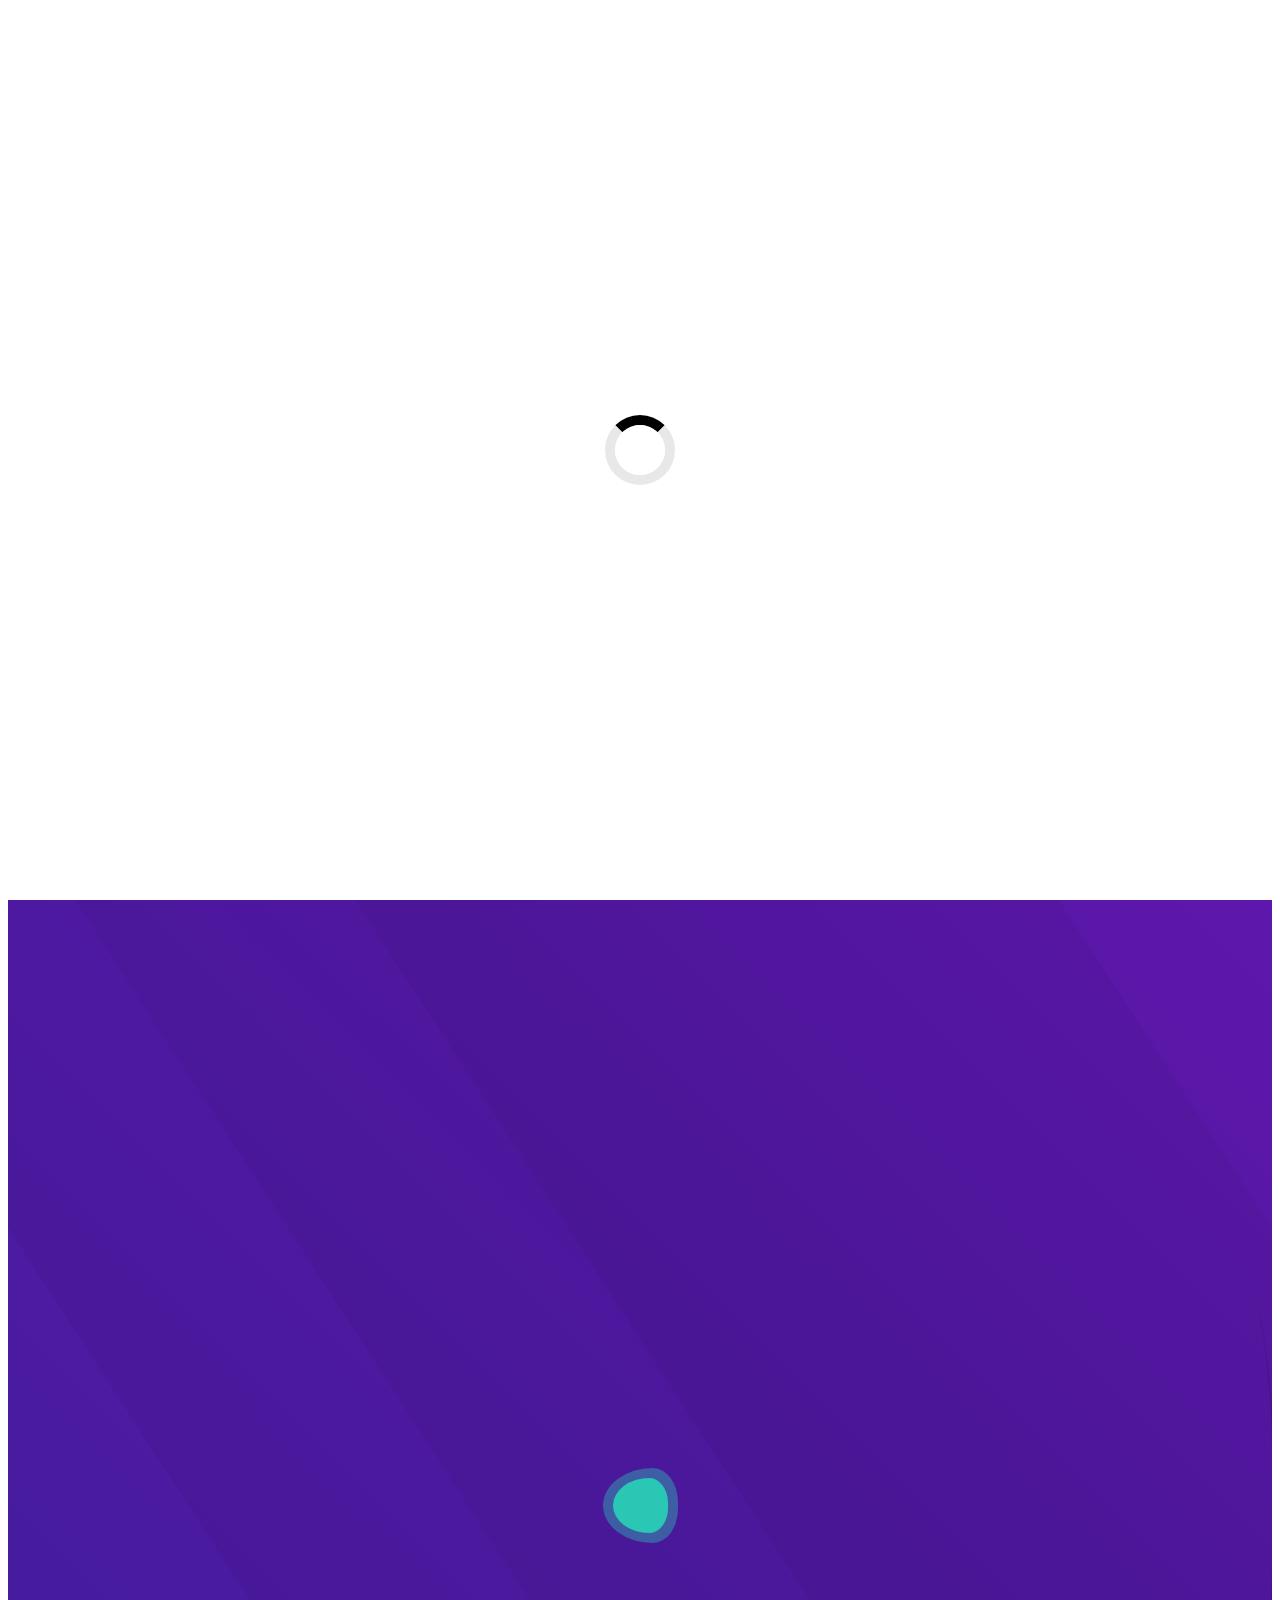
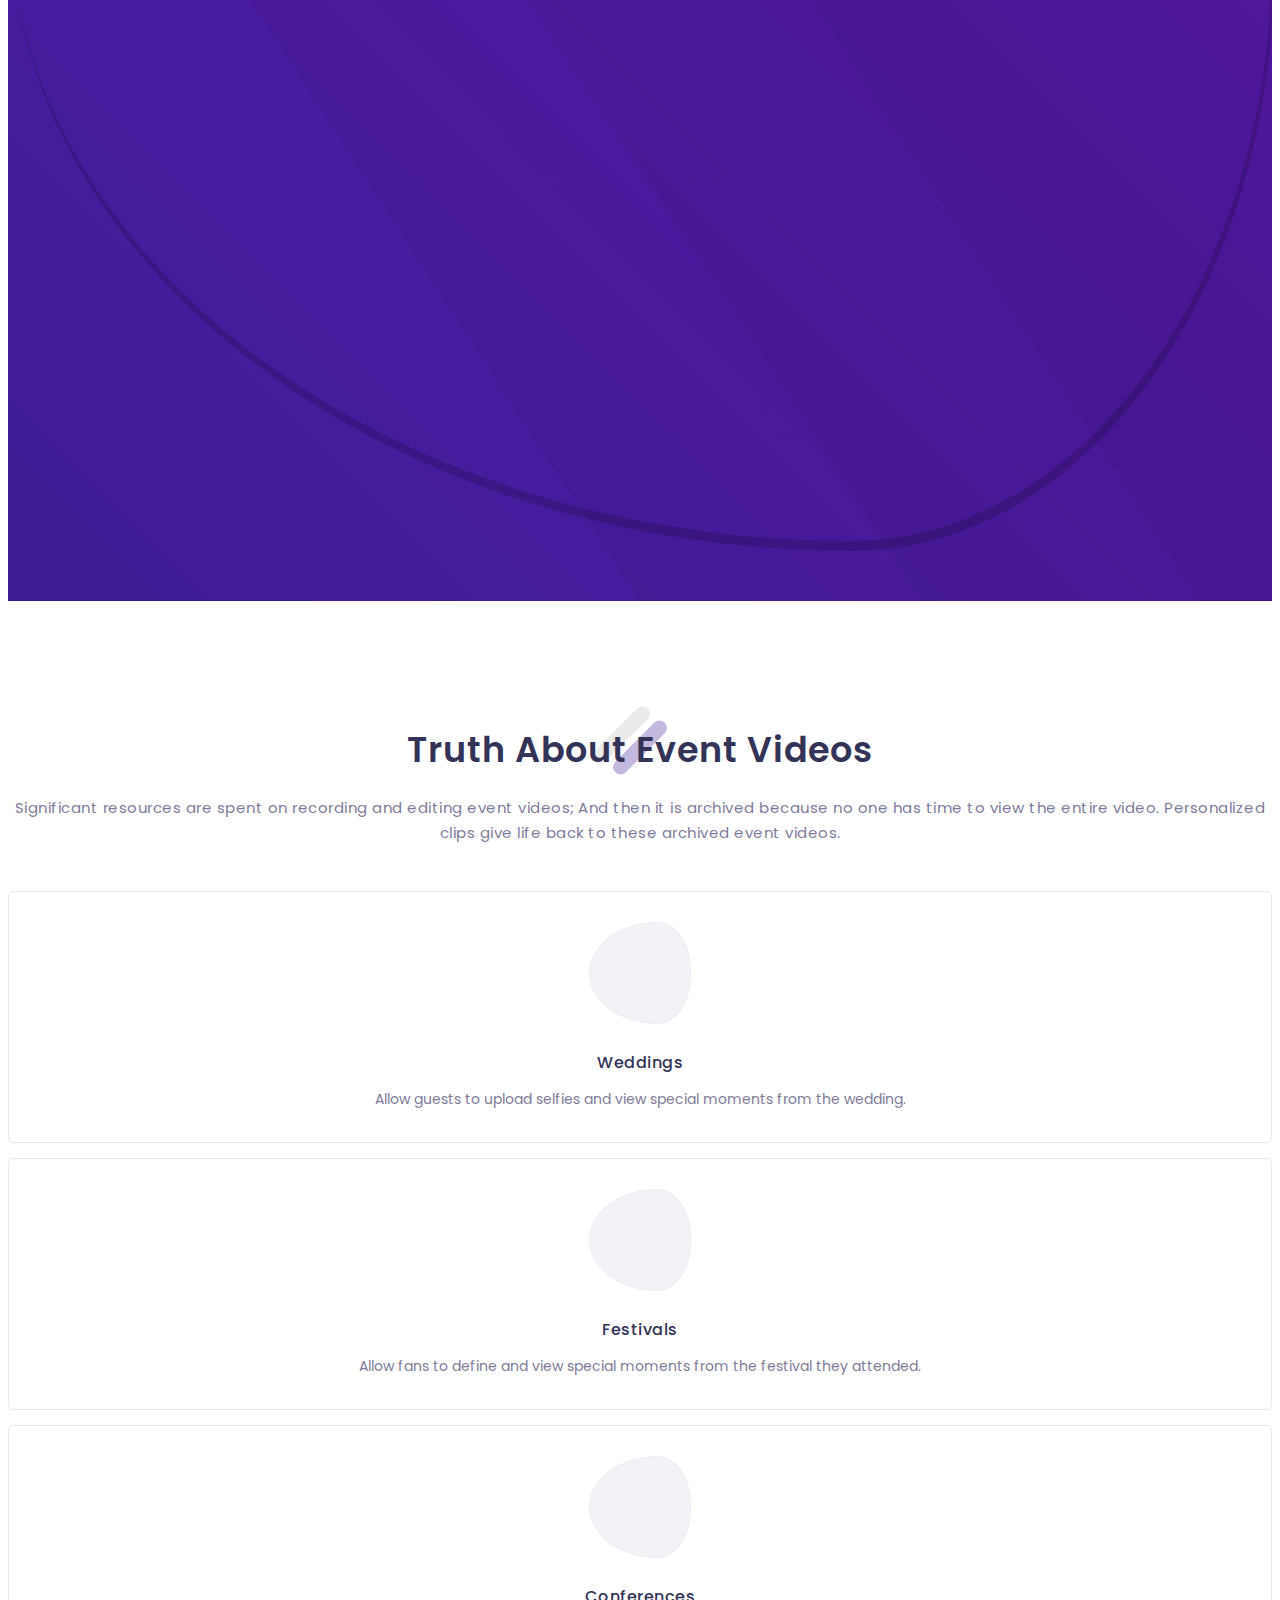
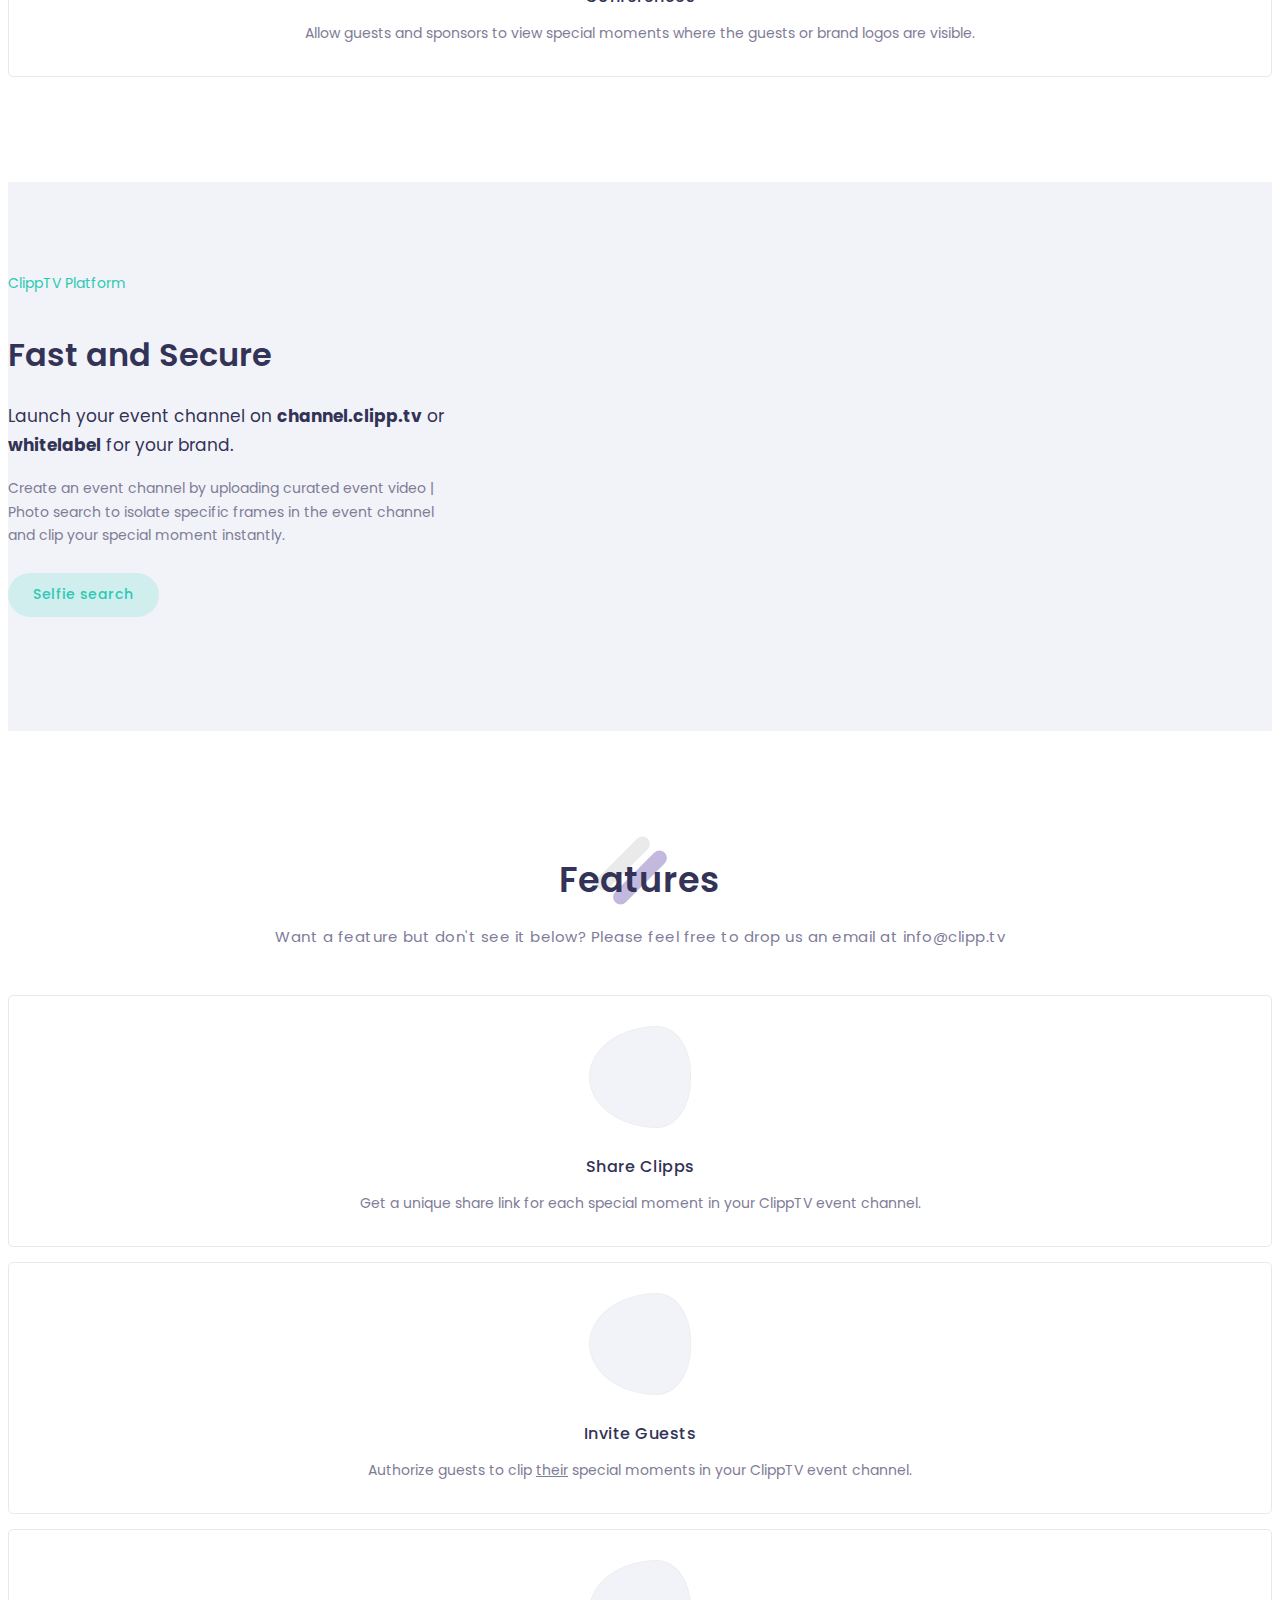
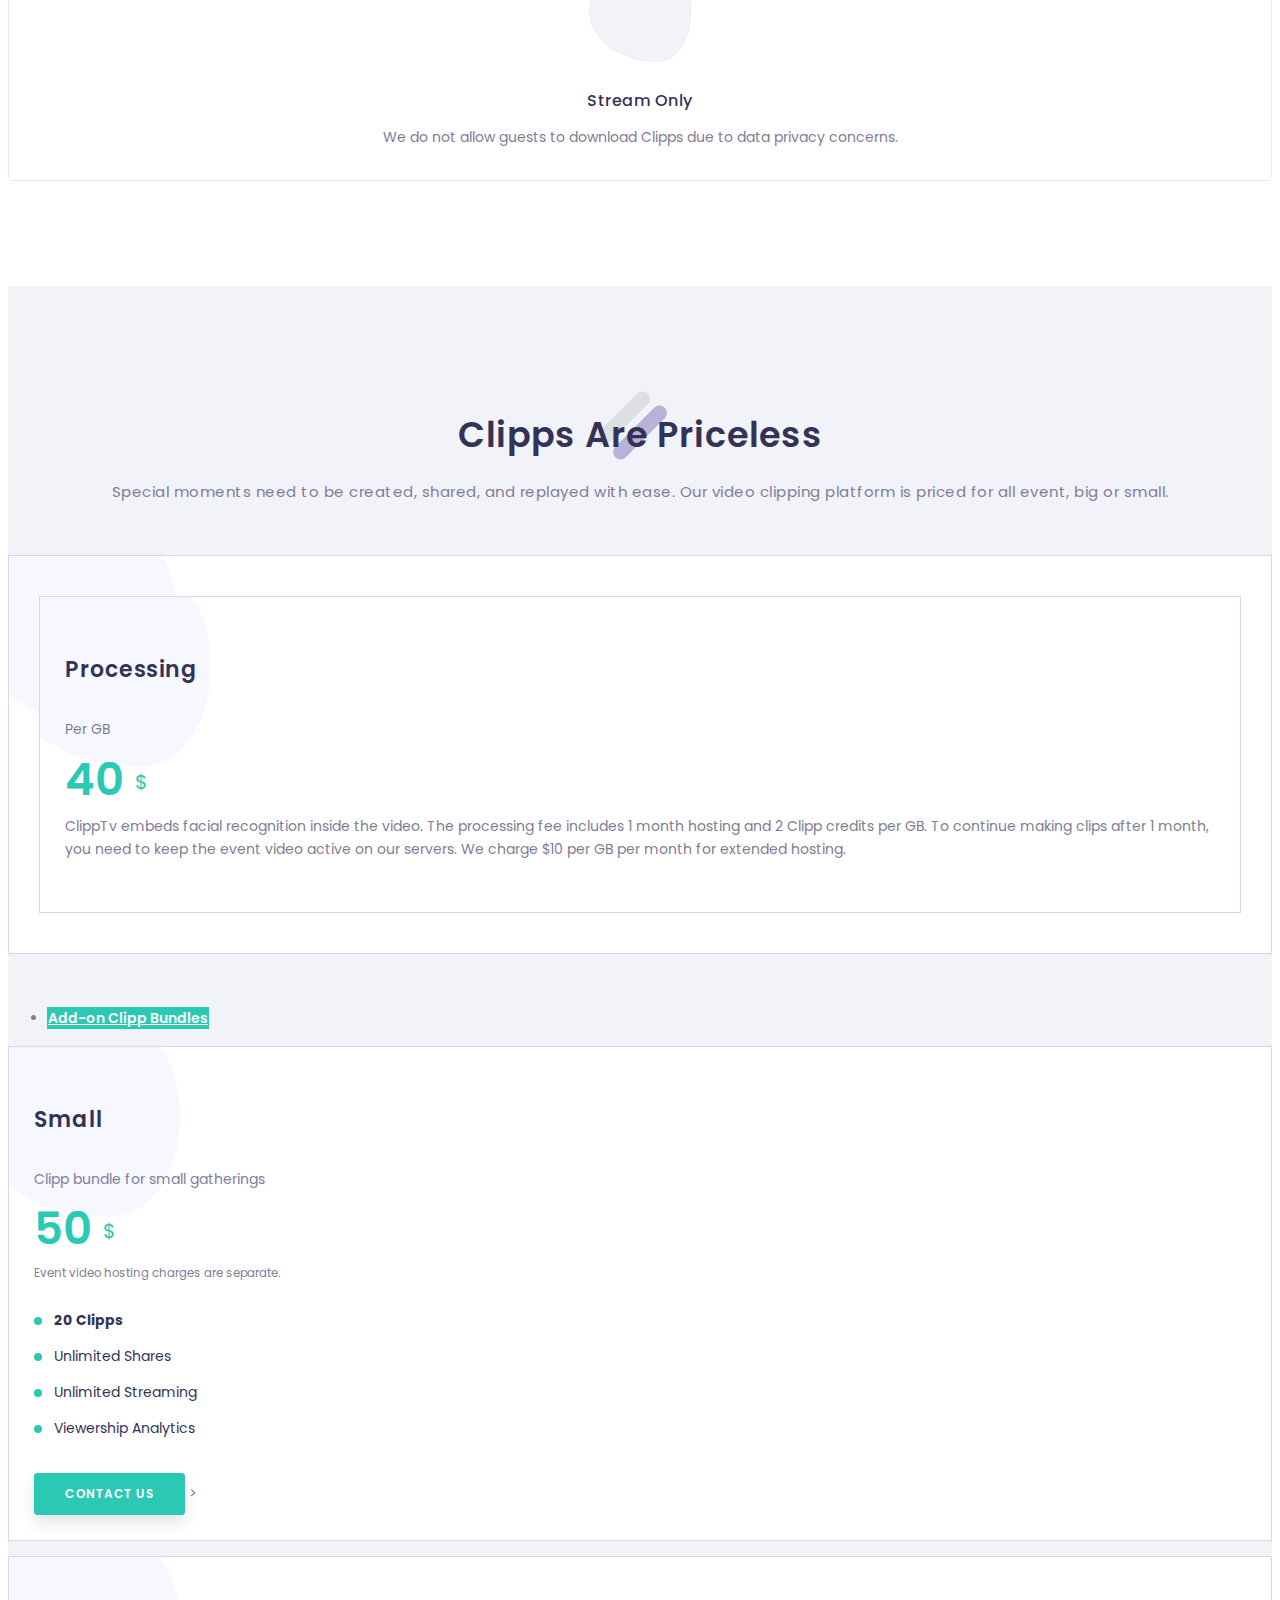
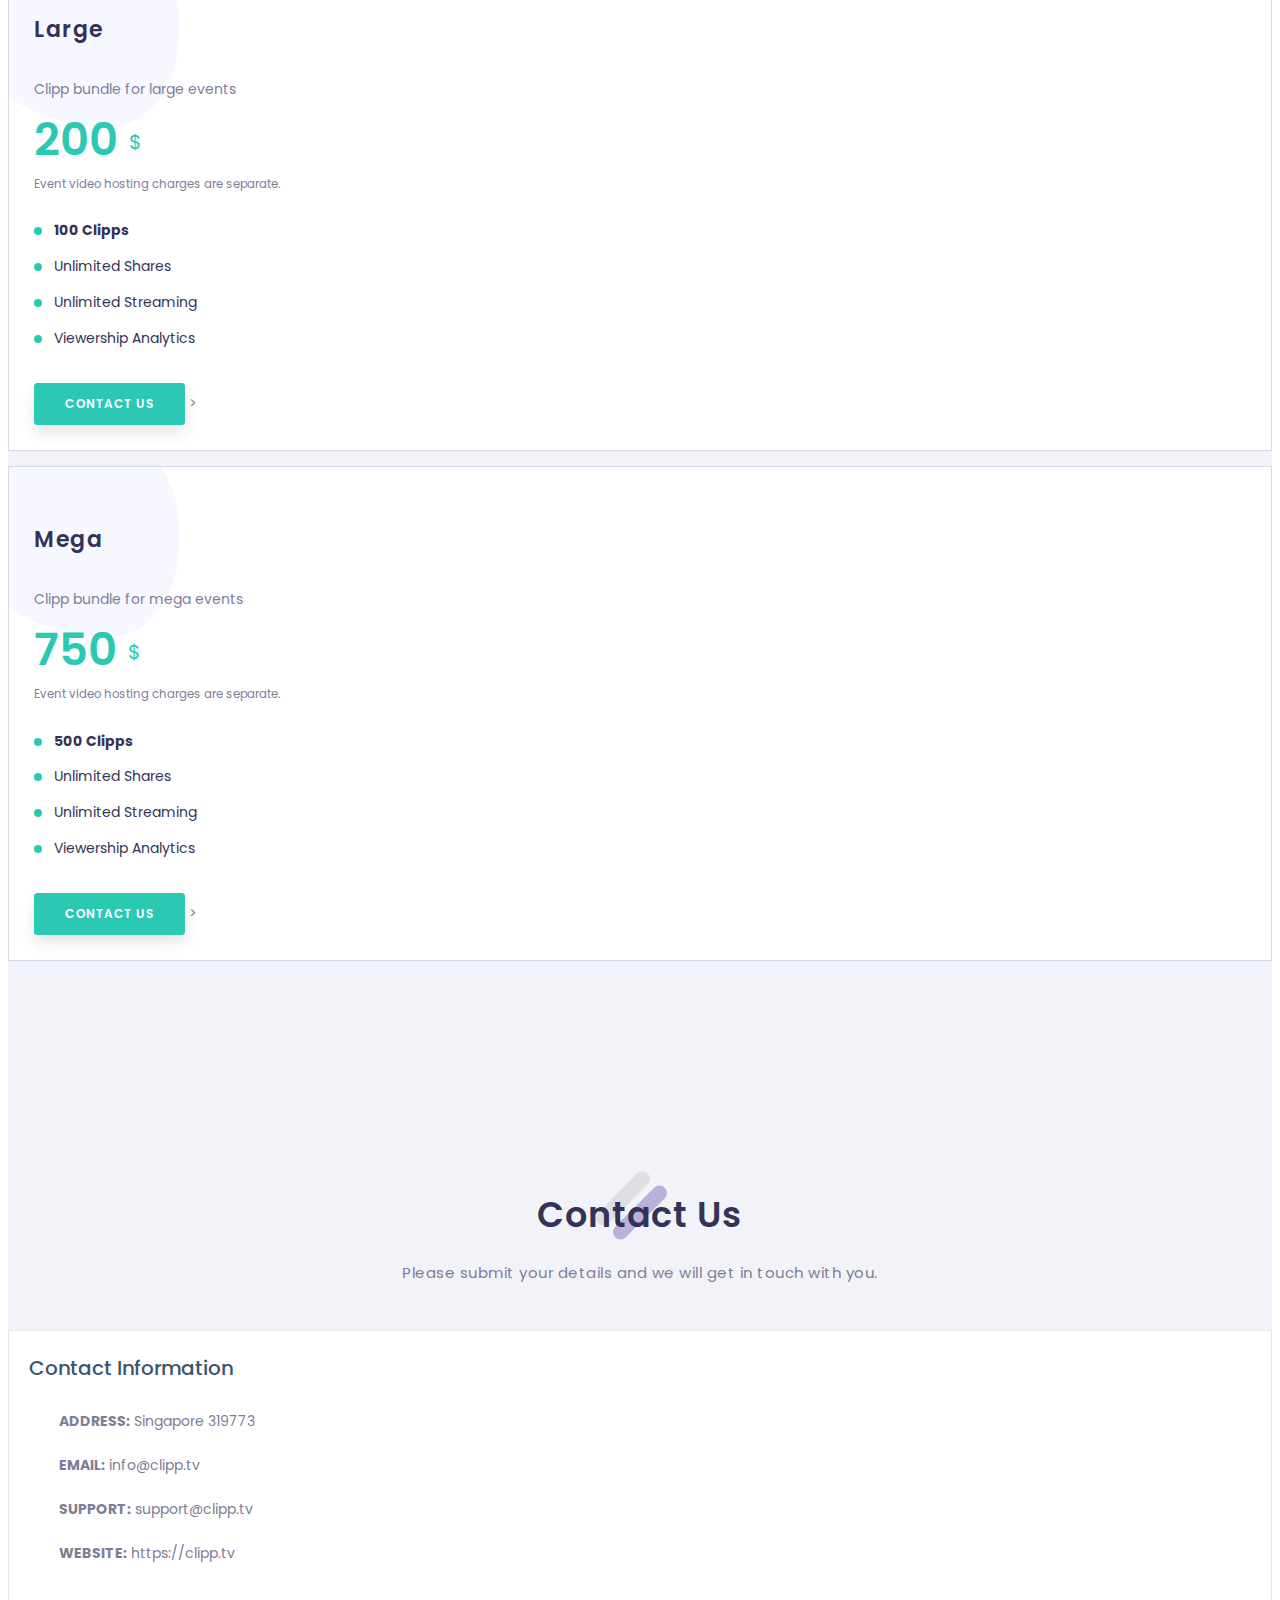
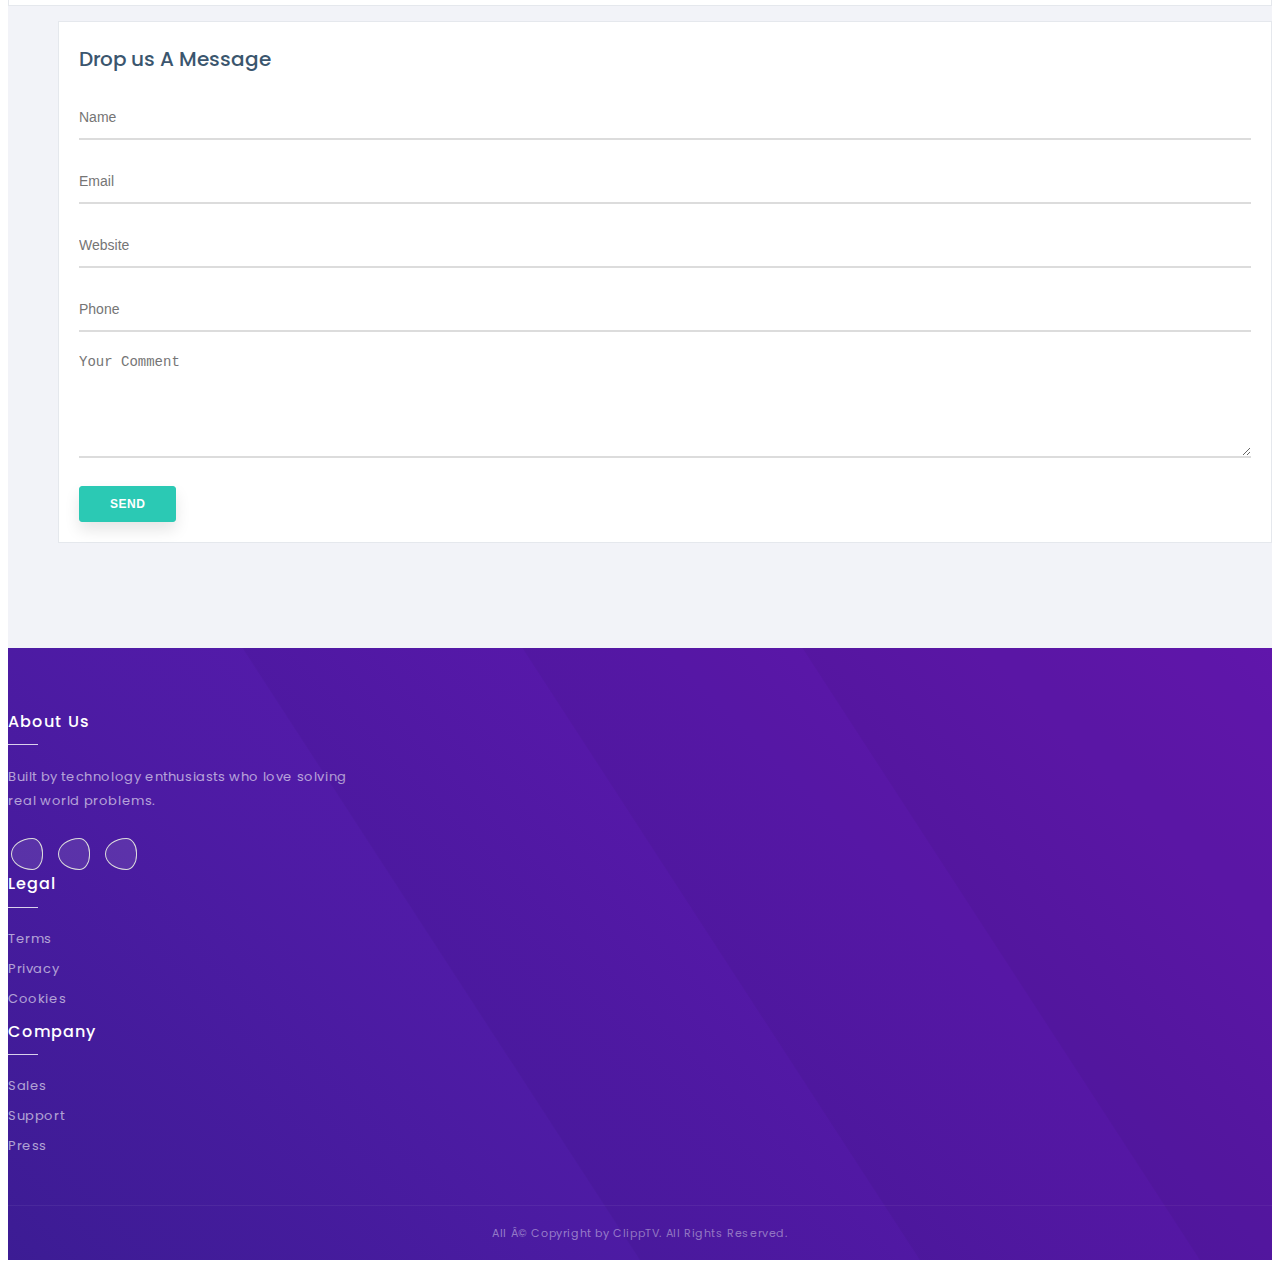
==== index.html @ e974dd92 "Update index.html" ====
<!DOCTYPE html>
<html lang="zxx">

<head>
  <!-- Global site tag (gtag.js) - Google Analytics -->
  <script async src="https://www.googletagmanager.com/gtag/js?id=UA-168898788-1"></script>
  <script>
    window.dataLayer = window.dataLayer || [];
    function gtag(){dataLayer.push(arguments);}
    gtag('js', new Date());

    gtag('config', 'UA-168898788-1');
  </script>
  
   <!-- Facebook Pixel Code -->
<script>
!function(f,b,e,v,n,t,s)
{if(f.fbq)return;n=f.fbq=function(){n.callMethod?
n.callMethod.apply(n,arguments):n.queue.push(arguments)};
if(!f._fbq)f._fbq=n;n.push=n;n.loaded=!0;n.version='2.0';
n.queue=[];t=b.createElement(e);t.async=!0;
t.src=v;s=b.getElementsByTagName(e)[0];
s.parentNode.insertBefore(t,s)}(window, document,'script',
'https://connect.facebook.net/en_US/fbevents.js');
fbq('init', '318297463472380');
fbq('track', 'PageView');
</script>
<noscript><img height="1" width="1" style="display:none"
src="https://www.facebook.com/tr?id=318297463472380&ev=PageView&noscript=1"
/></noscript>
<!-- End Facebook Pixel Code -->

  <meta charset="utf-8">
  <meta http-equiv="X-UA-Compatible" content="IE=edge">
  <meta name="viewport" content="width=device-width, initial-scale=1, shrink-to-fit=no">

  <!-- Page Title -->
  <title>ClippTV | Clip special moments.</title>
  <meta name="description" content="Convert long event videos into personalized and sharable video clips."/>
  <meta name="keywords" content="video editing"/>
  <meta name="author" content="ClippTV"/>
  <link rel="icon" href="favicons/favicon.ico" type="image/x-icon" />
  <link rel="shortcut icon" href="favicons/favicon.ico">
  <link rel="apple-touch-icon" sizes="180x180" href="favicons/apple-icon-180x180.png">
  <link rel="icon" type="image/png" sizes="32x32" href="favicons/favicon-32x32.png">
  <link rel="icon" type="image/png" sizes="16x16" href="favicons/favicon-16x16.png">
  <link rel="canonical" href="https://clipp.tv/" />
  <!-- / -->

  <meta property="og:title" content="ClippTV | Clip special moments.">
  <meta property="og:description" content="Convert long event videos into personalized and sharable video clips.">
  <meta property="og:image" content="static/img/clipptv.png">
  <meta property="og:url" content="https://clipp.tv/">
  <meta name="twitter:card" content="summary">

  <!---Font Icon-->
  <link href="static/plugin/font-awesome/css/fontawesome-all.min.css" rel="stylesheet">
  <link href="static/plugin/themify-icons/themify-icons.css" rel="stylesheet">
  <!-- / -->

  <!-- Plugin CSS -->
  <link href="static/plugin/bootstrap/css/bootstrap.min.css" rel="stylesheet">
  <link href="static/plugin/owl-carousel/css/owl.carousel.min.css" rel="stylesheet">
  <link href="static/plugin/magnific/magnific-popup.css" rel="stylesheet">

  <!-- / -->

  <!-- Theme Style -->
  <link href="static/css/styles.css" rel="stylesheet">
  <link href="static/css/color/default.css" rel="stylesheet" id="color_theme">
  <!-- / -->

  <!-- Favicon -->
  <link rel="icon" href="favicon.ico" />
  <!-- / -->
 
  
</head>

<!-- Body Start -->
<body data-spy="scroll" data-target="#navbar" data-offset="98">

  <!-- Loading -->
  <div id="loading">
    <div class="load-circle"><span class="one"></span></div>
  </div>
  <!-- / -->

  <!-- Header -->
  <header>
    <nav class="navbar header-nav fixed-top navbar-expand-lg">
      <div class="container">
        <!-- Brand -->
        <a class="navbar-brand" href="#">
          <img src="static/img/clipptv_logo_original.png" title="" alt="">
        </a>
        <!-- / -->

        <!-- Mobile Toggle -->
        <button class="navbar-toggler" type="button" data-toggle="collapse" data-target="#navbar" aria-controls="navbar" aria-expanded="false" aria-label="Toggle navigation">
            <span></span>
            <span></span>
            <span></span>
        </button>
        <!-- / -->

        <!-- Top Menu -->
        <div class="collapse navbar-collapse justify-content-end" id="navbar">
          <ul class="navbar-nav ml-auto">
            <li><a class="nav-link active" href="#about">Use Cases</a> </li>
            <li><a class="nav-link" href="#technology">Technology</a></li>
            <li><a class="nav-link" href="#features">Features</a></li>
            <li><a class="nav-link" href="#price">Pricing</a></li>
            <!--<li><a class="nav-link" href="#team">Team</a></li>
            <li><a class="nav-link" href="#blog">Blog</a></li>-->
            <!--<li>
              <a class="nav-link" href="javascript:;">Pages</a>
              <span class="sub-menu-toggle" data-toggle="dropdown" aria-haspopup="true" aria-expanded="false"><i class="ti-angle-down"></i></span>
              <ul class="sub-menu">
                <li>
                  <a href="about.html">About Us</a>
                </li>
                <li>
                  <a href="faq.html">Faq's</a>
                </li>
                <li>
                  <a href="contatus.html">Contact us</a>
                </li>
              </ul>
            </li>-->
            <li><a class="nav-btn nav-link" href="https://app.clipp.tv" target="_blank">Login</a></li>
          </ul>
        </div>
        <!-- / -->

      </div><!-- Container -->
    </nav> <!-- Navbar -->
  </header>
  <!-- Header End -->

  <!-- Main Start -->
  <main>

    <!-- Home Banner Start -->
   <section id="home" class="home-banner theme-g-bg">
      <div class="bg-effect"></div>
      <div id="particles-box"></div>

      <div class="container">
        <div class="row full-screen align-items-center">
          <div class="col col-md-10 col-lg-7 col-xl-6 md-p-30px-b p-60px-t md-p-50px-t">
            <div class="home-text-center theme-after p-50px-r md-p-0px-r">
              <label>Festivals | Weddings | Conferences</label>
              <h1 class="font-alt">Clip special moments from event videos</h1>
              <p>ClippTV is an AI based video clipping and streaming platform for event organizers. With ClippTV, your guests can create short, personalized, and sharable clips.</p>
              <div class="app-btn-set">
                <a href="#about" class="m-btn m-btn-white" data-text="Free Trial">Learn More</a>
              </div>

            </div> <!-- home-text-center -->
          </div> <!-- col -->
          <div class="col-md-12 col-lg-5 col-xl-6 p-60px-t md-p-20px-t">
            <!--<iframe width="560" height="315" src="https://www.youtube.com/embed/ugU35frNSdI" frameborder="1" allow="accelerometer; autoplay; encrypted-media; gyroscope; picture-in-picture" allowfullscreen></iframe>-->
            <div class="home-right" style="background-image: url(static/img/stock_photo.jpg);">
              <a class="popup-video theme-2nd theme-2nd-after" href="static/vid/clipptv_explainer_video.mp4">
                <i class="icon ti-control-play"></i>
              </a>
            </div>
          </div> <!-- col -->
        </div> <!-- row -->
      </div><!-- container -->
    </section>
    <!-- / -->

    <!-- Featre -->
    <section id="about" class="section">
      <div class="container">
        <div class="row justify-content-center m-45px-b md-m-25px-b">
          <div class="col-md-10 col-lg-8 col-xl-7">
            <div class="section-title">
              <h2 class="theme-after-bg">Truth about event videos</h2>
              <p>Significant resources are spent on recording and editing event videos; And then it is archived because no one has time to view the entire video. Personalized clips give life back to these archived event videos.</p>
            </div>
          </div> <!-- col -->
        </div> <!-- row -->

        <div class="row">
          <div class="col-md-4 m-15px-tb">
            <div class="feature-box">
              <div class="icon">
                <i class="ti-heart"></i>
              </div>
              <h3 class="font-alt">Weddings</h3>
              <p>Allow guests to upload selfies and view special moments from the wedding.</p>
            </div>
          </div> <!-- col -->

          <div class="col-md-4 m-15px-tb">
            <div class="feature-box">
              <div class="icon">
                <i class="ti-music-alt"></i>
              </div>
              <h3 class="font-alt">Festivals</h3>
              <p>Allow fans to define and view special moments from the festival they attended.</p>
            </div>
          </div> <!-- col -->

          <div class="col-md-4 m-15px-tb">
            <div class="feature-box">
              <div class="icon">
                <i class="ti-id-badge"></i>
              </div>
              <h3 class="font-alt">Conferences</h3>
              <p>Allow guests and sponsors to view special moments where the guests or brand logos are visible.</p>
            </div>
          </div> <!-- col -->
        </div> <!-- row -->
      </div> <!-- container -->
    </section>
    <!-- / -->

    <!-- Featre -->
    <section class="section gray-bg">
      <div id="technology" class="container">
        <div class="row align-items-center">
            <div class="col-md-6">
              <div class="feature-box-02">
                <label class="theme2nd-color">ClippTV Platform</label>
                <h3 class="m-20px-b font-alt">Fast and Secure</h3>
                <p class="large">Launch your event channel on <b>channel.clipp.tv</b> or <b>whitelabel</b> for your brand.</p>
                <p class="m-25px-b">Create an event channel by uploading curated event video | Photo search to isolate specific frames in the event channel and clip your special moment instantly.</p>
                <div class="help-text theme2nd-color">Selfie search</div>
              </div>
            </div> <!-- col -->
            <div class="col-md-6 sm-m-30px-t">
              <img src="static/img/festival.jpg" title="" alt="">
            </div>
        </div><!-- row -->
      </div>
    </section>
    <!-- / -->

    <!-- Features -->
    <section id="features" class="section">
      <div class="container">
        <div class="row justify-content-center m-45px-b md-m-25px-b">
          <div class="col-md-10 col-lg-8 col-xl-7">
            <div class="section-title">
              <h2 class="theme-after-bg">Features</h2>
              <p>Want a feature but don't see it below? Please feel free to drop us an email at info@clipp.tv</p>
            </div>
          </div> <!-- col -->
        </div> <!-- row -->

        <div class="row">
          <div class="col-md-6 col-lg-4 m-15px-tb">
            <div class="feature-box">
              <div class="icon">
                <i class="ti-share"></i>
              </div>
              <h3 class="font-alt">Share Clipps</h3>
              <p>Get a unique share link for each special moment in your ClippTV event channel.</p>
            </div>
          </div><!-- col -->

          <div class="col-md-6 col-lg-4 m-15px-tb">
            <div class="feature-box">
              <div class="icon">
                <i class="ti-user"></i>
              </div>
              <h3 class="font-alt">Invite Guests</h3>
              <p>Authorize guests to clip <u>their</u> special moments in your ClippTV event channel.</p>
            </div>
          </div><!-- col -->

          <div class="col-md-6 col-lg-4 m-15px-tb">
            <div class="feature-box">
              <div class="icon">
                <i class="ti-video-clapper"></i>
              </div>
              <h3 class="font-alt">Stream Only</h3>
              <p>We do not allow guests to download Clipps due to data privacy concerns.</p>
            </div>
          </div><!-- col -->

          <!--
          <div class="col-md-6 col-lg-4 m-15px-tb">
            <div class="feature-box">
              <div class="icon">
                <i class="ti-css3"></i>
              </div>
              <h3 class="font-alt">Learn CSS3</h3>
              <p>Lorem ipsum dolor sit amet, consectetur adipisicing elit, sed do eiusmod tempor incididunt ut.</p>
            </div>
          </div>

          <div class="col-md-6 col-lg-4 m-15px-tb">
            <div class="feature-box">
              <div class="icon">
                <i class="ti-wordpress"></i>
              </div>
              <h3 class="font-alt">Learn WordPress</h3>
              <p>Lorem ipsum dolor sit amet, consectetur adipisicing elit, sed do eiusmod tempor incididunt ut.</p>
            </div>
          </div>

          <div class="col-md-6 col-lg-4 m-15px-tb">
            <div class="feature-box">
              <div class="icon">
                <i class="ti-stack-overflow"></i>
              </div>
              <h3 class="font-alt">Learn Overflow</h3>
              <p>Lorem ipsum dolor sit amet, consectetur adipisicing elit, sed do eiusmod tempor incididunt ut.</p>
            </div>
          </div> -->
        </div> <!-- row -->
      </div> <!-- container -->
    </section>
    <!-- / -->

    <!-- Price Table -->
    <section id="price" class="section gray-bg">
      <div class="container">
        <div class="row justify-content-center m-50px-b md-m-35px-b">
          <div class="col-md-10 col-lg-8 col-xl-7">
            <div class="section-title">
              <h2 class="theme-after-bg">Clipps are priceless</h2>
              <p>Special moments need to be created, shared, and replayed with ease. Our video clipping platform is priced for all event, big or small.</p>
            </div>
          </div>
        </div>

        <div class="row">
          <div class="col-md-12 m-15px-tb">
            <div class="feature-box-04">
              <div class="price-table">
                <div class="price-header">
                  <div class="icon">
                    <i class="ti-wand"></i>
                  </div>
                  <h4 class="price-title">Processing</h4>
                  <p>Per GB</p>
                  <div class="price-price">
                    <div class="price-value theme2nd-color">
                      40 <sup>$</sup>
                    </div>
                    ClippTv embeds facial recognition inside the video. The processing fee includes 1 month hosting and 2 Clipp credits per GB. To continue making clips after 1 month, you need to keep the event video active on our servers. We charge $10 per GB per month for extended hosting.
                    <!--<small class="text-warning">Save 25% on annually</small>-->
                  </div>
                </div>
              </div>
            </div>
          </div>


          <!--<div class="col-md-6 m-15px-tb">
            <div class="feature-box-04">
              <div class="price-table">
                <div class="price-header">
                  <div class="icon">
                    <i class="ti-server"></i>
                  </div>
                  <h4 class="price-title">Extended Hosting</h4>
                  <p>Per GB Per Month</p>
                  <div class="price-price">
                    <div class="price-value theme2nd-color">
                      10 <sup>$</sup>
                    </div>
                    <small>We host processed videos in high horsepower and high availability servers for faster and realiable access across the globe.</small>
                    <!--<small class="text-warning">Save 25% on annually</small>-
                  </div>
                </div>
              </div>
            </div>
          </div>-->
        </div>
        <br>

        <div class="tab-style-2">
          <ul class="nav justify-content-center m-15px-b" id="pills-tab" role="tablist">
            <li class="nav-item">
              <a class="nav-link active" id="pills-month-tab" data-toggle="pill" href="#pills-month" role="tab" aria-controls="pills-month" aria-selected="true">Add-on Clipp Bundles</a>
            </li>
            <!--<li class="nav-item">
              <a class="nav-link" id="pills-year-tab" data-toggle="pill" href="#pills-year" role="tab" aria-controls="pills-year" aria-selected="false">5GB</a>
            </li>-->
          </ul>

          <div class="tab-content" id="pills-tabContent">
            <div class="tab-pane fade show active" id="pills-month" role="tabpanel" aria-labelledby="pills-month-tab">
                <div class="row">
                  <div class="col-md-4 m-15px-tb">
                    <div class="price-table">
                      <div class="price-header">
                        <h4 class="price-title">Small</h4>
                        <p>Clipp bundle for small gatherings</p>
                        <div class="price-price">
                          <div class="price-value theme2nd-color">
                            50 <sup>$</sup>
                          </div>
                          <small>Event video hosting charges are separate.</small>
                          <!--<small class="text-warning">Save 25% on annually</small>-->
                        </div>
                      </div>
                      <div class="price-body">
                        <ul>
                          <li><b>20 Clipps</b></li>
                          <li>Unlimited Shares</li>
                          <li>Unlimited Streaming</li>
                          <li>Viewership Analytics</li>
                        </ul>
                      </div>
                      <div class="price-footer">
                        <a href="#contact" class="m-btn m-btn-theme2nd">Contact us</a>
                        <!--<span class="d-block">30 days - no credit card</span>-->>
                      </div>
                    </div>
                  </div>

                  <div class="col-md-4 m-15px-tb">
                    <div class="price-table">
                      <div class="price-header">
                        <h4 class="price-title">Large</h4>
                        <p>Clipp bundle for large events</p>
                        <div class="price-price">
                          <div class="price-value theme2nd-color">
                            200 <sup>$</sup>
                          </div>
                          <small>Event video hosting charges are separate.</small>
                        </div>
                      </div>
                      <div class="price-body">
                        <ul>
                          <li><b>100 Clipps</b></li>
                          <li>Unlimited Shares</li>
                          <li>Unlimited Streaming</li>
                          <li>Viewership Analytics</li>
                        </ul>
                      </div>
                      <div class="price-footer">
                        <a href="#contact" class="m-btn m-btn-theme2nd">Contact us</a>
                        <!--<span class="d-block">30 days - no credit card</span>-->>
                      </div>
                    </div>
                  </div>

                  <div class="col-md-4 m-15px-tb">
                    <div class="price-table">
                      <div class="price-header">
                        <h4 class="price-title">Mega</h4>
                        <p>Clipp bundle for mega events</p>
                        <div class="price-price">
                          <div class="price-value theme2nd-color">
                            750 <sup>$</sup>
                          </div>
                          <small>Event video hosting charges are separate.</small>
                          <!--<small class="text-warning">Save 25% on annually</small>-->
                        </div>
                      </div>
                      <div class="price-body">
                        <ul>
                          <li><b>500 Clipps</b></li>
                          <li>Unlimited Shares</li>
                          <li>Unlimited Streaming</li>
                          <li>Viewership Analytics</li>
                        </ul>
                      </div>
                      <div class="price-footer">
                        <a href="#contact" class="m-btn m-btn-theme2nd">Contact us</a>
                        <!--<span class="d-block">30 days - no credit card</span>-->>
                      </div>
                    </div>
                  </div>

                </div>
            </div>
            <!-- Tab pane end -->

            <!-- Tab Pane Start -->
            <!--<div class="tab-pane fade" id="pills-year" role="tabpanel" aria-labelledby="pills-year-tab">
            </div>-->
            <!-- tab pane end-->
          </div>
        </div>
      </div> <!-- container -->
    </section>
    <!-- / -->

    <!-- Testimonial -->
    <!--
    <section class="section testimonial-section">
      <div class="container">
        <div class="row justify-content-center m-60px-b md-m-40px-b">
          <div class="col-md-10 col-lg-8 col-xl-7">
            <div class="section-title text-center">
              <label>Testimonial</label>
              <h2 class="theme-after-bg">What People Say?</h2>
              <div class="title-border"><span class="lg"></span><span class="md"></span><span class="sm"></span></div>
              <p>Lorem ipsum dolor sit amet, consectetur adipisicing elit, sed do eiusmod tempor incididunt ut labore et dolore magna aliqua.</p>
            </div>
          </div>
        </div>

        <div class="row justify-content-center">
          <div class="col-md-12">
              <div id="client-slider-single" class="owl-carousel">
                <div class="testimonial-col">
                  <i class="ti-quote-left"></i>
                    <div class="say">
                      <p>Lorem Ipsum is simply dummy text of the printing and typesetting industry. Lorem Ipsum has been the industry's standard dummy text ever since the 1500s.</p>
                    </div>
                    <div class="user">
                      <div class="img">
                        <img src="static/img/100x100.jpg" alt="" title="">
                      </div>
                      <div class="name">
                        <span>Jennifer Lutheran</span>
                        <label>CEO at AppWay</label>
                      </div>
                    </div>
                </div>

                <div class="testimonial-col">
                  <i class="ti-quote-left"></i>
                    <div class="say">
                      <p>Lorem Ipsum is simply dummy text of the printing and typesetting industry. Lorem Ipsum has been the industry's standard dummy text ever since the 1500s.</p>
                    </div>
                    <div class="user">
                      <div class="img">
                        <img src="static/img/100x100.jpg" alt="" title="">
                      </div>
                      <div class="name">
                        <span>Salma Hayek</span>
                        <label>CEO at AppWay</label>
                      </div>
                    </div>
                </div>

                <div class="testimonial-col">
                  <i class="ti-quote-left"></i>
                    <div class="say">
                      <p>Lorem Ipsum is simply dummy text of the printing and typesetting industry. Lorem Ipsum has been the industry's standard dummy text ever since the 1500s.</p>
                    </div>
                    <div class="user">
                      <div class="img">
                        <img src="static/img/100x100.jpg" alt="" title="">
                      </div>
                      <div class="name">
                        <span>Martin Lutheran</span>
                        <label>CEO at AppWay</label>
                      </div>
                    </div>
                </div>

                <div class="testimonial-col">
                  <i class="ti-quote-left"></i>
                    <div class="say">
                      <p>Lorem Ipsum is simply dummy text of the printing and typesetting industry. Lorem Ipsum has been the industry's standard dummy text ever since the 1500s.</p>
                    </div>
                    <div class="user">
                      <div class="img">
                        <img src="static/img/100x100.jpg" alt="" title="">
                      </div>
                      <div class="name">
                        <span>Brad Pitt</span>
                        <label>CEO at AppWay</label>
                      </div>
                    </div>
                </div>

                <div class="testimonial-col">
                  <i class="ti-quote-left"></i>
                    <div class="say">
                      <p>Lorem Ipsum is simply dummy text of the printing and typesetting industry. Lorem Ipsum has been the industry's standard dummy text ever since the 1500s.</p>
                    </div>
                    <div class="user">
                      <div class="img">
                        <img src="static/img/100x100.jpg" alt="" title="">
                      </div>
                      <div class="name">
                        <span>Jennifer</span>
                        <label>CEO at AppWay</label>
                      </div>
                    </div>
                </div>

              </div>
          </div>
        </div>
      </div>
    </section>-->
    <!--  / -->

    <!-- Team -->
    <!--
    <section id="team" class="section gray-bg">
      <div class="container">
        <div class="row justify-content-center m-45px-b md-m-25px-b">
          <div class="col-md-10 col-lg-8">
            <div class="section-title">
              <h2 class="theme-after-bg">Leadership team</h2>
              <p>Lorem ipsum dolor sit amet, consectetur adipisicing elit, sed do eiusmod tempor incididunt ut labore et dolore magna aliqua.</p>
            </div>
          </div>
        </div>

        <div class="row">
          <div class="col-md-6 col-lg-3 m-15px-tb">
            <div class="our-team">
              <div class="img theme-before" style="background-image: url(static/img/450x450.jpg);">
              </div>
              <div class="info">
                <h6>Ben Alomar</h6>
                <label>Chief Executive Officer</label>
              </div>
              <ul class="social-icons">
                <li><a class="facebook" href="#"><i class="fab fa-facebook-f"></i></a></li>
                <li><a class="twitter" href="#"><i class="fab fa-twitter"></i></a></li>
                <li><a class="google" href="#"><i class="fab fa-google-plus-g"></i></a></li>
                <li><a class="linkedin" href="#"><i class="fab fa-linkedin-in"></i></a></li>
              </ul>
            </div>
          </div>

          <div class="col-md-6 col-lg-3 m-15px-tb">
            <div class="our-team">
              <div class="img theme-before" style="background-image: url(static/img/450x450.jpg);">
              </div>
              <div class="info">
                <h6>Ben Alomar</h6>
                <label>Chief Executive Officer</label>
              </div>
              <ul class="social-icons">
                <li><a class="facebook" href="#"><i class="fab fa-facebook-f"></i></a></li>
                <li><a class="twitter" href="#"><i class="fab fa-twitter"></i></a></li>
                <li><a class="google" href="#"><i class="fab fa-google-plus-g"></i></a></li>
                <li><a class="linkedin" href="#"><i class="fab fa-linkedin-in"></i></a></li>
              </ul>
            </div>
          </div>

          <div class="col-md-6 col-lg-3 m-15px-tb">
            <div class="our-team">
              <div class="img theme-before" style="background-image: url(static/img/450x450.jpg);">
              </div>
              <div class="info">
                <h6>Ben Alomar</h6>
                <label>Chief Executive Officer</label>
              </div>
              <ul class="social-icons">
                <li><a class="facebook" href="#"><i class="fab fa-facebook-f"></i></a></li>
                <li><a class="twitter" href="#"><i class="fab fa-twitter"></i></a></li>
                <li><a class="google" href="#"><i class="fab fa-google-plus-g"></i></a></li>
                <li><a class="linkedin" href="#"><i class="fab fa-linkedin-in"></i></a></li>
              </ul>
            </div>
          </div>

          <div class="col-md-6 col-lg-3 m-15px-tb">
            <div class="our-team">
              <div class="img theme-before" style="background-image: url(static/img/450x450.jpg);">
              </div>
              <div class="info">
                <h6>Ben Alomar</h6>
                <label>Chief Executive Officer</label>
              </div>
              <ul class="social-icons">
                <li><a class="facebook" href="#"><i class="fab fa-facebook-f"></i></a></li>
                <li><a class="twitter" href="#"><i class="fab fa-twitter"></i></a></li>
                <li><a class="google" href="#"><i class="fab fa-google-plus-g"></i></a></li>
                <li><a class="linkedin" href="#"><i class="fab fa-linkedin-in"></i></a></li>
              </ul>
            </div>
          </div>
        </div>
      </div>
    </section> -->
    <!--  / -->


    <!-- Our Blog -->
    <!--
    <section id="blog" class="section">
      <div class="container">
        <div class="row justify-content-center m-45px-b md-m-25px-b">
          <div class="col-md-10 col-lg-8 col-xl-7">
            <div class="section-title text-center">
              <label>News</label>
              <h2 class="theme-after-bg">Latest Blog</h2>
              <div class="title-border"><span class="lg"></span><span class="md"></span><span class="sm"></span></div>
              <p>Lorem ipsum dolor sit amet, consectetur adipisicing elit, sed do eiusmod tempor incididunt ut labore et dolore magna aliqua.</p>
            </div>
          </div>
        </div>

        <div class="row">
          <div class="col-md-4 m-15px-tb">
            <div class="blog-item">
              <div class="img">
                <img src="static/img/1200x800.jpg" title="" alt="">
              </div>
              <div class="blog-content">
                <div class="cat"><label>HTML</label></div>
                <h4><a href="#">AppWay SASS most popular template</a></h4>
                <p>Lorem ipsum dolor sit amet, consectetur adipisicing elit, sed do eiusmod tempor incididunt ut labore</p>
                <div class="more">
                  <a href="#">Read more <i class="ti-arrow-right"></i></a>
                </div>
              </div>
            </div>
          </div>

          <div class="col-md-4 m-15px-tb">
            <div class="blog-item">
              <div class="img">
                <img src="static/img/1200x800.jpg" title="" alt="">
              </div>
              <div class="blog-content">
                <div class="cat"><label>CSS</label></div>
                <h4><a href="#">AppWay Including Mobile Application.</a></h4>
                <p>Lorem ipsum dolor sit amet, consectetur adipisicing elit, sed do eiusmod tempor incididunt ut labore</p>
                <div class="more">
                  <a href="#">Read more <i class="ti-arrow-right"></i></a>
                </div>
              </div>
            </div>
          </div>

          <div class="col-md-4 m-15px-tb">
            <div class="blog-item">
              <div class="img">
                <img src="static/img/1200x800.jpg" title="" alt="">
              </div>
              <div class="blog-content">
                <div class="cat"><label>Business</label></div>
                <h4><a href="#">Awesome Design Best for Your Business.</a></h4>
                <p>Lorem ipsum dolor sit amet, consectetur adipisicing elit, sed do eiusmod tempor incididunt ut labore</p>
                <div class="more">
                  <a href="#">Read more <i class="ti-arrow-right"></i></a>
                </div>
              </div>
            </div>
          </div>
        </div>

      </div>
    </section> -->
    <!-- / -->

    <!-- Contact uss -->
    <section id="contact" class="section gray-bg">
      <div class="container">
        <div class="row justify-content-center m-45px-b md-m-25px-b">
          <div class="col-md-10 col-lg-8">
            <div class="section-title">
              <h2 class="theme-after-bg">Contact us</h2>
              <p>Please submit your details and we will get in touch with you.</p>
            </div>
          </div> <!-- col -->
        </div> <!-- row -->

        <div class="row">
          <div class="col-md-6 col-lg-4 m-15px-tb">
            <div class="contact-info-box">
              <h2>contact information</h2>
              <div class="contact-info">
                <i class="icon ti-direction"></i>
                <p><b>ADDRESS:</b> Singapore 319773</p>
              </div>
              <div class="contact-info">
                <i class="icon ti-email"></i>
                <p><b>EMAIL:</b> info@clipp.tv</p>
              </div>
              <div class="contact-info">
                <i class="icon ti-help-alt"></i>
                <p><b>SUPPORT:</b> support@clipp.tv</p>
              </div>
              <!--<div class="contact-info">
                <i class="icon ti-mobile"></i>
                <p>PHONE: xxx</p>
              </div>-->
              <div class="contact-info">
                <i class="icon ti-pin-alt"></i>
                <p><b>WEBSITE:</b> https://clipp.tv</p>
              </div>
              <!--<div class="follow-us">
                <label>Follow Us</label>
                <ul class="social-icons">
                  <li><a class="facebook" href="#"><i class="fab fa-facebook-f"></i></a></li>
                  <li><a class="twitter" href="#"><i class="fab fa-twitter"></i></a></li>
                  <li><a class="google" href="#"><i class="fab fa-google-plus-g"></i></a></li>
                  <li><a class="linkedin" href="#"><i class="fab fa-linkedin-in"></i></a></li>
                </ul>
              </div>-->
            </div>
          </div> <!-- col -->
          <div class="col-md-6 col-lg-8 m-15px-tb">
            <div class="contact-form m-50px-l md-m-0px-l">
              <h2>Drop us A Message</h2>
              <form class="contactform" method="post" id="send-comment">
                <div class="row">
                  <div class="col-md-6">
                    <div class="form-group">
                      <input name="name" id="name" type="text" placeholder="Name" class="validate form-control" required="">
                      <span class="input-focus-effect"></span>
                    </div>
                  </div>
                  <div class="col-md-6">
                    <div class="form-group">
                      <input type="email" id="email" placeholder="Email" name="email" class="validate form-control" required="">
                      <span class="input-focus-effect"></span>
                    </div>
                  </div>
                  <div class="col-md-6">
                    <div class="form-group">
                      <input type="url" id="website" placeholder="Website" name="text" class="validate form-control" required="">
                      <span class="input-focus-effect"></span>
                    </div>
                  </div>
                  <div class="col-md-6">
                    <div class="form-group">
                      <input type="text" id="phone" placeholder="Phone" name="text" class="validate form-control" required="">
                      <span class="input-focus-effect"></span>
                    </div>
                  </div>
                  <div class="col-md-12">
                    <div class="form-group">
                      <textarea placeholder="Your Comment" id="message" name="message" class="form-control" required=""></textarea>
                      <span class="input-focus-effect"></span>
                    </div>
                  </div>
                  <div class="col-md-12">
                    <div class="send">
                      <button class="m-btn m-btn-theme2nd" type="submit" name="send"> Send</button>
                    </div>
                  </div>
                </div>
              </form>
            </div>
          </div> <!-- col -->
        </div> <!-- row -->
      </div> <!-- Container -->
    </section>
    <!-- / -->

  </main>
  <!-- Main End -->

  <!-- Footer Start -->
  <footer class="footer theme-g-bg">
    <div class="bg-effect"></div>
    <section class="footer-section">
      <div class="container">
        <div class="row">
          <div class="col-md-12 col-lg-5 sm-m-15px-tb md-m-30px-b">
            <h4 class="font-alt">About Us</h4>
            <p class="footer-text">Built by technology enthusiasts who love solving real world problems.</p>
            <ul class="social-icons">
              <li><a class="facebook" href="https://www.facebook.com/clipptv" taget="_blank"><i class="fab fa-facebook-f"></i></a></li>
              <li><a class="facebook" href="https://www.instagram.com/clipptv" taget="_blank"><i class="fab fa-instagram"></i></a></li>
              <!--<li><a class="twitter" href="#"><i class="fab fa-twitter"></i></a></li>
              <li><a class="google" href="#"><i class="fab fa-google-plus-g"></i></a></li>-->
              <li><a class="linkedin" href="https://www.linkedin.com/company/clipptv" taget="_blank"><i class="fab fa-linkedin-in"></i></a></li>
            </ul>
          </div> <!-- col -->

          <div class="col-6 col-md-4 col-lg-2 sm-m-15px-tb">
            <!--<h4 class="font-alt">Product</h4>

            <ul class="fot-link">
              <li><a href="#about">Use Cases</a></li>
              <li><a href="#technology">Technology</a></li>
              <li><a href="#features">Features</a></li>
              <li><a href="#price">Pricing</a></li>

            </ul>-->
          </div> <!-- col -->

          <div class="col-6 col-md-4 col-lg-2 sm-m-15px-tb">
            <h4 class="font-alt">Legal</h4>
            <ul class="fot-link">
                <!--<li><a href="#">About</a></li>
                <li><a href="#">Blog</a></li>-->
                <li><a href="terms.html" target="_blank">Terms</a></li>
                <li><a href="privacy.html" target="_blank">Privacy</a></li>
                <li><a href="cookies.html" target="_blank">Cookies</a></li>
              </ul>
          </div>

          <div class="col-md-4 col-lg-3 sm-m-15px-tb">
            <h4 class="font-alt">Company</h4>
            <ul class="fot-link">
                <!--<li><a href="#">About us</a></li>-->
                <li><a href="mailto:sales@clipp.tv?Subject=Sales%20query%20-%20keen%20to%20onboard%20with%20ClippTv" target="_top">Sales</a></li>
                <li><a href="mailto:support@clipp.tv?Subject=Support%20query%20-%20need%20help%20from%20ClippTV" target="_top">Support</a></li>
                <li><a href="mailto:press@clipp.tv?Subject=Press%20query%20-%20need%20information%20about%20ClippTv" target="_top">Press</a></li>
              </ul>
          </div>

          <!--<div class="col-md-4 col-lg-3 sm-m-15px-tb">
            <h4 class="font-alt">Get in touch</h4>
            <p>info@clipp.tv </p>
            <p>support@clipp.tv </p>
            <p><span>Phone:</span> xxx</p>
          </div>--> <!-- col -->

        </div>

        <div class="footer-copy">
          <div class="row">
            <div class="col-12">
              <p>All © Copyright by ClippTV. All Rights Reserved.</p>
            </div><!-- col -->
          </div> <!-- row -->
        </div> <!-- footer-copy -->

      </div> <!-- container -->
    </section>
  </footer>
  <!-- / -->

  <!-- jQuery -->
  <script src="static/js/jquery-3.2.1.min.js"></script>
  <script src="static/js/jquery-migrate-3.0.0.min.js"></script>

  <!-- Plugins -->
  <script src="static/plugin/bootstrap/js/popper.min.js"></script>
  <script src="static/plugin/bootstrap/js/bootstrap.min.js"></script>
  <script src="static/plugin/owl-carousel/js/owl.carousel.min.js"></script>
  <script src="static/plugin/magnific/jquery.magnific-popup.min.js"></script>
  <script src="static/plugin/particles/particles.min.js"></script>
  <script src="static/plugin/particles/particles-app.js"></script>

  <!-- custom -->
  <script src="static/js/custom.js"></script>
  <script type="text/javascript">
    var form = document.getElementById('send-comment');
    form.addEventListener('submit', sendComment)

    function sendComment(event) {
      event.preventDefault();
      let name = $('#name').val();
      let phone = $('#phone').val();
      let comment = $('#message').val();
      let email = $('#email').val();
      let website = $('#website').val();

      fetch('https://intranet.joshsoftware.com/api/v1/contact_clipp', {
        method: 'post',
        headers: { 'Content-Type': 'application/json' },
        body: JSON.stringify({ name, phone, email, website, comment })
      })
      .then(res => {
        if ( res.ok ) return res.json();

        throw new Error(`${ res.status } - ${ res.statusText }`);
      })
      .then(() => {
        alert("Thanks for contacting us! We will get back to you soon!");
        window.location.reload();
      })
      .catch(result => {
        console.log(result);
      });
    }
  </script>
</body>
<!-- Body End -->

</html>
---- static/css/styles.css ----
/*========================================================================
EXCLUSIVE ON themeforest.net
~~~~~~~~~~~~~~~~~~~~~~~~~~~~~~~~~~~~~~~~~~~~~~~~~~~~~~~~~~~~~~~~~~~~~~~~
Template Name   : AppWay
========================================================================*/

/*----------------------------------
Table of contents
01. Loading
02. Common
03. Section title
04. Buttons
05. Owl
06. Page Title
07. Header
08. Home Banner
09. Feature Box
10. Tabs
11. Testimonial
12. About us Section
13. Video Box
14. counter section
15. Our Team
16. Price Table
17. Blog
18. Call To Action
19. Footer
20 Contact Us
----------------------------------*/

@import url('https://fonts.googleapis.com/css?family=Poppins:100,100i,200,200i,300,300i,400,400i,500,500i,600,600i,700,700i,800,800i,900,900i');


/*---------------------------------
* 02. Common
-----------------------------------*/
body {
  font-family: 'Poppins', sans-serif;
  font-size: 14px;
  line-height: 1.7;
  color: #7f7c97;
  font-smoothing: antialiased;
  font-weight: 400;
  overflow-x: hidden;
}

img {
  max-width: 100%;
}

.section {
  padding: 90px 0;
}

@media (max-width: 991px){
 .section {
    padding: 60px 0;
  }
}

@media (max-width: 767px){
 .section {
    padding: 40px 0;
  }
}

.section-effect {
  position: relative;
}
.section-effect.left:after {
  left: 0;
}
.section-effect.right:after {
  right: 0;
  background: linear-gradient(to left, #fff 10%, #eff1ff 30%);
}
.section-effect:after {
  content: "";
  width: 50vw;
  height: 50vw;
  background: linear-gradient(to left, #eff1ff 70%, #fff 90%);
  position: absolute;
  top: 0;
  border-radius: 100% 50% 50% 100% / 75% 69% 69% 75%;
  z-index: -1;
  opacity: 0.3;
  bottom: 0;
  margin: auto;
}

.gray-bg-g {
  background: linear-gradient(to bottom, #f7f8ff 0%, #ffffff 90%);
}
.gray-bg {
  background: #f2f3f8;
}

.white-bg {
  background: #fff;
}

.social-icons {
  margin: 0;
  padding: 0;
}
.social-icons li {
  display: inline-block;
  vertical-align: top;
  list-style: none;
  margin: 0 3px;
}
.social-icons li a {
  display: block;
  width: 30px;
  height: 30px;
  text-align: center;
  line-height: 30px;
  -webkit-transition: ease all 0.3s;
     -moz-transition: ease all 0.3s;
       -o-transition: ease all 0.3s;
          transition: ease all 0.3s;
  border: 1px solid #ddd;
}
.social-icons li a:hover {
  background: #374574;
  color: #fff;
}

/*---------------------------------
* 01. Loading
-----------------------------------*/
#loading {
  position: fixed;
  top: 0;
  left: 0;
  bottom: 0;
  right: 0;
  background: #fff;
  z-index: 999999;
}

.load-circle:after,
.load-circle:before{
  content: '';
  background: #fff;
  height: 50%;
  width: 100%;
  position: absolute;
  left: 0;
  transition: all 1s;
}

.load-circle:after{
  top: 0;
}

.load-circle:before{
  bottom: 0;
}

.load-circle {
  width: 50px;
  height: 50px;
  border-radius: 50%;
  border: 10px solid #e8e8e8;
  border-top: 10px solid #000;
  -webkit-animation: rotate 1.2s infinite linear;
  animation: rotate 1.2s infinite linear;
  overflow: hidden;
  position: absolute;
  top: 0;
  left: 0;
  right: 0;
  bottom: 0;
  margin: auto;
}

@-webkit-keyframes rotate {
  0%{
    transform: rotate(0deg);
  }
  100%{
    transform: rotate(360deg);
  }
}

@keyframes rotate {
  0%{
    transform: rotate(0deg);
  }
  100%{
    transform: rotate(360deg);
  }
}

/*---------------------------------
* 03. Section title
-----------------------------------*/
.section-title {
  position: relative;
  text-align: center;
}
.section-title label {
  font-weight: 600;
  text-transform: uppercase;
  opacity: 0.6;
  margin: 0 0 7px;
  display: none;
}
.section-title .st-icon i {
  width: 60px;
  height: 60px;
  line-height: 60px;
  border-radius: 50%;
  font-size: 20px;
  background: #fff;
  display: inline-block;
  box-shadow: 0px 1px 27px -3px rgba(0, 0, 0, 0.2);
  margin-bottom: 30px;
}
.section-title h2 {
  font-weight: 600;
  font-size: 35px;
  letter-spacing: 1px;
  margin-bottom: 15px;
  text-transform: capitalize;
  position: relative;
  z-index: 1;
}
.section-title h2:after {
  position: absolute;
  left: 0;
  top: 20px;
  content: '';
  width: 70px;
  height: 15px;
  border-radius: 30px;
  opacity: 0.3;
  transform: rotate(-45deg);
  right: 0;
  margin: auto;
  z-index: -1;
  box-shadow: -2px -22px 0px 0px rgba(0, 0, 0, 0.27);
}
.section-title p {
  text-align: center;
  font-weight: 400;
  font-size: 15px;
  letter-spacing: 0.5px;
  color: #7f7c9b;
  margin: 0;
}


@media (max-width: 767px){
  .section-title h2 {
    font-size: 25px;
  }
}


.testimonial-col .user .name span,
.feature-box-01 h4,
.social-icons li a,
.tab-title h2,
.section-title label,
.section-title h2,
.feature-box h3,
.feature-box-04 h3,
.feature-box-02 h3,
.feature-box-03 h4 a,
.feature-box-01 h4 a,
.our-team h6,
.price-table .pt-head h2{
  color: #333357;
}

.price-table:after,
.our-team .img,
.testimonial-col i,
.testimonial-col .user .img,
.feature-box-04:after,
.feature-box-02 .icon,
.feature-box-03 .icon,
.feature-box-01 .icon,
.feature-box .icon,
.home-banner .home-right .popup-video:after,
.home-banner .home-right .popup-video,
.home-banner .home-right,
.social-icons li a,
.faq-row .no {
  border-radius: 100% 50% 50% 100% / 75% 69% 69% 75%;
}

/*-----------------------------------------
* 04. Buttons
-----------------------------------------*/
.m-btn {
  padding: 10px 30px;
  border: 1px solid;
  border-radius: 3px;
  font-weight: 600;
  letter-spacing: 0.5px;
  text-decoration: none !important;
  display: inline-block;
  text-transform: uppercase;
  font-size: 12px;
  cursor: pointer;
  -webkit-transition: ease all 0.3s;
  -moz-transition: ease all 0.3s;
  -o-transition: ease all 0.3s;
  transition: ease all 0.3s;
  box-shadow: 0px 8px 15px rgba(0, 0, 0, 0.1);
}

.m-btn-white {
  color: #fff;
  border-color: #fff;
  background: transparent;
}
.m-btn-white:hover {
  background: rgba(255,255,255,.2);
  border-color: rgba(255,255,255,.8);
  color: #fff;
}

.m-btn-theme {
  color: #fff;
}
.m-btn-theme:hover {
  background: #fff;
}

.m-btn-theme2nd {
  color: #fff;
}
.m-btn-theme2nd:hover {
  color: #fff;
}

/*-----------------------------------------
*  05. Owl
-----------------------------------------*/

.owl-dots {
  text-align: center;
}
.owl-dots .owl-dot {
  width: 12px;
  height: 12px;
  display: inline-block;
  vertical-align: top;
  background: transparent;
  margin: 0 2px;
  border: 1px solid #3c1c94;
  box-shadow: 0px 1px 27px -3px rgba(0, 0, 0, 0.2);
  border-radius: 50%;
}
.owl-dots .owl-dot.active {
  background: #3c1c94;
}
.owl-nav .owl-prev,
.owl-nav .owl-next {
  width: 45px;
  height: 45px;
  border-radius: 50%;
  text-align: center;
  display: inline-block;
  line-height: 46px;
  font-size: 20px;
  color: #fff;
  margin-left: 15px;
  margin-top: 25px;
  box-shadow: 0px 1px 27px -3px rgba(0, 0, 0, 0.2);
  background: #111;
}
.owl-nav .owl-prev:hover,
.owl-nav .owl-next:hover {
  background: #000;
}

/*---------------------------------
* 06. Page Title
-----------------------------------*/
.page-title-section {
  padding: 140px 0 60px;
  position: relative;
}
.page-title-section:after {
  position: absolute;
  top: 0;
  left: 0;
  right: 0;
  bottom: 0;
  content: "";
  opacity: 0.9;
}

.page-title-section .container {
  position: relative;
  z-index: 1;
}

.page-title h1 {
  color: #fff;
  margin: 0 0 15px;
  font-size: 25px;
}
.page-title p {
  font-size: 16px;
  color: rgba(255,255,255,0.6);
  margin-bottom: 40px;
}

.page-title-section .breadcrumb {
  padding: 0;
  margin: 0;
  background: none;
  text-align: center;
}
.page-title-section .breadcrumb li {
  color: rgba(255, 255, 255, 0.58);
  font-size: 14px;
  margin: 0 15px;
  position: relative;
}
.page-title-section .breadcrumb li:not(:first-child):after {
  width: 5px;
  height: 5px;
  background: #fff;
  left: -15px;
  content: "";
  float: left;
  position: absolute;
  top: 9px;
  border-radius: 50%;
}
.page-title-section .breadcrumb a {
  color: #fff;
  text-decoration: none;
}

@media(max-width: 991px) {
  .page-title {
    margin-bottom: 30px;
  }
  .page-title-section {
    padding: 100px 0 40px;
  }
}

/*---------------------------------
* 07. Header
-----------------------------------*/
.header-nav {
  padding: 15px 10px;
  -webkit-transition: all 0.2s ease;
     -moz-transition: all 0.5s ease;
       -o-transition: all 0.2s ease;
          transition: all 0.2s ease;
}
.header-nav .navbar-toggler span {
  background: #fff;
}

.header-nav .navbar-brand {
  color: #fff;
  font-weight: 700;
  position: relative;
  font-size: 20px;
  letter-spacing: 0.5px;
}

.header-nav .navbar-nav > li {
  margin: 0 0 0 25px;
}
.header-nav .navbar-nav .nav-link {
  position: relative;
  padding: 0;
  display: inline-block;
  font-size: 13px;
  vertical-align: top;
  color: #fff;
  font-weight: 400;
  line-height: 38px;
}
.header-nav .navbar-nav .nav-link:after {
  content: '';
  position: absolute;
  z-index: 10;
  width: 0;
  left: 0;
  bottom: 0;
  top: 0;
  margin: auto;
  height: 1px;
  background: rgba(255,255,255,.5);
  -webkit-transition: ease all 0.2s;
     -moz-transition: ease all 0.2s;
       -o-transition: ease all 0.2s;
          transition: ease all 0.2s;

}
.header-nav .navbar-nav .nav-link:hover:after {
  color: blue
}
.header-nav .navbar-nav .nav-link.active:after {
  color: blue
}

.header-nav .navbar-nav .nav-btn.nav-link {
  padding: 0 20px;
  border: 1px solid #fff;
  border-radius: 3px;
}
.header-nav .navbar-nav .nav-btn.nav-link:after {
  display: none;
}
.header-nav .navbar-nav > li {
  position: relative;
}

@media(min-width: 992px) {
  .header-nav .navbar-nav > li .sub-menu {
    background: #fff;
    margin: 0;
    padding: 10px 0;
    min-width: 200px;
    max-width: 100%;
    position: absolute;
    left: 0;
    top: calc(100% + 30px);
    list-style: none;
    border-radius: 5px;
    opacity: 0;
    box-shadow: 0px 2px 6px 0px rgba(0, 0, 0, 0.16);
    pointer-events: none;
    -webkit-transition: ease all 0.3s;
       -moz-transition: ease all 0.3s;
         -o-transition: ease all 0.3s;
            transition: ease all 0.3s;
  }
  .header-nav .navbar-nav > li .sub-menu-toggle {
    color: #fff;
    font-size: 10px;
    margin-left: 5px;
    line-height: 38px;
  }
  .header-nav .navbar-nav > li:hover .sub-menu {
    opacity: 1;
    pointer-events: auto;
    top: 100%;
  }
  .header-nav-light.header-nav .navbar-nav > li .sub-menu-toggle {
    color: #222;
  }
}

.header-nav .navbar-nav > li .sub-menu li > a {
  color: #333;
  font-size: 13px;
  display: block;
  padding: 5px 20px 5px 20px;
  font-weight: 600;
  letter-spacing: 0.5px;
  position: relative;
  text-decoration: none;
  -webkit-transition: ease all 0.3s;
     -moz-transition: ease all 0.3s;
       -o-transition: ease all 0.3s;
          transition: ease all 0.3s;

}

.header-nav .navbar-nav > li .sub-menu li > a:after {
  width: 0px;
  bottom: 14px;
  left: 9px;
  content: "";
  position: absolute;
  height: 2px;
  background: #000;
  -webkit-transition: ease all 0.3s;
     -moz-transition: ease all 0.3s;
       -o-transition: ease all 0.3s;
          transition: ease all 0.3s;
}

.header-nav .navbar-nav > li .sub-menu li:hover > a {
  padding-left: 28px;
}
.header-nav .navbar-nav > li .sub-menu li:hover > a:after {
  width: 8px;
}

/*Navbar Toogle*/
.navbar-toggler {
  border: none;
  padding: 10px 6px;
  outline: none !important;
}
.navbar-toggler span {
  display: block;
  width: 22px;
  height: 2px;
  border-radius: 1px;
  background: #fff;
}
.navbar-toggler span + span {
  margin-top: 4px;
  width: 18px;
}
.navbar-toggler span + span + span {
  width: 10px;
}
/**/


.header-nav.fixed-header {
  top: 0;
  margin-top: 0;
  padding: 12px 10px;
  background: #fff;
  box-shadow: 0px 1px 27px -3px rgba(0, 0, 0, 0.2);
}

.fixed-header.header-nav .navbar-nav .nav-link,
.fixed-header.header-nav .navbar-brand {
  color: #3c1c94;
}

.navbar-brand>img{
  width:35%;
  filter: brightness(0) invert(1);
}

.fixed-header .navbar-brand>img{
  filter: none !important;
}

.fixed-header.header-nav .navbar-nav .nav-btn.nav-link {
 border-color: #3c1c94;
}
.fixed-header.header-nav .navbar-nav .nav-link:after {
 background: #3c1c94;
}

.fixed-header.header-nav .navbar-toggler span {
  background: #000;
}

.fixed-header.header-nav .navbar-nav > li .sub-menu-toggle {
  color: #3c1c94
}

@media (max-width: 991px){
  .header-nav {
    top: 0;
    padding:10px 15px;
  }
  .header-nav.fixed-header {
    padding:10px 15px;
  }
  .navbar-nav {
    padding-top: 5px;
  }
  .header-nav .navbar-nav > li {
    margin: 8px 0;
  }
  .header-nav .navbar-nav .nav-link {
    padding: 0;
    line-height: normal;
  }
  .fixed-header.header-nav .navbar-nav .nav-btn.nav-link {
    border: none;
    padding: 0;
  }

  .header-nav .navbar-nav > li .sub-menu-toggle {
    position: absolute;
    top: 0;
    right: 0;
    color: #fff;
    width: 100%;
    height: 25px;
    text-align: right;
    z-index: 1;
  }

  .header-nav .navbar-nav > li .sub-menu {
    margin: 0;
    padding: 0;
    list-style: none;
    display: none;
  }
  .header-nav .navbar-nav > li.show .sub-menu {
    display: block;
  }
  .header-nav .navbar-nav > li .sub-menu li > a {
    color: #fff;
    font-weight: 500;
    padding: 5px 20px 5px 30px
  }
  .header-nav .navbar-nav > li .sub-menu li > a:after {
    width: 9px;
    background: #fff;
  }

  .header-nav-light.header-nav .navbar-nav > li .sub-menu-toggle {
    color: #222;
  }
  .header-nav-light.header-nav .navbar-nav > li .sub-menu li > a {
    color: #3b566e
  }
  .header-nav-light.header-nav .navbar-nav > li .sub-menu li > a:after {
    background:  #3b566e
  }
}

.header-nav-light .navbar-toggler span {
  background: #1E3056
}

.header-nav-light .navbar-nav .nav-link {
  color: #7f7c9b;
  font-weight: 500;
}
.header-nav-light .navbar-nav .nav-link.nav-btn {
  border-color: #7f7c9b;
}
.header-nav-light .navbar-nav .nav-link:after {
  background: #7f7c9b;
}
.header-nav-light .navbar-brand {
  color: #333357;
  font-weight: 600;
}
.header-nav-light.fixed-header {
  background: #fff;
}


/*---------------------------------
* 08. Home Banner
-----------------------------------*/
.full-screen {
  min-height: 100vh;
}

.bg-effect {
  background: rgba(0, 0, 0, 0.04);
  position: absolute;
  height: 100%;
  width: 100%;
  content: '';
  top: 0;
  left: 50%;
  transform: skewX(33deg);
  transform-origin: left bottom;
}

.bg-effect:before {
      left: 280px;
}
.bg-effect:after {
  left: 560px;
}
.bg-effect:before,
.bg-effect:after {
  background: rgba(4, 4, 4, 0.04);
  position: absolute;
  height: 100%;
  width: 100%;
  content: '';
  top: 0;
}

.home-banner {
  position: relative;
  overflow: hidden;
}

.home-banner .full-screen {
  padding: 60px 0;
}

.home-banner .hb-img {
  position: relative;
  z-index: 1;
}

.home-banner .particles-js-canvas-el {
  position: absolute;
  top: 0;
  left: 0;
  opacity: 0.2
}

.home-banner .home-text-center {
  position: relative;
  z-index: 1;
}

.home-banner label {
  border: 2px solid rgba(255,255,255,.5);
  color: #fff;
  padding: 4px 15px;
  font-size: 10px;
  letter-spacing: 1px;
  border-radius: 30px;
  margin-bottom: 20px;
}
.home-banner h1 {
  font-size: 36px;
  font-weight: 600;
  margin: 0 0 15px;
  letter-spacing: 1.4px;
  color: #fff;
}
.home-banner p {
  width: 600px;
  max-width: 100%;
  font-weight: 400;
  font-size: 16px;
  padding: 0 0 35px;
  margin: 0;
  line-height: 30px;
  color: rgba(255,255,255,.6);
}

.home-banner .m-btn {
  min-width: 140px;
  margin-right: 10px;
  text-align: center;
}

.home-banner .home-right {
  box-shadow: 2px 10px 0px 0px rgba(0, 0, 0, 0.16);
  background-size: cover;
  position: relative;
}
.home-banner .home-right:after {
  content: "";
  display: inline-block;
  padding-bottom: 100%;
}

.home-banner .home-right .popup-video {
  position: absolute;
  top: 0;
  left: 0;
  right: 0;
  bottom: 0;
  margin: auto;
  width: 55px;
  height: 55px;
  text-align: center;
  font-size: 26px;
  line-height: 55px;
  color: #fff;
  text-decoration: none;
  z-index: 1;
  outline: none;
}
.home-banner .home-right .popup-video:after {
  content: "";
  position: absolute;
  top: -10px;
  left: -10px;
  right: -10px;
  bottom: -10px;
  opacity: 0.4;
  margin: auto;
  z-index: -1;
}

@media (max-width: 767px){
  .home-banner .full-screen {
    padding-bottom: 50px;
  }
  .home-banner h1 {
    font-size: 30px;
    margin: 0 0 20px;
  }
  .home-banner p {
    font-size: 14px;
    padding: 0 0 30px;
  }
}


/*-----------------------------------------
*  Banner 01
-----------------------------------------*/
.home-banner-01 {
  overflow: hidden;
  position: relative;
}
.home-banner-01 label {
  color: #fff;
  padding: 4px 15px;
  font-size: 11px;
  letter-spacing: 1px;
  border-radius: 30px;
  margin-bottom: 20px;
}
.home-banner-01 h1 {
  font-size: 36px;
  font-weight: 600;
  margin: 0 0 15px;
  letter-spacing: 1.4px;
  color: #333357;
}
.home-banner-01 p {
  width: 600px;
  max-width: 100%;
  font-weight: 400;
  font-size: 15px;
  padding: 0 0 25px;
  margin: 0;
  line-height: 28px;
}

.home-banner-01 .subscribe-box .form-control {
  height: 54px;
  border-radius: 5px;
  border: 1px solid #e5e8ed;
}

.home-banner-01 .subscribe-box button {
  height: 46px;
  top: 4px;
  right: 4px;
  border-radius: 4px;
}

@media(max-width: 991px){
  .home-banner-01 .full-screen {
    min-height: inherit;
  }
  .home-banner-01 .home-text-center {
    text-align: center;
  }
  .home-banner-01 .home-text-center p {
    width: 500px;
    margin: 0 auto;
  }
  .home-banner-01 .home-right {
    padding-bottom: 40px;
  }
}

@media(max-width: 767px){
  .home-banner-01 h1 {
    font-size: 28px;
  }
}

.home-banner-02 {
  overflow: hidden;
  position: relative;
}
.home-banner-02 label {
  color: #fff;
  padding: 4px 15px;
  font-size: 11px;
  letter-spacing: 0.5px;
  border-radius: 30px;
  margin-bottom: 15px;
}
.home-banner-02 h1 {
  font-size: 36px;
  font-weight: 600;
  margin: 0 0 20px;
  letter-spacing: 1.4px;
  color: #333357;
}
.home-banner-02 p {
  font-weight: 400;
  font-size: 15px;
  padding: 0 0 30px;
  margin: 0;
  line-height: 28px;
}

@media(max-width: 767px){
  .home-banner-02 h1 {
    font-size: 26px;
    margin-bottom: 15px;
  }
  .home-banner-02 p {
    padding: 0 0 20px;
  }
}

/*-----------------------------------------
*  09. Feature Box
-----------------------------------------*/
.feature-box {
  text-align: center;
  background: #fff;
  border-radius: 5px;
  padding: 30px;
  border: 1px solid #e5e8ed;
  height: 100%;
}
.feature-box .icon {
  width: 100px;
  height: 100px;
  display: inline-block;
  vertical-align: top;
  overflow: hidden;
  margin-bottom: 25px;
  font-size: 38px;
  line-height: 100px;
  color: #333357;
  background: #f2f3f8;
  border: 1px solid #eee;
}
.feature-box h3 {
  font-size: 16px;
  font-weight: 500;
  margin: 0 0 12px;
  letter-spacing: 0.5px;
}
.feature-box p {
  margin: 0;
}

.feature-box-01 {
  text-align: center;
  border-radius: 5px;
  padding: 20px;
  background: #fff;
  border: 1px solid #e5e8ed;
}

.feature-box-01 .icon {
  display: inline-block;
  vertical-align: top;
  width: 80px;
  height: 80px;
  margin-bottom: 20px;
  font-size: 30px;
  line-height: 80px;
  color: #333357;
  background: #f2f3f8;
  border: 1px solid #eee;
}
.feature-box-01 h4 {
  font-weight: 500;
  margin: 0 0 10px;
  font-size: 15px;
}
.feature-box-01 h4 a {
  text-decoration: none !important;
}
.feature-box-01 p {
  margin: 0;
}

.feature-box-03 {
  border-radius: 5px;
  padding: 20px;
  position: relative;
  width: 100%;
  display: inline-block;
  vertical-align: top;
  box-shadow: 0px 15px 20px rgba(0, 0, 0, 0.1);
  border: 1px solid #f7f7f7;
}
.feature-box-03 .icon {
  display: inline-block;
  vertical-align: top;
  width: 50px;
  height: 50px;
  font-size: 24px;
  line-height: 50px;
  float: left;
  text-align: center;
  color: #fff;
}

.feature-box-02 {
  width: 450px;
  max-width: 100%;
}
.feature-box-02 h3 {
  font-size: 32px;
  font-weight: 600;
}
.feature-box-02 .large {
  font-size: 17px;
  color: #333357
}
.feature-box-02 .icon {
  text-align: center;
  display: inline-block;
  vertical-align: top;
  font-size: 20px;
  width: 70px;
  height: 70px;
  line-height: 70px;
  color: #fff;
  margin-bottom: 25px;
}

.feature-box-02 .fb4-list-type {
  list-style: none;
}
.feature-box-02 .fb4-list-type li:not(:last-child) {
  margin-bottom: 10px;
}
.feature-box-02 .fb4-list-type li {
  font-size: 15px;
  position: relative;
  padding-left: 20px;
  color: #343355;
}
.feature-box-02 .fb4-list-type li:after {
  width: 10px;
  height: 10px;
  border-radius: 50%;
  content: "";
  float: left;
  position: absolute;
  left: -1px;
  top: 8px;
  background: #fff;
}
.feature-box-02 .fb4-list-type li:before {
  content: "";
  width: 16px;
  height: 16px;
  border-radius: 50%;
  float: left;
  position: absolute;
  left: -4px;
  top: 5px;
}

@media(max-width: 767px){
  .feature-box-02 h3 {
    font-size: 25px;
  }
  .feature-box-02 .large {
    font-size: 16px;
  }
}

.app-box {
  background: #f7f8ff;
  padding: 15px;
  font-size: 15px;
  color: #333357;
  font-weight: 600;
  margin-bottom: 15px;
}
.app-box i{
    font-size: 25px;
    vertical-align: middle;
    display: inline-block;
    margin-right: 10px;
}

.feature-box-03 .feature-content {
  float: left;
  width: calc(100% - 50px);
  padding-left: 15px;
}
.feature-box-03 h4 {
  margin: 5px 0 0;
  font-size: 18px;
}
.feature-box-03 h4 a{
  text-decoration: none;
}
.feature-box-03 label {
  margin: 0;
  font-size: 12px;
  line-height: normal;
}

.feature-box-04 {
  text-align: left;
  padding: 40px 30px;
  position: relative;
  overflow: hidden;
  z-index: 1;
  border: 1px solid #d5d8ea;
  background: #fff;
}
.feature-box-04:after {
  content: "";
  width: 210px;
  height: 200px;
  background: #eff1ff;
  position: absolute;
  top: -30px;
  left: -40px;
  z-index: -1;
  opacity: 0.5;
}
.feature-box-04 .icon {
  font-size: 38px;
  color: #333357;
  margin: 0 0 10px;
  position: relative;
  z-index: 1;
}
.feature-box-04 h3 {
  font-size: 18px;
  font-weight: 500;
  margin: 0 0 15px;
  letter-spacing: 0.5px;
}
.feature-box-04 p {
  margin: 0;
}

.help-text {
    display: inline-block;
    padding: 10px 25px;
    font-weight: 500;
    letter-spacing: 0.5px;
    border-radius: 30px;
}

/*-----------------------------------------
*  10. Tabs
-----------------------------------------*/
.tab-style-1 .nav {
  background: #fff;
  border-bottom: 1px solid #ddd;
}
.tab-style-1 .nav .nav-item a {
  padding: 8px 10px;
  display: block;
  border-radius: 5px;
  text-decoration: none;
  font-size: 18px;
  color: #333357;
  font-weight: 500;
  letter-spacing: 0.5px;
  position: relative;
}
.tab-style-1 .nav .nav-item a:hover {
  color: #333357;
}

.tab-style-1 .nav .nav-item a.active {
  color: #333357;
}
.tab-style-1 .tab-pane {
  padding: 50px 0 0;
}
.tab-title {
  margin-bottom: 40px;
}
.tab-title h2 {
  font-size: 25px;
  font-weight: 600;
  letter-spacing: 0.5px;
  margin: 0 0 15px;
}
.tab-title p {
  font-size: 17px;
  font-weight: 300;
  margin: 0;
}

.tab-style-1 .nav .nav-item a:after {
  content: "";
  position: absolute;
  bottom: -1px;
  left: 0;
  right: 0;
  width: 0;
  height: 2px;
  transition: ease all 0.5s;
  margin: auto;
  background: #ddd;
}

.tab-style-1 .nav .nav-item a:not(.active):hover:after {
  width: 100%;
}
.tab-style-1 .nav .nav-item a.active:after {
    width: 100%;
}

.tab-style-2 .nav-item .nav-link {
  border: 1px solid;
  margin-left: -1px;
  min-width: 130px;
  text-align: center;
  font-weight: 600;
  color: #333357;
}
.tab-style-2 .nav-item .nav-link.active {
  color: #fff;
}

@media(max-width: 767px){
  .tab-style-1 .nav .nav-item a {
    padding: 8px;
    font-size: 16px;
  }
}

/*-----------------------------------------
*  11. Testimonial
-----------------------------------------*/
.testimonial-col {
  border: 1px solid #e5e8ed;
  margin: 0 10px 30px 50px;
  position: relative;
  background: #fff;
  border-radius: 5px;
  padding: 20px 20px 20px 60px;
}
.testimonial-col .say {
    position: relative;
}
.testimonial-col .say p {
  font-size: 14px;
  margin: 0;
}
.testimonial-col .user .img {
  width: 70px;
  height: 70px;
  display: inline-block;
  vertical-align: top;
  overflow: hidden;
  border: 5px solid #fff;
  box-shadow: 0 0 1px 1px rgb(229, 232, 237);
  position: absolute;
  left: -30px;
  top: 0;
  bottom: 0;
  margin: auto;
}
.testimonial-col .user .name {
  font-size: 14px;
  letter-spacing: 0.5px;
  padding: 10px 0 0;
}
.testimonial-col .user .name span {
  font-weight: 600;
}
.testimonial-col .user .name label {
  opacity: 0.5;
  margin: 0;
  font-size: 12px;
  display: block;
}

.testimonial-col i {
  position: absolute;
  left: 20px;
  font-size: 16px;
  top: 6px;
  width: 30px;
  height: 30px;
  color: #fff;
  line-height: 30px;
  text-align: center;
}

/*-----------------------------------------
*  12. About us Section
-----------------------------------------*/
.aboutus-section {
  background-repeat: no-repeat;
  background-size: 100% auto;
  background-position: bottom;
}
/*-----------------------------------------
*  13. Video Box
-----------------------------------------*/
.video-box {
  position: relative;
  border-radius: 10px;
  overflow: hidden;
  box-shadow: 0 2px 4px rgba(3,27,78,.06);
  background: #fff;
}
.video-box .icon {
  width: 60px;
  height: 60px;
  line-height: 60px;
  color: #374574;
  background: rgba(255,255,255,0.9);
  font-size: 35px;
  z-index: 1;
  position: absolute;
  top: 0;
  left: 0;
  right: 0;
  bottom: 0;
  margin: auto;
  text-align: center;
  border-radius: 50%;
  box-shadow: 0px 0px 11px 7px rgba(0, 0, 0, 0.28);
}

/*-----------------------------------------
*  14. counter section
-----------------------------------------*/
.counter-section {
  padding: 10px 0 100px;
}
.counter-row {
  width: 900px;
  margin: 0 auto;
  max-width: 100%;
}
.counter-col {
  box-shadow: 0 2px 4px rgba(3,27,78,.06);
  background: #fff;
  padding: 20px;
  border: 1px solid #ebecf5;
  text-align: center;
  border-radius: 5px;
}
.counter-col .count {
    font-size: 30px;
    color: #374574;
    font-weight: 600;
    letter-spacing: 1px;
}
.counter-col h6 {
  font-weight: normal;
  font-size: 13px;
  margin: 0;
  letter-spacing: 0.5px;
}

@media(max-width: 991px){
  .counter-section {
    padding-bottom: 40px;
  }
}

/*-----------------------------------------
*  15. Our Team
-----------------------------------------*/
.our-team {
  text-align: center;
  border-radius: 3px;
  padding:20px 10px;
  background: #fff;
  border: 1px solid #e5e8ed;
}
.our-team .img:after {
  display: inline-block;
  content: "";
  padding-bottom: 100%;
}
.our-team .img {
  position: relative;
  background-repeat: no-repeat;
  background-size: cover;
  overflow: hidden;
  width: 120px;
  height: 120px;
  display: inline-block;
}
.our-team .info {
  padding-bottom: 10px;
}

.our-team h6 {
  font-weight: 500;
  font-size: 16px;
  margin: 10px 0 0;
}
.our-team label {
  margin: 0;
  font-size: 12px;
}

/*-----------------------------------------
*  16. Price Table
-----------------------------------------*/
.price-table {
  border: 1px solid #d5d8ea;
  background: #fff;
  padding: 25px;
  position: relative;
  overflow: hidden;
}

.price-table:after {
  content: "";
  width: 210px;
  height: 200px;
  background: #eff1ff;
  position: absolute;
  top: -30px;
  left: -40px;
  opacity: 0.5;
}

.price-table .price-title {
  color: #333357;
  font-weight: 600;
  letter-spacing: 0.5px;
  font-size: 22px;
}

.price-table .price-header p {
  color: #7f7c9b;
  margin: 0 0 15px;
}

.price-table .price-price .price-value {
  font-size: 45px;
  font-weight: 600;
  display: inline-block;
  vertical-align: top;
  width: 100%;
  line-height: 45px;
  margin-bottom: 10px;
}

.price-header {
  position: relative;
  z-index: 1;
  margin-bottom: 25px;
}

.price-table .price-price .price-value sup {
  font-size: 20px;
  vertical-align: middle;
  display: inline-block;
  font-weight: normal;
  top: -17px;
}

.price-header small {
    display: block;
}

.price-table .price-body ul {
  margin: 0;
  padding: 0;
  list-style: none;
}

.price-table .price-body li {
  font-size: 14px;
  margin: 12px 0;
  color: #333357;
  position: relative;
  padding-left: 20px;
}
.price-table .price-body li:after {
  content: "";
  width: 8px;
  height: 8px;
  border-radius: 50%;
  float: left;
  position: absolute;
  left: 0;
  top: 8px;
  background: #3fd58d;
}

.price-table .price-body li.no {
  text-decoration: line-through;
  color: #999;
}

.price-table .price-footer {
  padding: 20px 0 0px;
}

.price-table .price-footer span {
  margin-top: 13px;
  color: #909090;
}

.price-table-01 .pt-head {
  text-align: center;
  padding: 46px 20px 60px 20px;
  border-radius: 5px;
  border: 1px solid #ddd;
}
.price-table-01 .pt-head .pt-name {
  position: absolute;
  top: -20px;
  width: 100%;
  text-align: center;
  left: 0;

}
.price-table-01 .pt-head.standard {
  border: none;
}
.price-table-01 .pt-head.standard p,
.price-table-01 .pt-head.standard h4 {
  color: #fff;
}

.price-table-01 .pt-head .pt-name label {
  color: #333357;
  border: 1px solid #ddd;
  padding: 4px 30px;
  border-radius: 40px;
  background: #fff;
}

.price-table-01 .pt-head h4 {
  margin: 0;
  color: #333357;
  font-size: 55px;
  font-weight: 500;
}
.price-table-01 .pt-head h4 span {
  display: inline-block;
  font-size: 16px;
  vertical-align: middle;
}
.price-table-01 .pt-head p {
  font-size: 14px;
  margin: 0;
  font-weight: 400;
  color: #333357;
}
.price-table-01 .pt-body  {
  background: #fff;
  margin: 0 20px;
  border-radius: 5px;
  margin-top: -20px;
  padding: 0 8%;
  border: 1px solid #e5e8ed;
}
.price-table-01 .pt-body ul {
  margin: 0;
  padding: 5px 0;
  list-style: none;
  text-align: center;
}
.price-table-01 .pt-body li {
    padding: 15px 18px;
    border-bottom: 1px solid #eee;
    text-transform: capitalize;
    color: #333357;
}
.price-table-01 .pt-body li.pt-no {
  color: #c4c3ce;
}
.price-table-01 .pt-action{
    padding: 25px 0;
    text-align: center;
}

@media(max-width: 991px){
  .price-table {
    padding: 15px;
  }
  .price-table .price-body li {
    font-size: 13px;
  }
  .price-table-01 .pt-head h4 {
    font-size: 40px;
  }
  .price-table-01 .pt-head {
    padding: 30px 20px 40px 20px;
  }
  .price-table-01 .pt-body {
    margin: -20px 10px 0;
    padding: 0 4%;
  }
  .price-table-01 .pt-body li {
    padding: 10px 8px;
  }
}

/*-----------------------------------------
*  FAQ
-----------------------------------------*/
.faq-row {
  background: #fff;
  box-shadow: 0 10px 20px 0 rgba(116,103,91,.059);
  border: 1px solid #eee;
  border-radius: 5px;
  margin: 0 0 10px;
}

.faq-row .faq-title {
  padding: 15px 20px 15px 55px;
  margin: 0;
  font-size: 15px;
  position: relative;
  font-weight: 600;
  cursor: pointer;
  color: #3B566E;
}

.faq-row .no {
  position: absolute;
  left: 10px;
  top: 9px;
  width: 30px;
  height: 30px;
  text-align: center;
  line-height: 30px;
  color: #fff;
  font-weight: 400;
  font-size: 12px;
}
.faq-row .faq-body {
  padding: 20px;
  border-top: 1px solid #ddd;
}

.faq-row .faq-body p:last-child {
  margin-bottom: 0;
}

/*-----------------------------------------
*  17. Blog
-----------------------------------------*/
.blog-item {
  background: #fff;
  border-radius: 5px;
  overflow: hidden;
  border: 1px solid #e5e8ed;
  min-height: 100%;
}
.blog-item .blog-content {
  text-align: center;
  padding: 35px 15px 15px;
  position: relative;
}
.blog-item .cat {
  position: absolute;
  top: -11px;
  text-align: center;
  left: 0;
  width: 100%;
}
.blog-item .cat label {
  display: inline-block;
  vertical-align: top;
  margin: 0;
  padding: 0 15px;
  line-height: 25px;
  background: #fff;
  border: 1px solid #ddd;
  border-radius: 30px;
  font-size: 11px;
  letter-spacing: 0.75px;
}

.blog-item h4 a {
  color: #031b4e;
  text-decoration: none !important;
}
.blog-item h4 {
  font-size: 18px;
  margin-bottom: 15px;
}
.blog-item .more {
  border-top: 1px solid #eee;
  margin: 15px 0 0;
  padding: 15px 0 0;
}
.blog-item .more a {
  color: #031b4e;
  text-decoration: none !important;
}
.blog-item .more a i {
  display: inline-block;
  vertical-align: middle;
}

/*---------------------------------
* 19. Footer
-----------------------------------*/
.footer {
  position: relative;
  overflow: hidden;
}

.footer-section {
  padding-top: 60px;
}

.footer-section h4 {
  color: #fff;
  font-size: 16px;
  margin: 0 0 20px;
  letter-spacing: 1px;
  font-weight: 500;
  position: relative;
  padding: 0 0 10px;
}
.footer-section h4:after {
  position: absolute;
  width: 30px;
  height: 1px;
  content: "";
  left: 0;
  bottom: 0;
  background: #fff;
  opacity: 0.8;
}

.footer-section .social-icons {
  margin: 25px 0 0 0;
  padding: 0;
}
.footer-section .social-icons li {
  display: inline-block;
  vertical-align: top;
  margin-right: 8px;
}
.footer-section .social-icons li a {
  display: block;
  padding: 0;
  color: #fff;
  width: 30px;
  height: 30px;
  text-align: center;
  line-height: 30px;
  font-size: 12px;
  background: transparent;
  background: rgba(255,255,255,0.1);
  -webkit-transition: ease all 0.3s;
     -moz-transition: ease all 0.3s;
       -o-transition: ease all 0.3s;
          transition: ease all 0.3s;
}
.footer-section .social-icons li a:hover {
  background: rgba(255,255,255,0.8);
  color: #010e28;
}

.footer-section .fot-link {
  margin: 0;
  padding: 0;
}
.footer-section .fot-link li {
  width: 100%;
  display: inline-block;
  vertical-align: top;
  margin-bottom: 8px;
  font-size: 12px;
}
.footer-section .fot-link a {
  color: rgba(255,255,255,0.6);
  font-size: 13px;
  letter-spacing: 0.6px;
  position: relative;
  text-decoration: none;
}
.footer-section .fot-link a:after {
  content: "";
  position: absolute;
  left: 0;
  bottom: 0;
  width: 0;
  height: 1px;
  background: rgba(255,255,255,0.3);
  -webkit-transition: ease all 0.3s;
     -moz-transition: ease all 0.3s;
       -o-transition: ease all 0.3s;
          transition: ease all 0.3s;
}
.footer-section .fot-link a:hover:after {
  width: 100%;
}

.footer-section .footer-text {
  width: 360px;
  max-width: 100%;
}
.footer-section p {
  margin: 0;
  color: rgba(255,255,255,0.6);
  font-size: 13px;
  letter-spacing: 0.6px;
  line-height: 24px;
}
.footer-copy {
  margin-top: 40px;
  border-top: 1px solid rgba(255, 255, 255, 0.06);
  padding: 15px 0;
  text-align: center;
}
.footer-copy p {
  margin: 0;
  font-size: 11px;
  color: rgba(255, 255, 255, 0.43);
}

.footer-light .footer-section h4 {
  color: #333357;
  font-weight: 600;
}
.footer-light .footer-section .fot-link a,
.footer-light .footer-section p {
  color: #333357;
  font-weight: 500;
}
.footer-light .footer-section h4:after {
  background: #333357
}
.footer-light .footer-section .social-icons li a {
  color: #333357
}
.footer-light .footer-copy {
  border-top: 1px solid #dee2e6;
}

@media (max-width: 767px) {
  .footer-section {
    padding-top: 30px;
  }
  .footer-section h4 {
    margin: 0 0 20px;
  }
  .footer-copy {
    margin-top: 20px;
  }
}

/*-----------------------------------------
* Call To Action
-----------------------------------------*/
.call-to-action {
  padding: 60px 0;
  position: relative;
}
.call-to-action:after {
  content: "";
  position: absolute;
  top: 0;
  left: 0;
  right: 0;
  background: #000;
  bottom: 0;
  opacity: 0.7;
}

.call-to-action .container {
  position: relative;
  z-index: 1;
}

.call-to-action h3 {
  font-size: 32px;
  margin: 0;
  padding: 0 0 15px;
  font-weight: 500;
  letter-spacing: 0.5px;
  color: #fff;
}
.call-to-action p {
  color: #eee;
  margin-bottom: 25px;
}

.subscribe-box {
  width: 400px;
  max-width: 100%;
  display: inline-block;
  vertical-align: top;
  position: relative;
}
.subscribe-box .form-control {
  height: 44px;
  border-radius: 50px;
  border: none;
  box-shadow: none;
  outline: none;
  padding: 3px 25px;
  font-size: 14px;
}
.subscribe-box button {
  height: 40px;
  color: #fff;
  border-radius: 5px 30px 30px 5px;
  border: none;
  position: absolute;
  top: 2px;
  right: 2px;
  padding: 0 25px;
  text-transform: uppercase;
  font-size: 12px;
  letter-spacing: 1px;
  font-weight: 600;
}

.subscribe-box button i {
  margin-left: 5px;
}

.free-try-action {
  border-bottom: 1px solid rgba(0,0,0,.2)
}
.free-try-action .container {
  position: relative;
  z-index: 1;
}
.free-try-action .subscribe-box {
  width: 100%;
}
.free-try-action .subscribe-box .form-control {
  height: 54px;
  border-radius: 5px;
  border: 1px solid #e5e8ed;
}
.free-try-action .subscribe-box button {
  height: 46px;
  top: 4px;
  right: 4px;
  border-radius: 4px;
}

.free-try-action .subscribe-box small {
  display: block;
  padding-top: 8px;
}

/*-----------------------------------------
* 20 Contact Us
-----------------------------------------*/

.form-group {
  position: relative;
  width: 100%;
  margin-bottom: 20px;
}
.form-group .form-control {
    border:none;
    outline: none;
    box-shadow: none;
    height: 40px;
    padding-left: 0;
    padding-right: 0;
    border-bottom: 2px solid #dcdcdc;
    border-radius: 0;
    width: 100%;
    font-size: 14px;
    color: #000;
    background: transparent;
}

.form-group textarea.form-control {
  height: 100px;
}

.form-group select {
  border:none;
  outline: none;
  box-shadow: none !important;
  padding-left: 0;
  padding-right: 0;
  border-bottom: 1px solid #ddd;
  border-radius: 0;
  width: 100%;
}

.form-group .input-focus-effect {
  width: 0;
  position: absolute;
  bottom: 0;
  left: 0;
  height: 2px;
  -webkit-transition: ease all 0.3s;
       -o-transition: ease all 0.3s;
          transition: ease all 0.3s;
}

.form-group textarea:focus:not([readonly]) + span.input-focus-effect,
.form-group input:focus:not([readonly]) + span.input-focus-effect,
.form-group select:focus:not([readonly]) + span.input-focus-effect {
    width: 100%;
}

.contact-form {
  background: #fff;
  padding: 20px;
  border: 1px solid #e5e8ed;
}
.contact-form h2 {
  margin: 0;
  padding: 0 0 20px;
  font-size: 20px;
  color: #3B566E;
  font-weight: 500;
}
.contact-form .send {
  margin-top: 10px;
}
.contact-map {
  height: 100%;
  box-shadow: 0 2px 4px rgba(3,27,78,.06);
  border: 1px solid #e5e8ed;
  padding: 15px;
  background: #fff;
}
.contact-info-box {
  background: #fff;
  padding: 20px;
  height: 100%;
  border: 1px solid #e5e8ed;
}
.contact-info-box h2 {
  margin: 0;
  padding: 0 0 25px;
  font-size: 20px;
  color: #3B566E;
  font-weight: 500;
  text-transform: capitalize;
}

.contact-info {
  position: relative;
  padding: 0 0px 20px 30px;
}

.contact-info .icon {
  position: absolute;
  left: 0;
  background: none;
  font-size: 18px;
  color: #333357;
  top: 2px;
}

.contact-info p {
    margin: 0;
}

.follow-us {
  margin-top: 10px;
}

.follow-us label {
  font-size: 13px;
  font-weight: 600;
  display: inline-block;
  vertical-align: middle;
  margin: 0 10px 0 0;
  color: #223b55;
}
.follow-us .social-icons {
  display: inline-block;
  vertical-align: middle;
}


/*-----------------------------------------
*  Background Properties
-----------------------------------------*/
.bg-no-repeat { background-repeat: no-repeat; }
.bg-repeat-x { background-repeat: repeat-x; }
.bg-repeat-y { background-repeat: repeat-y; }
.bg-cover { -webkit-background-size: cover; -moz-background-size: cover; -ms-background-size: cover; -o-background-size: cover; background-size: cover; }
.bg-center-center { background-position: center center; }
.bg-center-right { background-position: center right; }
.bg-center-left { background-position: center left; }
.bg-fixed { background-attachment: fixed;  }

/*==============================
  Margins
================================*/

/*Margin All*/
.m-auto-all { margin: auto;}
.m-0px { margin: 0;}
.m-5px {margin:5px}
.m-10px {margin:10px}
.m-15px {margin:15px}
.m-20px {margin:20px}
.m-25px {margin:25px}
.m-30px {margin:30px}
.m-35px {margin:35px}
.m-40px {margin:40px}
.m-45px {margin:45px}
.m-50px {margin:50px}
.m-55px {margin:55px}
.m-60px {margin:60px}
.m-65px {margin:65px}
.m-70px {margin:70px}
.m-75px {margin:75px}
.m-80px {margin:80px}
.m-85px {margin:85px}
.m-90px {margin:90px}
.m-95px {margin:95px}
.m-100px {margin:100px}

/*Margin top buttom*/
.m-0px-tb  {margin-top:0px;  margin-bottom:0px;}
.m-5px-tb  {margin-top:5px;  margin-bottom:5px;}
.m-10px-tb {margin-top:10px; margin-bottom:10px;}
.m-15px-tb {margin-top:15px; margin-bottom:15px;}
.m-20px-tb {margin-top:20px; margin-bottom:20px;}
.m-25px-tb {margin-top:25px; margin-bottom:25px;}
.m-30px-tb {margin-top:30px; margin-bottom:30px;}
.m-35px-tb {margin-top:35px; margin-bottom:35px;}
.m-40px-tb {margin-top:40px; margin-bottom:40px;}
.m-45px-tb {margin-top:45px; margin-bottom:45px;}
.m-50px-tb {margin-top:50px; margin-bottom:50px;}
.m-55px-tb {margin-top:55px; margin-bottom:55px;}
.m-60px-tb {margin-top:60px; margin-bottom:60px;}
.m-65px-tb {margin-top:65px; margin-bottom:65px;}
.m-70px-tb {margin-top:70px; margin-bottom:70px;}
.m-75px-tb {margin-top:75px; margin-bottom:75px;}
.m-80px-tb {margin-top:80px; margin-bottom:80px;}
.m-85px-tb {margin-top:85px; margin-bottom:85px;}
.m-90px-tb {margin-top:90px; margin-bottom:90px;}
.m-95px-tb {margin-top:95px; margin-bottom:95px;}
.m-100px-tb {margin-top:100px; margin-bottom: 100px;}

/*Margin left right*/
.m-0px-lr  {margin-left:0px; margin-right:0px}
.m-5px-lr  {margin-left:5px; margin-right:5px}
.m-10px-lr {margin-left:10px; margin-right:10px}
.m-15px-lr {margin-left:15px; margin-right:15px}
.m-20px-lr {margin-left:20px; margin-right:20px}
.m-25px-lr {margin-left:25px; margin-right:25px}
.m-30px-lr {margin-left:30px; margin-right:30px}
.m-35px-lr {margin-left:35px; margin-right:35px}
.m-40px-lr {margin-left:40px; margin-right:40px}
.m-45px-lr {margin-left:45px; margin-right:45px}
.m-50px-lr {margin-left:50px; margin-right:50px}
.m-55px-lr {margin-left:55px; margin-right:55px}
.m-60px-lr {margin-left:60px; margin-right:60px}
.m-65px-lr {margin-left:65px; margin-right:65px}
.m-70px-lr {margin-left:70px; margin-right:70px}
.m-75px-lr {margin-left:75px; margin-right:75px}
.m-80px-lr {margin-left:80px; margin-right:80px}
.m-85px-lr {margin-left:85px; margin-right:85px}
.m-90px-lr {margin-left:90px; margin-right:90px}
.m-95px-lr {margin-left:95px; margin-right:95px}
.m-100px-lr {margin-left:100px; margin-right:100px}


/*Margin top*/
.m-0px-t  {margin-top:0px}
.m-5px-t  {margin-top:5px}
.m-10px-t {margin-top:10px}
.m-15px-t {margin-top:15px}
.m-20px-t {margin-top:20px}
.m-25px-t {margin-top:25px}
.m-30px-t {margin-top:30px}
.m-35px-t {margin-top:35px}
.m-40px-t {margin-top:40px}
.m-45px-t {margin-top:45px}
.m-50px-t {margin-top:50px}
.m-55px-t {margin-top:55px}
.m-60px-t {margin-top:60px}
.m-65px-t {margin-top:65px}
.m-70px-t {margin-top:70px}
.m-75px-t {margin-top:75px}
.m-80px-t {margin-top:80px}
.m-85px-t {margin-top:85px}
.m-90px-t {margin-top:90px}
.m-95px-t {margin-top:95px}
.m-100px-t {margin-top:100px}

/*Margin Bottom*/
.m-0px-b {margin-bottom:0px}
.m-5px-b {margin-bottom:5px}
.m-10px-b {margin-bottom:10px}
.m-15px-b {margin-bottom:15px}
.m-20px-b {margin-bottom:20px}
.m-25px-b {margin-bottom:25px}
.m-30px-b {margin-bottom:30px}
.m-35px-b {margin-bottom:35px}
.m-40px-b {margin-bottom:40px}
.m-45px-b {margin-bottom:45px}
.m-50px-b {margin-bottom:50px}
.m-55px-b {margin-bottom:55px}
.m-60px-b {margin-bottom:60px}
.m-65px-b {margin-bottom:65px}
.m-70px-b {margin-bottom:70px}
.m-75px-b {margin-bottom:75px}
.m-80px-b {margin-bottom:80px}
.m-85px-b {margin-bottom:85px}
.m-90px-b {margin-bottom:90px}
.m-95px-b {margin-bottom:95px}
.m-100px-b {margin-bottom:100px}

/*Margin Left*/
.m-0px-l  {margin-left:0px}
.m-5px-l  {margin-left:5px}
.m-10px-l {margin-left:10px}
.m-15px-l {margin-left:15px}
.m-20px-l {margin-left:20px}
.m-25px-l {margin-left:25px}
.m-30px-l {margin-left:30px}
.m-35px-l {margin-left:35px}
.m-40px-l {margin-left:40px}
.m-45px-l {margin-left:45px}
.m-50px-l {margin-left:50px}
.m-55px-l {margin-left:55px}
.m-60px-l {margin-left:60px}
.m-65px-l {margin-left:65px}
.m-70px-l {margin-left:70px}
.m-75px-l {margin-left:75px}
.m-80px-l {margin-left:80px}
.m-85px-l {margin-left:85px}
.m-90px-l {margin-left:90px}
.m-95px-l {margin-left:95px}
.m-100px-l {margin-left:100px}

/*Margin right*/
.m-0px-r  {margin-right:0px}
.m-5px-r  {margin-right:5px}
.m-10px-r {margin-right:10px}
.m-15px-r {margin-right:15px}
.m-20px-r {margin-right:20px}
.m-25px-r {margin-right:25px}
.m-30px-r {margin-right:30px}
.m-35px-r {margin-right:35px}
.m-40px-r {margin-right:40px}
.m-45px-r {margin-right:45px}
.m-50px-r {margin-right:50px}
.m-55px-r {margin-right:55px}
.m-60px-r {margin-right:60px}
.m-65px-r {margin-right:65px}
.m-70px-r {margin-right:70px}
.m-75px-r {margin-right:75px}
.m-80px-r {margin-right:80px}
.m-85px-r {margin-right:85px}
.m-90px-r {margin-right:90px}
.m-95px-r {margin-right:95px}
.m-100px-r {margin-right:100px}


@media (max-width: 1200px){
  /*Margin All*/
  .lg-m-0px { margin: 0;}
  .lg-m-5px {margin:5px}
  .lg-m-10px {margin:10px}
  .lg-m-15px {margin:15px}
  .lg-m-20px {margin:20px}
  .lg-m-25px {margin:25px}
  .lg-m-30px {margin:30px}
  .lg-m-35px {margin:35px}
  .lg-m-40px {margin:40px}
  .lg-m-45px {margin:45px}
  .lg-m-50px {margin:50px}
  .lg-m-55px {margin:55px}
  .lg-m-60px {margin:60px}
  .lg-m-65px {margin:65px}
  .lg-m-70px {margin:70px}
  .lg-m-75px {margin:75px}
  .lg-m-80px {margin:80px}
  .lg-m-85px {margin:85px}
  .lg-m-90px {margin:90px}
  .lg-m-95px {margin:95px}
  .lg-m-100px {margin:100px}

  /*Margin top buttom*/
  .lg-m-0px-tb  {margin-top:0px;  margin-bottom:0px;}
  .lg-m-5px-tb  {margin-top:5px;  margin-bottom:5px;}
  .lg-m-10px-tb {margin-top:10px; margin-bottom:10px;}
  .lg-m-15px-tb {margin-top:15px; margin-bottom:15px;}
  .lg-m-20px-tb {margin-top:20px; margin-bottom:20px;}
  .lg-m-25px-tb {margin-top:25px; margin-bottom:25px;}
  .lg-m-30px-tb {margin-top:30px; margin-bottom:30px;}
  .lg-m-35px-tb {margin-top:35px; margin-bottom:35px;}
  .lg-m-40px-tb {margin-top:40px; margin-bottom:40px;}
  .lg-m-45px-tb {margin-top:45px; margin-bottom:45px;}
  .lg-m-50px-tb {margin-top:50px; margin-bottom:50px;}
  .lg-m-55px-tb {margin-top:55px; margin-bottom:55px;}
  .lg-m-60px-tb {margin-top:60px; margin-bottom:60px;}
  .lg-m-65px-tb {margin-top:65px; margin-bottom:65px;}
  .lg-m-70px-tb {margin-top:70px; margin-bottom:70px;}
  .lg-m-75px-tb {margin-top:75px; margin-bottom:75px;}
  .lg-m-80px-tb {margin-top:80px; margin-bottom:80px;}
  .lg-m-85px-tb {margin-top:85px; margin-bottom:85px;}
  .lg-m-90px-tb {margin-top:90px; margin-bottom:90px;}
  .lg-m-95px-tb {margin-top:95px; margin-bottom:95px;}
  .lg-m-100px-tb {margin-top:100px; margin-bottom: 100px;}

  /*Margin left right*/
  .lg-m-0px-lr  {margin-left:0px; margin-right:0px}
  .lg-m-5px-lr  {margin-left:5px; margin-right:5px}
  .lg-m-10px-lr {margin-left:10px; margin-right:10px}
  .lg-m-15px-lr {margin-left:15px; margin-right:15px}
  .lg-m-20px-lr {margin-left:20px; margin-right:20px}
  .lg-m-25px-lr {margin-left:25px; margin-right:25px}
  .lg-m-30px-lr {margin-left:30px; margin-right:30px}
  .lg-m-35px-lr {margin-left:35px; margin-right:35px}
  .lg-m-40px-lr {margin-left:40px; margin-right:40px}
  .lg-m-45px-lr {margin-left:45px; margin-right:45px}
  .lg-m-50px-lr {margin-left:50px; margin-right:50px}
  .lg-m-55px-lr {margin-left:55px; margin-right:55px}
  .lg-m-60px-lr {margin-left:60px; margin-right:60px}
  .lg-m-65px-lr {margin-left:65px; margin-right:65px}
  .lg-m-70px-lr {margin-left:70px; margin-right:70px}
  .lg-m-75px-lr {margin-left:75px; margin-right:75px}
  .lg-m-80px-lr {margin-left:80px; margin-right:80px}
  .lg-m-85px-lr {margin-left:85px; margin-right:85px}
  .lg-m-90px-lr {margin-left:90px; margin-right:90px}
  .lg-m-95px-lr {margin-left:95px; margin-right:95px}
  .lg-m-100px-lr {margin-left:100px; margin-right:100px}


  /*Margin top*/
  .lg-m-0px-t  {margin-top:0px}
  .lg-m-5px-t  {margin-top:5px}
  .lg-m-10px-t {margin-top:10px}
  .lg-m-15px-t {margin-top:15px}
  .lg-m-20px-t {margin-top:20px}
  .lg-m-25px-t {margin-top:25px}
  .lg-m-30px-t {margin-top:30px}
  .lg-m-35px-t {margin-top:35px}
  .lg-m-40px-t {margin-top:40px}
  .lg-m-45px-t {margin-top:45px}
  .lg-m-50px-t {margin-top:50px}
  .lg-m-55px-t {margin-top:55px}
  .lg-m-60px-t {margin-top:60px}
  .lg-m-65px-t {margin-top:65px}
  .lg-m-70px-t {margin-top:70px}
  .lg-m-75px-t {margin-top:75px}
  .lg-m-80px-t {margin-top:80px}
  .lg-m-85px-t {margin-top:85px}
  .lg-m-90px-t {margin-top:90px}
  .lg-m-95px-t {margin-top:95px}
  .lg-m-100px-t {margin-top:100px}

  /*Margin Bottom*/
  .lg-m-0px-b {margin-bottom:0px}
  .lg-m-5px-b {margin-bottom:5px}
  .lg-m-10px-b {margin-bottom:10px}
  .lg-m-15px-b {margin-bottom:15px}
  .lg-m-20px-b {margin-bottom:20px}
  .lg-m-25px-b {margin-bottom:25px}
  .lg-m-30px-b {margin-bottom:30px}
  .lg-m-35px-b {margin-bottom:35px}
  .lg-m-40px-b {margin-bottom:40px}
  .lg-m-45px-b {margin-bottom:45px}
  .lg-m-50px-b {margin-bottom:50px}
  .lg-m-55px-b {margin-bottom:55px}
  .lg-m-60px-b {margin-bottom:60px}
  .lg-m-65px-b {margin-bottom:65px}
  .lg-m-70px-b {margin-bottom:70px}
  .lg-m-75px-b {margin-bottom:75px}
  .lg-m-80px-b {margin-bottom:80px}
  .lg-m-85px-b {margin-bottom:85px}
  .lg-m-90px-b {margin-bottom:90px}
  .lg-m-95px-b {margin-bottom:95px}
  .lg-m-100px-b {margin-bottom:100px}

  /*Margin Left*/
  .lg-m-0px-l  {margin-left:0px}
  .lg-m-5px-l  {margin-left:5px}
  .lg-m-10px-l {margin-left:10px}
  .lg-m-15px-l {margin-left:15px}
  .lg-m-20px-l {margin-left:20px}
  .lg-m-25px-l {margin-left:25px}
  .lg-m-30px-l {margin-left:30px}
  .lg-m-35px-l {margin-left:35px}
  .lg-m-40px-l {margin-left:40px}
  .lg-m-45px-l {margin-left:45px}
  .lg-m-50px-l {margin-left:50px}
  .lg-m-55px-l {margin-left:55px}
  .lg-m-60px-l {margin-left:60px}
  .lg-m-65px-l {margin-left:65px}
  .lg-m-70px-l {margin-left:70px}
  .lg-m-75px-l {margin-left:75px}
  .lg-m-80px-l {margin-left:80px}
  .lg-m-85px-l {margin-left:85px}
  .lg-m-90px-l {margin-left:90px}
  .lg-m-95px-l {margin-left:95px}
  .lg-m-100px-l {margin-left:100px}

  /*Margin right*/
  .lg-m-0px-r  {margin-right:0px}
  .lg-m-5px-r  {margin-right:5px}
  .lg-m-10px-r {margin-right:10px}
  .lg-m-15px-r {margin-right:15px}
  .lg-m-20px-r {margin-right:20px}
  .lg-m-25px-r {margin-right:25px}
  .lg-m-30px-r {margin-right:30px}
  .lg-m-35px-r {margin-right:35px}
  .lg-m-40px-r {margin-right:40px}
  .lg-m-45px-r {margin-right:45px}
  .lg-m-50px-r {margin-right:50px}
  .lg-m-55px-r {margin-right:55px}
  .lg-m-60px-r {margin-right:60px}
  .lg-m-65px-r {margin-right:65px}
  .lg-m-70px-r {margin-right:70px}
  .lg-m-75px-r {margin-right:75px}
  .lg-m-80px-r {margin-right:80px}
  .lg-m-85px-r {margin-right:85px}
  .lg-m-90px-r {margin-right:90px}
  .lg-m-95px-r {margin-right:95px}
  .lg-m-100px-r {margin-right:100px}
}

@media (max-width: 991px){
  /*Margin All*/
  .md-m-0px { margin: 0;}
  .md-m-5px {margin:5px}
  .md-m-10px {margin:10px}
  .md-m-15px {margin:15px}
  .md-m-20px {margin:20px}
  .md-m-25px {margin:25px}
  .md-m-30px {margin:30px}
  .md-m-35px {margin:35px}
  .md-m-40px {margin:40px}
  .md-m-45px {margin:45px}
  .md-m-50px {margin:50px}
  .md-m-55px {margin:55px}
  .md-m-60px {margin:60px}
  .md-m-65px {margin:65px}
  .md-m-70px {margin:70px}
  .md-m-75px {margin:75px}
  .md-m-80px {margin:80px}
  .md-m-85px {margin:85px}
  .md-m-90px {margin:90px}
  .md-m-95px {margin:95px}
  .md-m-100px {margin:100px}

  /*Margin top buttom*/
  .md-m-0px-tb  {margin-top:0px;  margin-bottom:0px;}
  .md-m-5px-tb  {margin-top:5px;  margin-bottom:5px;}
  .md-m-10px-tb {margin-top:10px; margin-bottom:10px;}
  .md-m-15px-tb {margin-top:15px; margin-bottom:15px;}
  .md-m-20px-tb {margin-top:20px; margin-bottom:20px;}
  .md-m-25px-tb {margin-top:25px; margin-bottom:25px;}
  .md-m-30px-tb {margin-top:30px; margin-bottom:30px;}
  .md-m-35px-tb {margin-top:35px; margin-bottom:35px;}
  .md-m-40px-tb {margin-top:40px; margin-bottom:40px;}
  .md-m-45px-tb {margin-top:45px; margin-bottom:45px;}
  .md-m-50px-tb {margin-top:50px; margin-bottom:50px;}
  .md-m-55px-tb {margin-top:55px; margin-bottom:55px;}
  .md-m-60px-tb {margin-top:60px; margin-bottom:60px;}
  .md-m-65px-tb {margin-top:65px; margin-bottom:65px;}
  .md-m-70px-tb {margin-top:70px; margin-bottom:70px;}
  .md-m-75px-tb {margin-top:75px; margin-bottom:75px;}
  .md-m-80px-tb {margin-top:80px; margin-bottom:80px;}
  .md-m-85px-tb {margin-top:85px; margin-bottom:85px;}
  .md-m-90px-tb {margin-top:90px; margin-bottom:90px;}
  .md-m-95px-tb {margin-top:95px; margin-bottom:95px;}
  .md-m-100px-tb {margin-top:100px; margin-bottom: 100px;}

  /*Margin left right*/
  .md-m-0px-lr  {margin-left:0px; margin-right:0px}
  .md-m-5px-lr  {margin-left:5px; margin-right:5px}
  .md-m-10px-lr {margin-left:10px; margin-right:10px}
  .md-m-15px-lr {margin-left:15px; margin-right:15px}
  .md-m-20px-lr {margin-left:20px; margin-right:20px}
  .md-m-25px-lr {margin-left:25px; margin-right:25px}
  .md-m-30px-lr {margin-left:30px; margin-right:30px}
  .md-m-35px-lr {margin-left:35px; margin-right:35px}
  .md-m-40px-lr {margin-left:40px; margin-right:40px}
  .md-m-45px-lr {margin-left:45px; margin-right:45px}
  .md-m-50px-lr {margin-left:50px; margin-right:50px}
  .md-m-55px-lr {margin-left:55px; margin-right:55px}
  .md-m-60px-lr {margin-left:60px; margin-right:60px}
  .md-m-65px-lr {margin-left:65px; margin-right:65px}
  .md-m-70px-lr {margin-left:70px; margin-right:70px}
  .md-m-75px-lr {margin-left:75px; margin-right:75px}
  .md-m-80px-lr {margin-left:80px; margin-right:80px}
  .md-m-85px-lr {margin-left:85px; margin-right:85px}
  .md-m-90px-lr {margin-left:90px; margin-right:90px}
  .md-m-95px-lr {margin-left:95px; margin-right:95px}
  .md-m-100px-lr {margin-left:100px; margin-right:100px}


  /*Margin top*/
  .md-m-0px-t  {margin-top:0px}
  .md-m-5px-t  {margin-top:5px}
  .md-m-10px-t {margin-top:10px}
  .md-m-15px-t {margin-top:15px}
  .md-m-20px-t {margin-top:20px}
  .md-m-25px-t {margin-top:25px}
  .md-m-30px-t {margin-top:30px}
  .md-m-35px-t {margin-top:35px}
  .md-m-40px-t {margin-top:40px}
  .md-m-45px-t {margin-top:45px}
  .md-m-50px-t {margin-top:50px}
  .md-m-55px-t {margin-top:55px}
  .md-m-60px-t {margin-top:60px}
  .md-m-65px-t {margin-top:65px}
  .md-m-70px-t {margin-top:70px}
  .md-m-75px-t {margin-top:75px}
  .md-m-80px-t {margin-top:80px}
  .md-m-85px-t {margin-top:85px}
  .md-m-90px-t {margin-top:90px}
  .md-m-95px-t {margin-top:95px}
  .md-m-100px-t {margin-top:100px}

  /*Margin Bottom*/
  .md-m-0px-b {margin-bottom:0px}
  .md-m-5px-b {margin-bottom:5px}
  .md-m-10px-b {margin-bottom:10px}
  .md-m-15px-b {margin-bottom:15px}
  .md-m-20px-b {margin-bottom:20px}
  .md-m-25px-b {margin-bottom:25px}
  .md-m-30px-b {margin-bottom:30px}
  .md-m-35px-b {margin-bottom:35px}
  .md-m-40px-b {margin-bottom:40px}
  .md-m-45px-b {margin-bottom:45px}
  .md-m-50px-b {margin-bottom:50px}
  .md-m-55px-b {margin-bottom:55px}
  .md-m-60px-b {margin-bottom:60px}
  .md-m-65px-b {margin-bottom:65px}
  .md-m-70px-b {margin-bottom:70px}
  .md-m-75px-b {margin-bottom:75px}
  .md-m-80px-b {margin-bottom:80px}
  .md-m-85px-b {margin-bottom:85px}
  .md-m-90px-b {margin-bottom:90px}
  .md-m-95px-b {margin-bottom:95px}
  .md-m-100px-b {margin-bottom:100px}

  /*Margin Left*/
  .md-m-0px-l  {margin-left:0px}
  .md-m-5px-l  {margin-left:5px}
  .md-m-10px-l {margin-left:10px}
  .md-m-15px-l {margin-left:15px}
  .md-m-20px-l {margin-left:20px}
  .md-m-25px-l {margin-left:25px}
  .md-m-30px-l {margin-left:30px}
  .md-m-35px-l {margin-left:35px}
  .md-m-40px-l {margin-left:40px}
  .md-m-45px-l {margin-left:45px}
  .md-m-50px-l {margin-left:50px}
  .md-m-55px-l {margin-left:55px}
  .md-m-60px-l {margin-left:60px}
  .md-m-65px-l {margin-left:65px}
  .md-m-70px-l {margin-left:70px}
  .md-m-75px-l {margin-left:75px}
  .md-m-80px-l {margin-left:80px}
  .md-m-85px-l {margin-left:85px}
  .md-m-90px-l {margin-left:90px}
  .md-m-95px-l {margin-left:95px}
  .md-m-100px-l {margin-left:100px}

  /*Margin right*/
  .md-m-0px-r  {margin-right:0px}
  .md-m-5px-r  {margin-right:5px}
  .md-m-10px-r {margin-right:10px}
  .md-m-15px-r {margin-right:15px}
  .md-m-20px-r {margin-right:20px}
  .md-m-25px-r {margin-right:25px}
  .md-m-30px-r {margin-right:30px}
  .md-m-35px-r {margin-right:35px}
  .md-m-40px-r {margin-right:40px}
  .md-m-45px-r {margin-right:45px}
  .md-m-50px-r {margin-right:50px}
  .md-m-55px-r {margin-right:55px}
  .md-m-60px-r {margin-right:60px}
  .md-m-65px-r {margin-right:65px}
  .md-m-70px-r {margin-right:70px}
  .md-m-75px-r {margin-right:75px}
  .md-m-80px-r {margin-right:80px}
  .md-m-85px-r {margin-right:85px}
  .md-m-90px-r {margin-right:90px}
  .md-m-95px-r {margin-right:95px}
  .md-m-100px-r {margin-right:100px}
}


@media (max-width: 767px){
  /*Margin All*/
  .sm-m-0px { margin: 0; }
  .sm-m-5px {margin:5px}
  .sm-m-10px {margin:10px}
  .sm-m-15px {margin:15px}
  .sm-m-20px {margin:20px}
  .sm-m-25px {margin:25px}
  .sm-m-30px {margin:30px}
  .sm-m-35px {margin:35px}
  .sm-m-40px {margin:40px}
  .sm-m-45px {margin:45px}
  .sm-m-50px {margin:50px}
  .sm-m-55px {margin:55px}
  .sm-m-60px {margin:60px}
  .sm-m-65px {margin:65px}
  .sm-m-70px {margin:70px}
  .sm-m-75px {margin:75px}
  .sm-m-80px {margin:80px}
  .sm-m-85px {margin:85px}
  .sm-m-90px {margin:90px}
  .sm-m-95px {margin:95px}
  .sm-m-100px {margin:100px}

  /*Margin top buttom*/
  .sm-m-0px-tb  {margin-top:0px;  margin-bottom:0px;}
  .sm-m-5px-tb  {margin-top:5px;  margin-bottom:5px;}
  .sm-m-10px-tb {margin-top:10px; margin-bottom:10px;}
  .sm-m-15px-tb {margin-top:15px; margin-bottom:15px;}
  .sm-m-20px-tb {margin-top:20px; margin-bottom:20px;}
  .sm-m-25px-tb {margin-top:25px; margin-bottom:25px;}
  .sm-m-30px-tb {margin-top:30px; margin-bottom:30px;}
  .sm-m-35px-tb {margin-top:35px; margin-bottom:35px;}
  .sm-m-40px-tb {margin-top:40px; margin-bottom:40px;}
  .sm-m-45px-tb {margin-top:45px; margin-bottom:45px;}
  .sm-m-50px-tb {margin-top:50px; margin-bottom:50px;}
  .sm-m-55px-tb {margin-top:55px; margin-bottom:55px;}
  .sm-m-60px-tb {margin-top:60px; margin-bottom:60px;}
  .sm-m-65px-tb {margin-top:65px; margin-bottom:65px;}
  .sm-m-70px-tb {margin-top:70px; margin-bottom:70px;}
  .sm-m-75px-tb {margin-top:75px; margin-bottom:75px;}
  .sm-m-80px-tb {margin-top:80px; margin-bottom:80px;}
  .sm-m-85px-tb {margin-top:85px; margin-bottom:85px;}
  .sm-m-90px-tb {margin-top:90px; margin-bottom:90px;}
  .sm-m-95px-tb {margin-top:95px; margin-bottom:95px;}
  .sm-m-100px-tb {margin-top:100px; margin-bottom: 100px;}

  /*Margin left right*/
  .sm-m-0px-lr  {margin-left:0px; margin-right:0px}
  .sm-m-5px-lr  {margin-left:5px; margin-right:5px}
  .sm-m-10px-lr {margin-left:10px; margin-right:10px}
  .sm-m-15px-lr {margin-left:15px; margin-right:15px}
  .sm-m-20px-lr {margin-left:20px; margin-right:20px}
  .sm-m-25px-lr {margin-left:25px; margin-right:25px}
  .sm-m-30px-lr {margin-left:30px; margin-right:30px}
  .sm-m-35px-lr {margin-left:35px; margin-right:35px}
  .sm-m-40px-lr {margin-left:40px; margin-right:40px}
  .sm-m-45px-lr {margin-left:45px; margin-right:45px}
  .sm-m-50px-lr {margin-left:50px; margin-right:50px}
  .sm-m-55px-lr {margin-left:55px; margin-right:55px}
  .sm-m-60px-lr {margin-left:60px; margin-right:60px}
  .sm-m-65px-lr {margin-left:65px; margin-right:65px}
  .sm-m-70px-lr {margin-left:70px; margin-right:70px}
  .sm-m-75px-lr {margin-left:75px; margin-right:75px}
  .sm-m-80px-lr {margin-left:80px; margin-right:80px}
  .sm-m-85px-lr {margin-left:85px; margin-right:85px}
  .sm-m-90px-lr {margin-left:90px; margin-right:90px}
  .sm-m-95px-lr {margin-left:95px; margin-right:95px}
  .sm-m-100px-lr {margin-left:100px; margin-right:100px}

  /*Margin top*/
  .sm-m-0px-t  {margin-top:0px}
  .sm-m-5px-t  {margin-top:5px}
  .sm-m-10px-t {margin-top:10px}
  .sm-m-15px-t {margin-top:15px}
  .sm-m-20px-t {margin-top:20px}
  .sm-m-25px-t {margin-top:25px}
  .sm-m-30px-t {margin-top:30px}
  .sm-m-35px-t {margin-top:35px}
  .sm-m-40px-t {margin-top:40px}
  .sm-m-45px-t {margin-top:45px}
  .sm-m-50px-t {margin-top:50px}
  .sm-m-55px-t {margin-top:55px}
  .sm-m-60px-t {margin-top:60px}
  .sm-m-65px-t {margin-top:65px}
  .sm-m-70px-t {margin-top:70px}
  .sm-m-75px-t {margin-top:75px}
  .sm-m-80px-t {margin-top:80px}
  .sm-m-85px-t {margin-top:85px}
  .sm-m-90px-t {margin-top:90px}
  .sm-m-95px-t {margin-top:95px}
  .sm-m-100px-t {margin-top:100px}

  /*Margin Bottom*/
  .sm-m-0px-b {margin-bottom:0px}
  .sm-m-5px-b {margin-bottom:5px}
  .sm-m-10px-b {margin-bottom:10px}
  .sm-m-15px-b {margin-bottom:15px}
  .sm-m-20px-b {margin-bottom:20px}
  .sm-m-25px-b {margin-bottom:25px}
  .sm-m-30px-b {margin-bottom:30px}
  .sm-m-35px-b {margin-bottom:35px}
  .sm-m-40px-b {margin-bottom:40px}
  .sm-m-45px-b {margin-bottom:45px}
  .sm-m-50px-b {margin-bottom:50px}
  .sm-m-55px-b {margin-bottom:55px}
  .sm-m-60px-b {margin-bottom:60px}
  .sm-m-65px-b {margin-bottom:65px}
  .sm-m-70px-b {margin-bottom:70px}
  .sm-m-75px-b {margin-bottom:75px}
  .sm-m-80px-b {margin-bottom:80px}
  .sm-m-85px-b {margin-bottom:85px}
  .sm-m-90px-b {margin-bottom:90px}
  .sm-m-95px-b {margin-bottom:95px}
  .sm-m-100px-b {margin-bottom:100px}

  /*Margin Left*/
  .sm-m-0px-l  {margin-left:0px}
  .sm-m-5px-l  {margin-left:5px}
  .sm-m-10px-l {margin-left:10px}
  .sm-m-15px-l {margin-left:15px}
  .sm-m-20px-l {margin-left:20px}
  .sm-m-25px-l {margin-left:25px}
  .sm-m-30px-l {margin-left:30px}
  .sm-m-35px-l {margin-left:35px}
  .sm-m-40px-l {margin-left:40px}
  .sm-m-45px-l {margin-left:45px}
  .sm-m-50px-l {margin-left:50px}
  .sm-m-55px-l {margin-left:55px}
  .sm-m-60px-l {margin-left:60px}
  .sm-m-65px-l {margin-left:65px}
  .sm-m-70px-l {margin-left:70px}
  .sm-m-75px-l {margin-left:75px}
  .sm-m-80px-l {margin-left:80px}
  .sm-m-85px-l {margin-left:85px}
  .sm-m-90px-l {margin-left:90px}
  .sm-m-95px-l {margin-left:95px}
  .sm-m-100px-l {margin-left:100px}

  /*Margin right*/
  .sm-m-0px-r  {margin-right:0px}
  .sm-m-5px-r  {margin-right:5px}
  .sm-m-10px-r {margin-right:10px}
  .sm-m-15px-r {margin-right:15px}
  .sm-m-20px-r {margin-right:20px}
  .sm-m-25px-r {margin-right:25px}
  .sm-m-30px-r {margin-right:30px}
  .sm-m-35px-r {margin-right:35px}
  .sm-m-40px-r {margin-right:40px}
  .sm-m-45px-r {margin-right:45px}
  .sm-m-50px-r {margin-right:50px}
  .sm-m-55px-r {margin-right:55px}
  .sm-m-60px-r {margin-right:60px}
  .sm-m-65px-r {margin-right:65px}
  .sm-m-70px-r {margin-right:70px}
  .sm-m-75px-r {margin-right:75px}
  .sm-m-80px-r {margin-right:80px}
  .sm-m-85px-r {margin-right:85px}
  .sm-m-90px-r {margin-right:90px}
  .sm-m-95px-r {margin-right:95px}
  .sm-m-100px-r {margin-right:100px}
}

/*==============================
  Padding
================================*/

/*Padding All*/
.p-0px { padding: 0; }
.p-5px {padding: 5px}
.p-10px {padding:10px}
.p-15px {padding:15px}
.p-20px {padding:20px}
.p-25px {padding:25px}
.p-30px {padding:30px}
.p-35px {padding:35px}
.p-40px {padding:40px}
.p-45px {padding:45px}
.p-50px {padding:50px}
.p-55px {padding:55px}
.p-60px {padding:60px}
.p-65px {padding:65px}
.p-70px {padding:70px}
.p-75px {padding:75px}
.p-80px {padding:80px}
.p-85px {padding:85px}
.p-90px {padding:90px}
.p-95px {padding:95px}
.p-100px {padding:100px}

/*Padding Left Right*/
.p-0px-lr { padding-left: 0; ; padding-right: 0;  }
.p-5px-lr { padding-left: 5px; padding-right: 5px }
.p-10px-lr {padding-left:10px; padding-right:10px }
.p-15px-lr {padding-left:15px; padding-right:15px }
.p-20px-lr {padding-left:20px; padding-right:20px }
.p-25px-lr {padding-left:25px; padding-right:25px }
.p-30px-lr {padding-left:30px; padding-right:30px }
.p-35px-lr {padding-left:35px; padding-right:35px }
.p-40px-lr {padding-left:40px; padding-right:40px }
.p-45px-lr {padding-left:45px; padding-right:45px }
.p-50px-lr {padding-left:50px; padding-right:50px }
.p-55px-lr {padding-left:55px; padding-right:55px }
.p-60px-lr {padding-left:60px; padding-right:60px }
.p-65px-lr {padding-left:65px; padding-right:65px }
.p-70px-lr {padding-left:70px; padding-right:70px }
.p-75px-lr {padding-left:75px; padding-right:75px }
.p-80px-lr {padding-left:80px; padding-right:80px }
.p-85px-lr {padding-left:85px; padding-right:85px }
.p-90px-lr {padding-left:90px; padding-right:90px }
.p-95px-lr {padding-left:95px; padding-right:95px }
.p-100px-lr {padding-left:100px; padding-right:100px }

/*Padding Top Bottm*/
.p-0px-tb {padding-top:  0;   padding-bottom:  0;  }
.p-5px-tb {padding-top:  5px; padding-bottom:  5px }
.p-10px-tb {padding-top: 10px; padding-bottom: 10px }
.p-15px-tb {padding-top: 15px; padding-bottom: 15px }
.p-20px-tb {padding-top: 20px; padding-bottom: 20px }
.p-25px-tb {padding-top: 25px; padding-bottom: 25px }
.p-30px-tb {padding-top: 30px; padding-bottom: 30px }
.p-35px-tb {padding-top: 35px; padding-bottom: 35px }
.p-40px-tb {padding-top: 40px; padding-bottom: 40px }
.p-45px-tb {padding-top: 45px; padding-bottom: 45px }
.p-50px-tb {padding-top: 50px; padding-bottom: 50px }
.p-55px-tb {padding-top: 55px; padding-bottom: 55px }
.p-60px-tb {padding-top: 60px; padding-bottom: 60px }
.p-65px-tb {padding-top: 65px; padding-bottom: 65px }
.p-70px-tb {padding-top: 70px; padding-bottom: 70px }
.p-75px-tb {padding-top: 75px; padding-bottom: 75px }
.p-80px-tb {padding-top: 80px; padding-bottom: 80px }
.p-85px-tb {padding-top: 85px; padding-bottom: 85px }
.p-90px-tb {padding-top: 90px; padding-bottom: 90px }
.p-95px-tb {padding-top: 95px; padding-bottom: 95px }
.p-100px-tb {padding-top: 100px; padding-bottom: 100px }


/*Padding top*/
.p-0px-t  {padding-top:0px}
.p-5px-t  {padding-top:5px}
.p-10px-t {padding-top:10px}
.p-15px-t {padding-top:15px}
.p-20px-t {padding-top:20px}
.p-25px-t {padding-top:25px}
.p-30px-t {padding-top:30px}
.p-35px-t {padding-top:35px}
.p-40px-t {padding-top:40px}
.p-45px-t {padding-top:45px}
.p-50px-t {padding-top:50px}
.p-55px-t {padding-top:55px}
.p-60px-t {padding-top:60px}
.p-65px-t {padding-top:65px}
.p-70px-t {padding-top:70px}
.p-75px-t {padding-top:75px}
.p-80px-t {padding-top:80px}
.p-85px-t {padding-top:85px}
.p-90px-t {padding-top:90px}
.p-95px-t {padding-top:95px}
.p-100px-t {padding-top:100px}

/*Padding Bottom*/
.p-0px-b {padding-bottom:0px}
.p-5px-b {padding-bottom:5px}
.p-10px-b {padding-bottom:10px}
.p-15px-b {padding-bottom:15px}
.p-20px-b {padding-bottom:20px}
.p-25px-b {padding-bottom:25px}
.p-30px-b {padding-bottom:30px}
.p-35px-b {padding-bottom:35px}
.p-40px-b {padding-bottom:40px}
.p-45px-b {padding-bottom:45px}
.p-50px-b {padding-bottom:50px}
.p-55px-b {padding-bottom:55px}
.p-60px-b {padding-bottom:60px}
.p-65px-b {padding-bottom:65px}
.p-70px-b {padding-bottom:70px}
.p-75px-b {padding-bottom:75px}
.p-80px-b {padding-bottom:80px}
.p-85px-b {padding-bottom:85px}
.p-90px-b {padding-bottom:90px}
.p-95px-b {padding-bottom:95px}
.p-100px-b {padding-bottom:100px}

/*Padding Left*/
.p-0px-l  {padding-left:0px}
.p-5px-l  {padding-left:5px}
.p-10px-l {padding-left:10px}
.p-15px-l {padding-left:15px}
.p-20px-l {padding-left:20px}
.p-25px-l {padding-left:25px}
.p-30px-l {padding-left:30px}
.p-35px-l {padding-left:35px}
.p-40px-l {padding-left:40px}
.p-45px-l {padding-left:45px}
.p-50px-l {padding-left:50px}
.p-55px-l {padding-left:55px}
.p-60px-l {padding-left:60px}
.p-65px-l {padding-left:65px}
.p-70px-l {padding-left:70px}
.p-75px-l {padding-left:75px}
.p-80px-l {padding-left:80px}
.p-85px-l {padding-left:85px}
.p-90px-l {padding-left:90px}
.p-95px-l {padding-left:95px}
.p-100px-l {padding-left:100px}

/*Padding right*/
.p-0px-r  {padding-right:0px}
.p-5px-r  {padding-right:5px}
.p-10px-r {padding-right:10px}
.p-15px-r {padding-right:15px}
.p-20px-r {padding-right:20px}
.p-25px-r {padding-right:25px}
.p-30px-r {padding-right:30px}
.p-35px-r {padding-right:35px}
.p-40px-r {padding-right:40px}
.p-45px-r {padding-right:45px}
.p-50px-r {padding-right:50px}
.p-55px-r {padding-right:55px}
.p-60px-r {padding-right:60px}
.p-65px-r {padding-right:65px}
.p-70px-r {padding-right:70px}
.p-75px-r {padding-right:75px}
.p-80px-r {padding-right:80px}
.p-85px-r {padding-right:85px}
.p-90px-r {padding-right:90px}
.p-95px-r {padding-right:95px}
.p-100px-r {padding-right:100px}


/*Padding All %*/
.p-1 {padding:1%;}
.p-1-half {padding:1.5%;}
.p-2 {padding:2%;}
.p-2-half {padding:2.5%;}
.p-3 {padding:3%;}
.p-3-half {padding:3.5%;}
.p-4 {padding:4%;}
.p-4-half {padding:4.5%;}
.p-5 {padding:5%;}
.p-5-half {padding:5.5%;}
.p-6 {padding:6%;}
.p-6-half {padding:6.5%;}
.p-7 {padding:7%;}
.p-7-half {padding:7.5%;}
.p-8 {padding:8%;}
.p-8-half {padding:8.5%;}
.p-9 {padding:9%;}
.p-9-half {padding:9.5%;}
.p-10 {padding:10%;}
.p-10-half {padding:10.5%;}
.p-11 {padding:11%;}
.p-11-half {padding:11.5%;}
.p-12 {padding:12%;}
.p-12-half {padding:12.5%;}
.p-13 {padding:13%;}
.p-13-half {padding:13.5%;}
.p-14 {padding:14%;}
.p-14-half {padding:14.5%;}
.p-15 {padding:15%;}
.p-15-half {padding:15.5%;}
.p-16 {padding:16%;}
.p-16-half {padding:16.5%;}
.p-17 {padding:17%;}
.p-17-half {padding:17.5%;}
.p-18 {padding:18%;}
.p-18-half {padding:18.5%;}
.p-19 {padding:19%;}
.p-19-half {padding:19.5%;}
.p-20 {padding:20%;}
.p-20-half {padding:20.5%;}
.p-21 {padding:21%;}
.p-21-half {padding:21.5%;}
.p-22 {padding:22%;}
.p-22-half {padding:22.5%;}
.p-23 {padding:23%;}
.p-23-half {padding:23.5%;}
.p-24 {padding:24%;}
.p-24-half {padding:24.5%;}
.p-25 {padding:25%;}
.p-25-half {padding:25.5%;}

.p-1-l {padding-left:1%;}
.p-1-half-l {padding-left:1.5%;}
.p-2-l {padding-left:2%;}
.p-2-half-l {padding-left:2.5%;}
.p-3-l {padding-left:3%;}
.p-3-half-l {padding-left:3.5%;}
.p-4-l {padding-left:4%;}
.p-4-half-l {padding-left:4.5%;}
.p-5-l {padding-left:5%;}
.p-5-half-l {padding-left:5.5%;}
.p-6-l {padding-left:6%;}
.p-6-half-l {padding-left:6.5%;}
.p-7-l {padding-left:7%;}
.p-7-half-l {padding-left:7.5%;}
.p-8-l {padding-left:8%;}
.p-8-half-l {padding-left:8.5%;}
.p-9-l {padding-left:9%;}
.p-9-half-l {padding-left:9.5%;}
.p-10-l {padding-left:10%;}
.p-10-half-l {padding-left:10.5%;}
.p-11-l {padding-left:11%;}
.p-11-half-l {padding-left:11.5%;}
.p-12-l {padding-left:12%;}
.p-12-half-l {padding-left:12.5%;}
.p-13-l {padding-left:13%;}
.p-13-half-l {padding-left:13.5%;}
.p-14-l {padding-left:14%;}
.p-14-half-l {padding-left:14.5%;}
.p-15-l {padding-left:15%;}
.p-15-half-l {padding-left:15.5%;}
.p-16-l {padding-left:16%;}
.p-16-half-l {padding-left:16.5%;}
.p-17-l {padding-left:17%;}
.p-17-half-l {padding-left:17.5%;}
.p-18-l {padding-left:18%;}
.p-18-half-l {padding-left:18.5%;}
.p-19-l {padding-left:19%;}
.p-19-half-l {padding-left:19.5%;}
.p-20-l {padding-left:20%;}
.p-20-half-l {padding-left:20.5%;}
.p-21-l {padding-left:21%;}
.p-21-half-l {padding-left:21.5%;}
.p-22-l {padding-left:22%;}
.p-22-half-l {padding-left:22.5%;}
.p-23-l {padding-left:23%;}
.p-23-half-l {padding-left:23.5%;}
.p-24-l {padding-left:24%;}
.p-24-half-l {padding-left:24.5%;}
.p-25-l {padding-left:25%;}
.p-25-half-l {padding-left:25.5%;}


.p-1-r {padding-right: 1%;}
.p-1-half-r {padding-right: 1.5%;}
.p-2-r {padding-right: 2%;}
.p-2-half-r {padding-right: 2.5%;}
.p-3-r {padding-right: 3%;}
.p-3-half-r {padding-right: 3.5%;}
.p-4-r {padding-right: 4%;}
.p-4-half-r {padding-right: 4.5%;}
.p-5-r {padding-right: 5%;}
.p-5-half-r {padding-right: 5.5%;}
.p-6-r {padding-right: 6%;}
.p-6-half-r {padding-right: 6.5%;}
.p-7-r {padding-right: 7%;}
.p-7-half-r {padding-right: 7.5%;}
.p-8-r {padding-right: 8%;}
.p-8-half-r {padding-right: 8.5%;}
.p-9-r {padding-right: 9%;}
.p-9-half-r {padding-right: 9.5%;}
.p-10-r {padding-right: 10%;}
.p-10-half-r {padding-right: 10.5%;}
.p-11-r {padding-right: 11%;}
.p-11-half-r {padding-right: 11.5%;}
.p-12-r {padding-right: 12%;}
.p-12-half-r {padding-right: 12.5%;}
.p-13-r {padding-right: 13%;}
.p-13-half-r {padding-right: 13.5%;}
.p-14-r {padding-right: 14%;}
.p-14-half-r {padding-right: 14.5%;}
.p-15-r {padding-right: 15%;}
.p-15-half-r {padding-right: 15.5%;}
.p-16-r {padding-right: 16%;}
.p-16-half-r {padding-right: 16.5%;}
.p-17-r {padding-right: 17%;}
.p-17-half-r {padding-right: 17.5%;}
.p-18-r {padding-right: 18%;}
.p-18-half-r {padding-right: 18.5%;}
.p-19-r {padding-right: 19%;}
.p-19-half-r {padding-right: 19.5%;}
.p-20-r {padding-right: 20%;}
.p-20-half-r {padding-right: 20.5%;}
.p-21-r {padding-right: 21%;}
.p-21-half-r {padding-right: 21.5%;}
.p-22-r {padding-right: 22%;}
.p-22-half-r {padding-right: 22.5%;}
.p-23-r {padding-right: 23%;}
.p-23-half-r {padding-right: 23.5%;}
.p-24-r {padding-right: 24%;}
.p-24-half-r {padding-right: 24.5%;}
.p-25-r {padding-right: 25%;}
.p-25-half-r {padding-right: 25.5%;}

.p-1-t {padding-top: 1%;}
.p-1-half-t {padding-top: 1.5%;}
.p-2-t {padding-top: 2%;}
.p-2-half-t {padding-top: 2.5%;}
.p-3-t {padding-top: 3%;}
.p-3-half-t {padding-top: 3.5%;}
.p-4-t {padding-top: 4%;}
.p-4-half-t {padding-top: 4.5%;}
.p-5-t {padding-top: 5%;}
.p-5-half-t {padding-top: 5.5%;}
.p-6-t {padding-top: 6%;}
.p-6-half-t {padding-top: 6.5%;}
.p-7-t {padding-top: 7%;}
.p-7-half-t {padding-top: 7.5%;}
.p-8-t {padding-top: 8%;}
.p-8-half-t {padding-top: 8.5%;}
.p-9-t {padding-top: 9%;}
.p-9-half-t {padding-top: 9.5%;}
.p-10-t {padding-top: 10%;}
.p-10-half-t {padding-top: 10.5%;}
.p-11-t {padding-top: 11%;}
.p-11-half-t {padding-top: 11.5%;}
.p-12-t {padding-top: 12%;}
.p-12-half-t {padding-top: 12.5%;}
.p-13-t {padding-top: 13%;}
.p-13-half-t {padding-top: 13.5%;}
.p-14-t {padding-top: 14%;}
.p-14-half-t {padding-top: 14.5%;}
.p-15-t {padding-top: 15%;}
.p-15-half-t {padding-top: 15.5%;}
.p-16-t {padding-top: 16%;}
.p-16-half-t {padding-top: 16.5%;}
.p-17-t {padding-top: 17%;}
.p-17-half-t {padding-top: 17.5%;}
.p-18-t {padding-top: 18%;}
.p-18-half-t {padding-top: 18.5%;}
.p-19-t {padding-top: 19%;}
.p-19-half-t {padding-top: 19.5%;}
.p-20-t {padding-top: 20%;}
.p-20-half-t {padding-top: 20.5%;}
.p-21-t {padding-top: 21%;}
.p-21-half-t {padding-top: 21.5%;}
.p-22-t {padding-top: 22%;}
.p-22-half-t {padding-top: 22.5%;}
.p-23-t {padding-top: 23%;}
.p-23-half-t {padding-top: 23.5%;}
.p-24-t {padding-top: 24%;}
.p-24-half-t {padding-top: 24.5%;}
.p-25-t {padding-top: 25%;}
.p-25-half-t {padding-top: 25.5%;}

.p-1-b {padding-bottom: 1%;}
.p-1-half-b {padding-bottom: 1.5%;}
.p-2-b {padding-bottom: 2%;}
.p-2-half-b {padding-bottom: 2.5%;}
.p-3-b {padding-bottom: 3%;}
.p-3-half-b {padding-bottom: 3.5%;}
.p-4-b {padding-bottom: 4%;}
.p-4-half-b {padding-bottom: 4.5%;}
.p-5-b {padding-bottom: 5%;}
.p-5-half-b {padding-bottom: 5.5%;}
.p-6-b {padding-bottom: 6%;}
.p-6-half-b {padding-bottom: 6.5%;}
.p-7-b {padding-bottom: 7%;}
.p-7-half-b {padding-bottom: 7.5%;}
.p-8-b {padding-bottom: 8%;}
.p-8-half-b {padding-bottom: 8.5%;}
.p-9-b {padding-bottom: 9%;}
.p-9-half-b {padding-bottom: 9.5%;}
.p-10-b {padding-bottom: 10%;}
.p-10-half-b {padding-bottom: 10.5%;}
.p-11-b {padding-bottom: 11%;}
.p-11-half-b {padding-bottom: 11.5%;}
.p-12-b {padding-bottom: 12%;}
.p-12-half-b {padding-bottom: 12.5%;}
.p-13-b {padding-bottom: 13%;}
.p-13-half-b {padding-bottom: 13.5%;}
.p-14-b {padding-bottom: 14%;}
.p-14-half-b {padding-bottom: 14.5%;}
.p-15-b {padding-bottom: 15%;}
.p-15-half-b {padding-bottom: 15.5%;}
.p-16-b {padding-bottom: 16%;}
.p-16-half-b {padding-bottom: 16.5%;}
.p-17-b {padding-bottom: 17%;}
.p-17-half-b {padding-bottom: 17.5%;}
.p-18-b {padding-bottom: 18%;}
.p-18-half-b {padding-bottom: 18.5%;}
.p-19-b {padding-bottom: 19%;}
.p-19-half-b {padding-bottom: 19.5%;}
.p-20-b {padding-bottom: 20%;}
.p-20-half-b {padding-bottom: 20.5%;}
.p-21-b {padding-bottom: 21%;}
.p-21-half-b {padding-bottom: 21.5%;}
.p-22-b {padding-bottom: 22%;}
.p-22-half-b {padding-bottom: 22.5%;}
.p-23-b {padding-bottom: 23%;}
.p-23-half-b {padding-bottom: 23.5%;}
.p-24-b {padding-bottom: 24%;}
.p-24-half-b {padding-bottom: 24.5%;}
.p-25-b {padding-bottom: 25%;}
.p-25-half-b {padding-bottom: 25.5%;}

@media (max-width: 1200px){
  .lg-p-0px { padding: 0; }
  .lg-p-5px {padding: 5px}
  .lg-p-10px {padding:10px}
  .lg-p-15px {padding:15px}
  .lg-p-20px {padding:20px}
  .lg-p-25px {padding:25px}
  .lg-p-30px {padding:30px}
  .lg-p-35px {padding:35px}
  .lg-p-40px {padding:40px}
  .lg-p-45px {padding:45px}
  .lg-p-50px {padding:50px}
  .lg-p-55px {padding:55px}
  .lg-p-60px {padding:60px}
  .lg-p-65px {padding:65px}
  .lg-p-70px {padding:70px}
  .lg-p-75px {padding:75px}
  .lg-p-80px {padding:80px}
  .lg-p-85px {padding:85px}
  .lg-p-90px {padding:90px}
  .lg-p-95px {padding:95px}
  .lg-p-100px {padding:100px}

  /*Padding Left Right*/
  .lg-p-0px-lr { padding-left: 0; ; padding-right: 0;  }
  .lg-p-5px-lr { padding-left: 5px; padding-right: 5px }
  .lg-p-10px-lr {padding-left:10px; padding-right:10px }
  .lg-p-15px-lr {padding-left:15px; padding-right:15px }
  .lg-p-20px-lr {padding-left:20px; padding-right:20px }
  .lg-p-25px-lr {padding-left:25px; padding-right:25px }
  .lg-p-30px-lr {padding-left:30px; padding-right:30px }
  .lg-p-35px-lr {padding-left:35px; padding-right:35px }
  .lg-p-40px-lr {padding-left:40px; padding-right:40px }
  .lg-p-45px-lr {padding-left:45px; padding-right:45px }
  .lg-p-50px-lr {padding-left:50px; padding-right:50px }
  .lg-p-55px-lr {padding-left:55px; padding-right:55px }
  .lg-p-60px-lr {padding-left:60px; padding-right:60px }
  .lg-p-65px-lr {padding-left:65px; padding-right:65px }
  .lg-p-70px-lr {padding-left:70px; padding-right:70px }
  .lg-p-75px-lr {padding-left:75px; padding-right:75px }
  .lg-p-80px-lr {padding-left:80px; padding-right:80px }
  .lg-p-85px-lr {padding-left:85px; padding-right:85px }
  .lg-p-90px-lr {padding-left:90px; padding-right:90px }
  .lg-p-95px-lr {padding-left:95px; padding-right:95px }
  .lg-p-100px-lr {padding-left:100px; padding-right:100px }

  /*Padding Top Bottm*/
  .lg-p-0px-tb {padding-top:  0;   padding-bottom:  0;  }
  .lg-p-5px-tb {padding-top:  5px; padding-bottom:  5px }
  .lg-p-10px-tb {padding-top: 10px; padding-bottom: 10px }
  .lg-p-15px-tb {padding-top: 15px; padding-bottom: 15px }
  .lg-p-20px-tb {padding-top: 20px; padding-bottom: 20px }
  .lg-p-25px-tb {padding-top: 25px; padding-bottom: 25px }
  .lg-p-30px-tb {padding-top: 30px; padding-bottom: 30px }
  .lg-p-35px-tb {padding-top: 35px; padding-bottom: 35px }
  .lg-p-40px-tb {padding-top: 40px; padding-bottom: 40px }
  .lg-p-45px-tb {padding-top: 45px; padding-bottom: 45px }
  .lg-p-50px-tb {padding-top: 50px; padding-bottom: 50px }
  .lg-p-55px-tb {padding-top: 55px; padding-bottom: 55px }
  .lg-p-60px-tb {padding-top: 60px; padding-bottom: 60px }
  .lg-p-65px-tb {padding-top: 65px; padding-bottom: 65px }
  .lg-p-70px-tb {padding-top: 70px; padding-bottom: 70px }
  .lg-p-75px-tb {padding-top: 75px; padding-bottom: 75px }
  .lg-p-80px-tb {padding-top: 80px; padding-bottom: 80px }
  .lg-p-85px-tb {padding-top: 85px; padding-bottom: 85px }
  .lg-p-90px-tb {padding-top: 90px; padding-bottom: 90px }
  .lg-p-95px-tb {padding-top: 95px; padding-bottom: 95px }
  .lg-p-100px-tb {padding-top: 100px; padding-bottom: 100px }

/*Padding top*/
  .lg-p-5px-0  {padding-top:0px}
  .lg-p-5px-t  {padding-top:5px}
  .lg-p-10px-t {padding-top:10px}
  .lg-p-15px-t {padding-top:15px}
  .lg-p-20px-t {padding-top:20px}
  .lg-p-25px-t {padding-top:25px}
  .lg-p-30px-t {padding-top:30px}
  .lg-p-35px-t {padding-top:35px}
  .lg-p-40px-t {padding-top:40px}
  .lg-p-45px-t {padding-top:45px}
  .lg-p-50px-t {padding-top:50px}
  .lg-p-55px-t {padding-top:55px}
  .lg-p-60px-t {padding-top:60px}
  .lg-p-65px-t {padding-top:65px}
  .lg-p-70px-t {padding-top:70px}
  .lg-p-75px-t {padding-top:75px}
  .lg-p-80px-t {padding-top:80px}
  .lg-p-85px-t {padding-top:85px}
  .lg-p-90px-t {padding-top:90px}
  .lg-p-95px-t {padding-top:95px}
  .lg-p-100px-t {padding-top:100px}

/*Padding Bottom*/
  .lg-p-0px-b {padding-bottom:0px}
  .lg-p-5px-b {padding-bottom:5px}
  .lg-p-10px-b {padding-bottom:10px}
  .lg-p-15px-b {padding-bottom:15px}
  .lg-p-20px-b {padding-bottom:20px}
  .lg-p-25px-b {padding-bottom:25px}
  .lg-p-30px-b {padding-bottom:30px}
  .lg-p-35px-b {padding-bottom:35px}
  .lg-p-40px-b {padding-bottom:40px}
  .lg-p-45px-b {padding-bottom:45px}
  .lg-p-50px-b {padding-bottom:50px}
  .lg-p-55px-b {padding-bottom:55px}
  .lg-p-60px-b {padding-bottom:60px}
  .lg-p-65px-b {padding-bottom:65px}
  .lg-p-70px-b {padding-bottom:70px}
  .lg-p-75px-b {padding-bottom:75px}
  .lg-p-80px-b {padding-bottom:80px}
  .lg-p-85px-b {padding-bottom:85px}
  .lg-p-90px-b {padding-bottom:90px}
  .lg-p-95px-b {padding-bottom:95px}
  .lg-p-100px-b {padding-bottom:100px}

/*Padding Left*/
  .lg-p-0px-l  {padding-left:0px}
  .lg-p-5px-l  {padding-left:5px}
  .lg-p-10px-l {padding-left:10px}
  .lg-p-15px-l {padding-left:15px}
  .lg-p-20px-l {padding-left:20px}
  .lg-p-25px-l {padding-left:25px}
  .lg-p-30px-l {padding-left:30px}
  .lg-p-35px-l {padding-left:35px}
  .lg-p-40px-l {padding-left:40px}
  .lg-p-45px-l {padding-left:45px}
  .lg-p-50px-l {padding-left:50px}
  .lg-p-55px-l {padding-left:55px}
  .lg-p-60px-l {padding-left:60px}
  .lg-p-65px-l {padding-left:65px}
  .lg-p-70px-l {padding-left:70px}
  .lg-p-75px-l {padding-left:75px}
  .lg-p-80px-l {padding-left:80px}
  .lg-p-85px-l {padding-left:85px}
  .lg-p-90px-l {padding-left:90px}
  .lg-p-95px-l {padding-left:95px}
  .lg-p-100px-l {padding-left:100px}

/*Padding right*/
  .lg-p-0px-r  {padding-left:0px}
  .lg-p-5px-r  {padding-left:5px}
  .lg-p-10px-r {padding-left:10px}
  .lg-p-15px-r {padding-left:15px}
  .lg-p-20px-r {padding-left:20px}
  .lg-p-25px-r {padding-left:25px}
  .lg-p-30px-r {padding-left:30px}
  .lg-p-35px-r {padding-left:35px}
  .lg-p-40px-r {padding-left:40px}
  .lg-p-45px-r {padding-left:45px}
  .lg-p-50px-r {padding-left:50px}
  .lg-p-55px-r {padding-left:55px}
  .lg-p-60px-r {padding-left:60px}
  .lg-p-65px-r {padding-left:65px}
  .lg-p-70px-r {padding-left:70px}
  .lg-p-75px-r {padding-left:75px}
  .lg-p-80px-r {padding-left:80px}
  .lg-p-85px-r {padding-left:85px}
  .lg-p-90px-r {padding-left:90px}
  .lg-p-95px-r {padding-left:95px}
  .lg-p-100px-r {padding-left:100px}

  /*Padding All %*/
  .lg-p-1 {padding:1%;}
  .lg-p-1-half {padding:1.5%;}
  .lg-p-2 {padding:2%;}
  .lg-p-2-half {padding:2.5%;}
  .lg-p-3 {padding:3%;}
  .lg-p-3-half {padding:3.5%;}
  .lg-p-4 {padding:4%;}
  .lg-p-4-half {padding:4.5%;}
  .lg-p-5 {padding:5%;}
  .lg-p-5-half {padding:5.5%;}
  .lg-p-6 {padding:6%;}
  .lg-p-6-half {padding:6.5%;}
  .lg-p-7 {padding:7%;}
  .lg-p-7-half {padding:7.5%;}
  .lg-p-8 {padding:8%;}
  .lg-p-8-half {padding:8.5%;}
  .lg-p-9 {padding:9%;}
  .lg-p-9-half {padding:9.5%;}
  .lg-p-10 {padding:10%;}
  .lg-p-10-half {padding:10.5%;}
  .lg-p-11 {padding:11%;}
  .lg-p-11-half {padding:11.5%;}
  .lg-p-12 {padding:12%;}
  .lg-p-12-half {padding:12.5%;}
  .lg-p-13 {padding:13%;}
  .lg-p-13-half {padding:13.5%;}
  .lg-p-14 {padding:14%;}
  .lg-p-14-half {padding:14.5%;}
  .lg-p-15 {padding:15%;}
  .lg-p-15-half {padding:15.5%;}
  .lg-p-16 {padding:16%;}
  .lg-p-16-half {padding:16.5%;}
  .lg-p-17 {padding:17%;}
  .lg-p-17-half {padding:17.5%;}
  .lg-p-18 {padding:18%;}
  .lg-p-18-half {padding:18.5%;}
  .lg-p-19 {padding:19%;}
  .lg-p-19-half {padding:19.5%;}
  .lg-p-20 {padding:20%;}
  .lg-p-20-half {padding:20.5%;}
  .lg-p-21 {padding:21%;}
  .lg-p-21-half {padding:21.5%;}
  .lg-p-22 {padding:22%;}
  .lg-p-22-half {padding:22.5%;}
  .lg-p-23 {padding:23%;}
  .lg-p-23-half {padding:23.5%;}
  .lg-p-24 {padding:24%;}
  .lg-p-24-half {padding:24.5%;}
  .lg-p-25 {padding:25%;}
  .lg-p-25-half {padding:25.5%;}

  .lg-p-1-l {padding-left:1%;}
  .lg-p-1-half-l {padding-left:1.5%;}
  .lg-p-2-l {padding-left:2%;}
  .lg-p-2-half-l {padding-left:2.5%;}
  .lg-p-3-l {padding-left:3%;}
  .lg-p-3-half-l {padding-left:3.5%;}
  .lg-p-4-l {padding-left:4%;}
  .lg-p-4-half-l {padding-left:4.5%;}
  .lg-p-5-l {padding-left:5%;}
  .lg-p-5-half-l {padding-left:5.5%;}
  .lg-p-6-l {padding-left:6%;}
  .lg-p-6-half-l {padding-left:6.5%;}
  .lg-p-7-l {padding-left:7%;}
  .lg-p-7-half-l {padding-left:7.5%;}
  .lg-p-8-l {padding-left:8%;}
  .lg-p-8-half-l {padding-left:8.5%;}
  .lg-p-9-l {padding-left:9%;}
  .lg-p-9-half-l {padding-left:9.5%;}
  .lg-p-10-l {padding-left:10%;}
  .lg-p-10-half-l {padding-left:10.5%;}
  .lg-p-11-l {padding-left:11%;}
  .lg-p-11-half-l {padding-left:11.5%;}
  .lg-p-12-l {padding-left:12%;}
  .lg-p-12-half-l {padding-left:12.5%;}
  .lg-p-13-l {padding-left:13%;}
  .lg-p-13-half-l {padding-left:13.5%;}
  .lg-p-14-l {padding-left:14%;}
  .lg-p-14-half-l {padding-left:14.5%;}
  .lg-p-15-l {padding-left:15%;}
  .lg-p-15-half-l {padding-left:15.5%;}
  .lg-p-16-l {padding-left:16%;}
  .lg-p-16-half-l {padding-left:16.5%;}
  .lg-p-17-l {padding-left:17%;}
  .lg-p-17-half-l {padding-left:17.5%;}
  .lg-p-18-l {padding-left:18%;}
  .lg-p-18-half-l {padding-left:18.5%;}
  .lg-p-19-l {padding-left:19%;}
  .lg-p-19-half-l {padding-left:19.5%;}
  .lg-p-20-l {padding-left:20%;}
  .lg-p-20-half-l {padding-left:20.5%;}
  .lg-p-21-l {padding-left:21%;}
  .lg-p-21-half-l {padding-left:21.5%;}
  .lg-p-22-l {padding-left:22%;}
  .lg-p-22-half-l {padding-left:22.5%;}
  .lg-p-23-l {padding-left:23%;}
  .lg-p-23-half-l {padding-left:23.5%;}
  .lg-p-24-l {padding-left:24%;}
  .lg-p-24-half-l {padding-left:24.5%;}
  .lg-p-25-l {padding-left:25%;}
  .lg-p-25-half-l {padding-left:25.5%;}


  .lg-p-1-r {padding-right: 1%;}
  .lg-p-1-half-r {padding-right: 1.5%;}
  .lg-p-2-r {padding-right: 2%;}
  .lg-p-2-half-r {padding-right: 2.5%;}
  .lg-p-3-r {padding-right: 3%;}
  .lg-p-3-half-r {padding-right: 3.5%;}
  .lg-p-4-r {padding-right: 4%;}
  .lg-p-4-half-r {padding-right: 4.5%;}
  .lg-p-5-r {padding-right: 5%;}
  .lg-p-5-half-r {padding-right: 5.5%;}
  .lg-p-6-r {padding-right: 6%;}
  .lg-p-6-half-r {padding-right: 6.5%;}
  .lg-p-7-r {padding-right: 7%;}
  .lg-p-7-half-r {padding-right: 7.5%;}
  .lg-p-8-r {padding-right: 8%;}
  .lg-p-8-half-r {padding-right: 8.5%;}
  .lg-p-9-r {padding-right: 9%;}
  .lg-p-9-half-r {padding-right: 9.5%;}
  .lg-p-10-r {padding-right: 10%;}
  .lg-p-10-half-r {padding-right: 10.5%;}
  .lg-p-11-r {padding-right: 11%;}
  .lg-p-11-half-r {padding-right: 11.5%;}
  .lg-p-12-r {padding-right: 12%;}
  .lg-p-12-half-r {padding-right: 12.5%;}
  .lg-p-13-r {padding-right: 13%;}
  .lg-p-13-half-r {padding-right: 13.5%;}
  .lg-p-14-r {padding-right: 14%;}
  .lg-p-14-half-r {padding-right: 14.5%;}
  .lg-p-15-r {padding-right: 15%;}
  .lg-p-15-half-r {padding-right: 15.5%;}
  .lg-p-16-r {padding-right: 16%;}
  .lg-p-16-half-r {padding-right: 16.5%;}
  .lg-p-17-r {padding-right: 17%;}
  .lg-p-17-half-r {padding-right: 17.5%;}
  .lg-p-18-r {padding-right: 18%;}
  .lg-p-18-half-r {padding-right: 18.5%;}
  .lg-p-19-r {padding-right: 19%;}
  .lg-p-19-half-r {padding-right: 19.5%;}
  .lg-p-20-r {padding-right: 20%;}
  .lg-p-20-half-r {padding-right: 20.5%;}
  .lg-p-21-r {padding-right: 21%;}
  .lg-p-21-half-r {padding-right: 21.5%;}
  .lg-p-22-r {padding-right: 22%;}
  .lg-p-22-half-r {padding-right: 22.5%;}
  .lg-p-23-r {padding-right: 23%;}
  .lg-p-23-half-r {padding-right: 23.5%;}
  .lg-p-24-r {padding-right: 24%;}
  .lg-p-24-half-r {padding-right: 24.5%;}
  .lg-p-25-r {padding-right: 25%;}
  .lg-p-25-half-r {padding-right: 25.5%;}

  .lg-p-1-t {padding-top: 1%;}
  .lg-p-1-half-t {padding-top: 1.5%;}
  .lg-p-2-t {padding-top: 2%;}
  .lg-p-2-half-t {padding-top: 2.5%;}
  .lg-p-3-t {padding-top: 3%;}
  .lg-p-3-half-t {padding-top: 3.5%;}
  .lg-p-4-t {padding-top: 4%;}
  .lg-p-4-half-t {padding-top: 4.5%;}
  .lg-p-5-t {padding-top: 5%;}
  .lg-p-5-half-t {padding-top: 5.5%;}
  .lg-p-6-t {padding-top: 6%;}
  .lg-p-6-half-t {padding-top: 6.5%;}
  .lg-p-7-t {padding-top: 7%;}
  .lg-p-7-half-t {padding-top: 7.5%;}
  .lg-p-8-t {padding-top: 8%;}
  .lg-p-8-half-t {padding-top: 8.5%;}
  .lg-p-9-t {padding-top: 9%;}
  .lg-p-9-half-t {padding-top: 9.5%;}
  .lg-p-10-t {padding-top: 10%;}
  .lg-p-10-half-t {padding-top: 10.5%;}
  .lg-p-11-t {padding-top: 11%;}
  .lg-p-11-half-t {padding-top: 11.5%;}
  .lg-p-12-t {padding-top: 12%;}
  .lg-p-12-half-t {padding-top: 12.5%;}
  .lg-p-13-t {padding-top: 13%;}
  .lg-p-13-half-t {padding-top: 13.5%;}
  .lg-p-14-t {padding-top: 14%;}
  .lg-p-14-half-t {padding-top: 14.5%;}
  .lg-p-15-t {padding-top: 15%;}
  .lg-p-15-half-t {padding-top: 15.5%;}
  .lg-p-16-t {padding-top: 16%;}
  .lg-p-16-half-t {padding-top: 16.5%;}
  .lg-p-17-t {padding-top: 17%;}
  .lg-p-17-half-t {padding-top: 17.5%;}
  .lg-p-18-t {padding-top: 18%;}
  .lg-p-18-half-t {padding-top: 18.5%;}
  .lg-p-19-t {padding-top: 19%;}
  .lg-p-19-half-t {padding-top: 19.5%;}
  .lg-p-20-t {padding-top: 20%;}
  .lg-p-20-half-t {padding-top: 20.5%;}
  .lg-p-21-t {padding-top: 21%;}
  .lg-p-21-half-t {padding-top: 21.5%;}
  .lg-p-22-t {padding-top: 22%;}
  .lg-p-22-half-t {padding-top: 22.5%;}
  .lg-p-23-t {padding-top: 23%;}
  .lg-p-23-half-t {padding-top: 23.5%;}
  .lg-p-24-t {padding-top: 24%;}
  .lg-p-24-half-t {padding-top: 24.5%;}
  .lg-p-25-t {padding-top: 25%;}
  .lg-p-25-half-t {padding-top: 25.5%;}

  .lg-p-1-b {padding-bottom: 1%;}
  .lg-p-1-half-b {padding-bottom: 1.5%;}
  .lg-p-2-b {padding-bottom: 2%;}
  .lg-p-2-half-b {padding-bottom: 2.5%;}
  .lg-p-3-b {padding-bottom: 3%;}
  .lg-p-3-half-b {padding-bottom: 3.5%;}
  .lg-p-4-b {padding-bottom: 4%;}
  .lg-p-4-half-b {padding-bottom: 4.5%;}
  .lg-p-5-b {padding-bottom: 5%;}
  .lg-p-5-half-b {padding-bottom: 5.5%;}
  .lg-p-6-b {padding-bottom: 6%;}
  .lg-p-6-half-b {padding-bottom: 6.5%;}
  .lg-p-7-b {padding-bottom: 7%;}
  .lg-p-7-half-b {padding-bottom: 7.5%;}
  .lg-p-8-b {padding-bottom: 8%;}
  .lg-p-8-half-b {padding-bottom: 8.5%;}
  .lg-p-9-b {padding-bottom: 9%;}
  .lg-p-9-half-b {padding-bottom: 9.5%;}
  .lg-p-10-b {padding-bottom: 10%;}
  .lg-p-10-half-b {padding-bottom: 10.5%;}
  .lg-p-11-b {padding-bottom: 11%;}
  .lg-p-11-half-b {padding-bottom: 11.5%;}
  .lg-p-12-b {padding-bottom: 12%;}
  .lg-p-12-half-b {padding-bottom: 12.5%;}
  .lg-p-13-b {padding-bottom: 13%;}
  .lg-p-13-half-b {padding-bottom: 13.5%;}
  .lg-p-14-b {padding-bottom: 14%;}
  .lg-p-14-half-b {padding-bottom: 14.5%;}
  .lg-p-15-b {padding-bottom: 15%;}
  .lg-p-15-half-b {padding-bottom: 15.5%;}
  .lg-p-16-b {padding-bottom: 16%;}
  .lg-p-16-half-b {padding-bottom: 16.5%;}
  .lg-p-17-b {padding-bottom: 17%;}
  .lg-p-17-half-b {padding-bottom: 17.5%;}
  .lg-p-18-b {padding-bottom: 18%;}
  .lg-p-18-half-b {padding-bottom: 18.5%;}
  .lg-p-19-b {padding-bottom: 19%;}
  .lg-p-19-half-b {padding-bottom: 19.5%;}
  .lg-p-20-b {padding-bottom: 20%;}
  .lg-p-20-half-b {padding-bottom: 20.5%;}
  .lg-p-21-b {padding-bottom: 21%;}
  .lg-p-21-half-b {padding-bottom: 21.5%;}
  .lg-p-22-b {padding-bottom: 22%;}
  .lg-p-22-half-b {padding-bottom: 22.5%;}
  .lg-p-23-b {padding-bottom: 23%;}
  .lg-p-23-half-b {padding-bottom: 23.5%;}
  .lg-p-24-b {padding-bottom: 24%;}
  .lg-p-24-half-b {padding-bottom: 24.5%;}
  .lg-p-25-b {padding-bottom: 25%;}
  .lg-p-25-half-b {padding-bottom: 25.5%;}
}


@media (max-width: 991px){
  .md-p-0px { padding: 0; }
  .md-p-5px {padding: 5px}
  .md-p-10px {padding:10px}
  .md-p-15px {padding:15px}
  .md-p-20px {padding:20px}
  .md-p-25px {padding:25px}
  .md-p-30px {padding:30px}
  .md-p-35px {padding:35px}
  .md-p-40px {padding:40px}
  .md-p-45px {padding:45px}
  .md-p-50px {padding:50px}
  .md-p-55px {padding:55px}
  .md-p-60px {padding:60px}
  .md-p-65px {padding:65px}
  .md-p-70px {padding:70px}
  .md-p-75px {padding:75px}
  .md-p-80px {padding:80px}
  .md-p-85px {padding:85px}
  .md-p-90px {padding:90px}
  .md-p-95px {padding:95px}
  .md-p-100px {padding:100px}

  /*Padding Left Right*/
  .md-p-0px-lr { padding-left: 0; ; padding-right: 0;  }
  .md-p-5px-lr { padding-left: 5px; padding-right: 5px }
  .md-p-10px-lr {padding-left:10px; padding-right:10px }
  .md-p-15px-lr {padding-left:15px; padding-right:15px }
  .md-p-20px-lr {padding-left:20px; padding-right:20px }
  .md-p-25px-lr {padding-left:25px; padding-right:25px }
  .md-p-30px-lr {padding-left:30px; padding-right:30px }
  .md-p-35px-lr {padding-left:35px; padding-right:35px }
  .md-p-40px-lr {padding-left:40px; padding-right:40px }
  .md-p-45px-lr {padding-left:45px; padding-right:45px }
  .md-p-50px-lr {padding-left:50px; padding-right:50px }
  .md-p-55px-lr {padding-left:55px; padding-right:55px }
  .md-p-60px-lr {padding-left:60px; padding-right:60px }
  .md-p-65px-lr {padding-left:65px; padding-right:65px }
  .md-p-70px-lr {padding-left:70px; padding-right:70px }
  .md-p-75px-lr {padding-left:75px; padding-right:75px }
  .md-p-80px-lr {padding-left:80px; padding-right:80px }
  .md-p-85px-lr {padding-left:85px; padding-right:85px }
  .md-p-90px-lr {padding-left:90px; padding-right:90px }
  .md-p-95px-lr {padding-left:95px; padding-right:95px }
  .md-p-100px-lr {padding-left:100px; padding-right:100px }

  /*Padding Top Bottm*/
  .md-p-0px-tb {padding-top:  0;   padding-bottom:  0;  }
  .md-p-5px-tb {padding-top:  5px; padding-bottom:  5px }
  .md-p-10px-tb {padding-top: 10px; padding-bottom: 10px }
  .md-p-15px-tb {padding-top: 15px; padding-bottom: 15px }
  .md-p-20px-tb {padding-top: 20px; padding-bottom: 20px }
  .md-p-25px-tb {padding-top: 25px; padding-bottom: 25px }
  .md-p-30px-tb {padding-top: 30px; padding-bottom: 30px }
  .md-p-35px-tb {padding-top: 35px; padding-bottom: 35px }
  .md-p-40px-tb {padding-top: 40px; padding-bottom: 40px }
  .md-p-45px-tb {padding-top: 45px; padding-bottom: 45px }
  .md-p-50px-tb {padding-top: 50px; padding-bottom: 50px }
  .md-p-55px-tb {padding-top: 55px; padding-bottom: 55px }
  .md-p-60px-tb {padding-top: 60px; padding-bottom: 60px }
  .md-p-65px-tb {padding-top: 65px; padding-bottom: 65px }
  .md-p-70px-tb {padding-top: 70px; padding-bottom: 70px }
  .md-p-75px-tb {padding-top: 75px; padding-bottom: 75px }
  .md-p-80px-tb {padding-top: 80px; padding-bottom: 80px }
  .md-p-85px-tb {padding-top: 85px; padding-bottom: 85px }
  .md-p-90px-tb {padding-top: 90px; padding-bottom: 90px }
  .md-p-95px-tb {padding-top: 95px; padding-bottom: 95px }
  .md-p-100px-tb {padding-top: 100px; padding-bottom: 100px }


/*Padding top*/
  .md-p-0px-t  {padding-top:0px}
  .md-p-5px-t  {padding-top:5px}
  .md-p-10px-t {padding-top:10px}
  .md-p-15px-t {padding-top:15px}
  .md-p-20px-t {padding-top:20px}
  .md-p-25px-t {padding-top:25px}
  .md-p-30px-t {padding-top:30px}
  .md-p-35px-t {padding-top:35px}
  .md-p-40px-t {padding-top:40px}
  .md-p-45px-t {padding-top:45px}
  .md-p-50px-t {padding-top:50px}
  .md-p-55px-t {padding-top:55px}
  .md-p-60px-t {padding-top:60px}
  .md-p-65px-t {padding-top:65px}
  .md-p-70px-t {padding-top:70px}
  .md-p-75px-t {padding-top:75px}
  .md-p-80px-t {padding-top:80px}
  .md-p-85px-t {padding-top:85px}
  .md-p-90px-t {padding-top:90px}
  .md-p-95px-t {padding-top:95px}
  .md-p-100px-t {padding-top:100px}

/*Padding Bottom*/
  .md-p-0px-b {padding-bottom:0px}
  .md-p-5px-b {padding-bottom:5px}
  .md-p-10px-b {padding-bottom:10px}
  .md-p-15px-b {padding-bottom:15px}
  .md-p-20px-b {padding-bottom:20px}
  .md-p-25px-b {padding-bottom:25px}
  .md-p-30px-b {padding-bottom:30px}
  .md-p-35px-b {padding-bottom:35px}
  .md-p-40px-b {padding-bottom:40px}
  .md-p-45px-b {padding-bottom:45px}
  .md-p-50px-b {padding-bottom:50px}
  .md-p-55px-b {padding-bottom:55px}
  .md-p-60px-b {padding-bottom:60px}
  .md-p-65px-b {padding-bottom:65px}
  .md-p-70px-b {padding-bottom:70px}
  .md-p-75px-b {padding-bottom:75px}
  .md-p-80px-b {padding-bottom:80px}
  .md-p-85px-b {padding-bottom:85px}
  .md-p-90px-b {padding-bottom:90px}
  .md-p-95px-b {padding-bottom:95px}
  .md-p-100px-b {padding-bottom:100px}

/*Padding Left*/
  .md-p-0px-l  {padding-left:0px}
  .md-p-5px-l  {padding-left:5px}
  .md-p-10px-l {padding-left:10px}
  .md-p-15px-l {padding-left:15px}
  .md-p-20px-l {padding-left:20px}
  .md-p-25px-l {padding-left:25px}
  .md-p-30px-l {padding-left:30px}
  .md-p-35px-l {padding-left:35px}
  .md-p-40px-l {padding-left:40px}
  .md-p-45px-l {padding-left:45px}
  .md-p-50px-l {padding-left:50px}
  .md-p-55px-l {padding-left:55px}
  .md-p-60px-l {padding-left:60px}
  .md-p-65px-l {padding-left:65px}
  .md-p-70px-l {padding-left:70px}
  .md-p-75px-l {padding-left:75px}
  .md-p-80px-l {padding-left:80px}
  .md-p-85px-l {padding-left:85px}
  .md-p-90px-l {padding-left:90px}
  .md-p-95px-l {padding-left:95px}
  .md-p-100px-l {padding-left:100px}

/*Padding right*/
  .md-p-0px-r  {padding-right:0px}
  .md-p-5px-r  {padding-right:5px}
  .md-p-10px-r {padding-right:10px}
  .md-p-15px-r {padding-right:15px}
  .md-p-20px-r {padding-right:20px}
  .md-p-25px-r {padding-right:25px}
  .md-p-30px-r {padding-right:30px}
  .md-p-35px-r {padding-right:35px}
  .md-p-40px-r {padding-right:40px}
  .md-p-45px-r {padding-right:45px}
  .md-p-50px-r {padding-right:50px}
  .md-p-55px-r {padding-right:55px}
  .md-p-60px-r {padding-right:60px}
  .md-p-65px-r {padding-right:65px}
  .md-p-70px-r {padding-right:70px}
  .md-p-75px-r {padding-right:75px}
  .md-p-80px-r {padding-right:80px}
  .md-p-85px-r {padding-right:85px}
  .md-p-90px-r {padding-right:90px}
  .md-p-95px-r {padding-right:95px}
  .md-p-100px-r {padding-right:100px}

  /*Padding All %*/
  .md-p-1 {padding:1%;}
  .md-p-1-half {padding:1.5%;}
  .md-p-2 {padding:2%;}
  .md-p-2-half {padding:2.5%;}
  .md-p-3 {padding:3%;}
  .md-p-3-half {padding:3.5%;}
  .md-p-4 {padding:4%;}
  .md-p-4-half {padding:4.5%;}
  .md-p-5 {padding:5%;}
  .md-p-5-half {padding:5.5%;}
  .md-p-6 {padding:6%;}
  .md-p-6-half {padding:6.5%;}
  .md-p-7 {padding:7%;}
  .md-p-7-half {padding:7.5%;}
  .md-p-8 {padding:8%;}
  .md-p-8-half {padding:8.5%;}
  .md-p-9 {padding:9%;}
  .md-p-9-half {padding:9.5%;}
  .md-p-10 {padding:10%;}
  .md-p-10-half {padding:10.5%;}
  .md-p-11 {padding:11%;}
  .md-p-11-half {padding:11.5%;}
  .md-p-12 {padding:12%;}
  .md-p-12-half {padding:12.5%;}
  .md-p-13 {padding:13%;}
  .md-p-13-half {padding:13.5%;}
  .md-p-14 {padding:14%;}
  .md-p-14-half {padding:14.5%;}
  .md-p-15 {padding:15%;}
  .md-p-15-half {padding:15.5%;}
  .md-p-16 {padding:16%;}
  .md-p-16-half {padding:16.5%;}
  .md-p-17 {padding:17%;}
  .md-p-17-half {padding:17.5%;}
  .md-p-18 {padding:18%;}
  .md-p-18-half {padding:18.5%;}
  .md-p-19 {padding:19%;}
  .md-p-19-half {padding:19.5%;}
  .md-p-20 {padding:20%;}
  .md-p-20-half {padding:20.5%;}
  .md-p-21 {padding:21%;}
  .md-p-21-half {padding:21.5%;}
  .md-p-22 {padding:22%;}
  .md-p-22-half {padding:22.5%;}
  .md-p-23 {padding:23%;}
  .md-p-23-half {padding:23.5%;}
  .md-p-24 {padding:24%;}
  .md-p-24-half {padding:24.5%;}
  .md-p-25 {padding:25%;}
  .md-p-25-half {padding:25.5%;}

  .md-p-1-l {padding-left:1%;}
  .md-p-1-half-l {padding-left:1.5%;}
  .md-p-2-l {padding-left:2%;}
  .md-p-2-half-l {padding-left:2.5%;}
  .md-p-3-l {padding-left:3%;}
  .md-p-3-half-l {padding-left:3.5%;}
  .md-p-4-l {padding-left:4%;}
  .md-p-4-half-l {padding-left:4.5%;}
  .md-p-5-l {padding-left:5%;}
  .md-p-5-half-l {padding-left:5.5%;}
  .md-p-6-l {padding-left:6%;}
  .md-p-6-half-l {padding-left:6.5%;}
  .md-p-7-l {padding-left:7%;}
  .md-p-7-half-l {padding-left:7.5%;}
  .md-p-8-l {padding-left:8%;}
  .md-p-8-half-l {padding-left:8.5%;}
  .md-p-9-l {padding-left:9%;}
  .md-p-9-half-l {padding-left:9.5%;}
  .md-p-10-l {padding-left:10%;}
  .md-p-10-half-l {padding-left:10.5%;}
  .md-p-11-l {padding-left:11%;}
  .md-p-11-half-l {padding-left:11.5%;}
  .md-p-12-l {padding-left:12%;}
  .md-p-12-half-l {padding-left:12.5%;}
  .md-p-13-l {padding-left:13%;}
  .md-p-13-half-l {padding-left:13.5%;}
  .md-p-14-l {padding-left:14%;}
  .md-p-14-half-l {padding-left:14.5%;}
  .md-p-15-l {padding-left:15%;}
  .md-p-15-half-l {padding-left:15.5%;}
  .md-p-16-l {padding-left:16%;}
  .md-p-16-half-l {padding-left:16.5%;}
  .md-p-17-l {padding-left:17%;}
  .md-p-17-half-l {padding-left:17.5%;}
  .md-p-18-l {padding-left:18%;}
  .md-p-18-half-l {padding-left:18.5%;}
  .md-p-19-l {padding-left:19%;}
  .md-p-19-half-l {padding-left:19.5%;}
  .md-p-20-l {padding-left:20%;}
  .md-p-20-half-l {padding-left:20.5%;}
  .md-p-21-l {padding-left:21%;}
  .md-p-21-half-l {padding-left:21.5%;}
  .md-p-22-l {padding-left:22%;}
  .md-p-22-half-l {padding-left:22.5%;}
  .md-p-23-l {padding-left:23%;}
  .md-p-23-half-l {padding-left:23.5%;}
  .md-p-24-l {padding-left:24%;}
  .md-p-24-half-l {padding-left:24.5%;}
  .md-p-25-l {padding-left:25%;}
  .md-p-25-half-l {padding-left:25.5%;}


  .md-p-1-r {padding-right: 1%;}
  .md-p-1-half-r {padding-right: 1.5%;}
  .md-p-2-r {padding-right: 2%;}
  .md-p-2-half-r {padding-right: 2.5%;}
  .md-p-3-r {padding-right: 3%;}
  .md-p-3-half-r {padding-right: 3.5%;}
  .md-p-4-r {padding-right: 4%;}
  .md-p-4-half-r {padding-right: 4.5%;}
  .md-p-5-r {padding-right: 5%;}
  .md-p-5-half-r {padding-right: 5.5%;}
  .md-p-6-r {padding-right: 6%;}
  .md-p-6-half-r {padding-right: 6.5%;}
  .md-p-7-r {padding-right: 7%;}
  .md-p-7-half-r {padding-right: 7.5%;}
  .md-p-8-r {padding-right: 8%;}
  .md-p-8-half-r {padding-right: 8.5%;}
  .md-p-9-r {padding-right: 9%;}
  .md-p-9-half-r {padding-right: 9.5%;}
  .md-p-10-r {padding-right: 10%;}
  .md-p-10-half-r {padding-right: 10.5%;}
  .md-p-11-r {padding-right: 11%;}
  .md-p-11-half-r {padding-right: 11.5%;}
  .md-p-12-r {padding-right: 12%;}
  .md-p-12-half-r {padding-right: 12.5%;}
  .md-p-13-r {padding-right: 13%;}
  .md-p-13-half-r {padding-right: 13.5%;}
  .md-p-14-r {padding-right: 14%;}
  .md-p-14-half-r {padding-right: 14.5%;}
  .md-p-15-r {padding-right: 15%;}
  .md-p-15-half-r {padding-right: 15.5%;}
  .md-p-16-r {padding-right: 16%;}
  .md-p-16-half-r {padding-right: 16.5%;}
  .md-p-17-r {padding-right: 17%;}
  .md-p-17-half-r {padding-right: 17.5%;}
  .md-p-18-r {padding-right: 18%;}
  .md-p-18-half-r {padding-right: 18.5%;}
  .md-p-19-r {padding-right: 19%;}
  .md-p-19-half-r {padding-right: 19.5%;}
  .md-p-20-r {padding-right: 20%;}
  .md-p-20-half-r {padding-right: 20.5%;}
  .md-p-21-r {padding-right: 21%;}
  .md-p-21-half-r {padding-right: 21.5%;}
  .md-p-22-r {padding-right: 22%;}
  .md-p-22-half-r {padding-right: 22.5%;}
  .md-p-23-r {padding-right: 23%;}
  .md-p-23-half-r {padding-right: 23.5%;}
  .md-p-24-r {padding-right: 24%;}
  .md-p-24-half-r {padding-right: 24.5%;}
  .md-p-25-r {padding-right: 25%;}
  .md-p-25-half-r {padding-right: 25.5%;}

  .md-p-1-t {padding-top: 1%;}
  .md-p-1-half-t {padding-top: 1.5%;}
  .md-p-2-t {padding-top: 2%;}
  .md-p-2-half-t {padding-top: 2.5%;}
  .md-p-3-t {padding-top: 3%;}
  .md-p-3-half-t {padding-top: 3.5%;}
  .md-p-4-t {padding-top: 4%;}
  .md-p-4-half-t {padding-top: 4.5%;}
  .md-p-5-t {padding-top: 5%;}
  .md-p-5-half-t {padding-top: 5.5%;}
  .md-p-6-t {padding-top: 6%;}
  .md-p-6-half-t {padding-top: 6.5%;}
  .md-p-7-t {padding-top: 7%;}
  .md-p-7-half-t {padding-top: 7.5%;}
  .md-p-8-t {padding-top: 8%;}
  .md-p-8-half-t {padding-top: 8.5%;}
  .md-p-9-t {padding-top: 9%;}
  .md-p-9-half-t {padding-top: 9.5%;}
  .md-p-10-t {padding-top: 10%;}
  .md-p-10-half-t {padding-top: 10.5%;}
  .md-p-11-t {padding-top: 11%;}
  .md-p-11-half-t {padding-top: 11.5%;}
  .md-p-12-t {padding-top: 12%;}
  .md-p-12-half-t {padding-top: 12.5%;}
  .md-p-13-t {padding-top: 13%;}
  .md-p-13-half-t {padding-top: 13.5%;}
  .md-p-14-t {padding-top: 14%;}
  .md-p-14-half-t {padding-top: 14.5%;}
  .md-p-15-t {padding-top: 15%;}
  .md-p-15-half-t {padding-top: 15.5%;}
  .md-p-16-t {padding-top: 16%;}
  .md-p-16-half-t {padding-top: 16.5%;}
  .md-p-17-t {padding-top: 17%;}
  .md-p-17-half-t {padding-top: 17.5%;}
  .md-p-18-t {padding-top: 18%;}
  .md-p-18-half-t {padding-top: 18.5%;}
  .md-p-19-t {padding-top: 19%;}
  .md-p-19-half-t {padding-top: 19.5%;}
  .md-p-20-t {padding-top: 20%;}
  .md-p-20-half-t {padding-top: 20.5%;}
  .md-p-21-t {padding-top: 21%;}
  .md-p-21-half-t {padding-top: 21.5%;}
  .md-p-22-t {padding-top: 22%;}
  .md-p-22-half-t {padding-top: 22.5%;}
  .md-p-23-t {padding-top: 23%;}
  .md-p-23-half-t {padding-top: 23.5%;}
  .md-p-24-t {padding-top: 24%;}
  .md-p-24-half-t {padding-top: 24.5%;}
  .md-p-25-t {padding-top: 25%;}
  .md-p-25-half-t {padding-top: 25.5%;}

  .md-p-1-b {padding-bottom: 1%;}
  .md-p-1-half-b {padding-bottom: 1.5%;}
  .md-p-2-b {padding-bottom: 2%;}
  .md-p-2-half-b {padding-bottom: 2.5%;}
  .md-p-3-b {padding-bottom: 3%;}
  .md-p-3-half-b {padding-bottom: 3.5%;}
  .md-p-4-b {padding-bottom: 4%;}
  .md-p-4-half-b {padding-bottom: 4.5%;}
  .md-p-5-b {padding-bottom: 5%;}
  .md-p-5-half-b {padding-bottom: 5.5%;}
  .md-p-6-b {padding-bottom: 6%;}
  .md-p-6-half-b {padding-bottom: 6.5%;}
  .md-p-7-b {padding-bottom: 7%;}
  .md-p-7-half-b {padding-bottom: 7.5%;}
  .md-p-8-b {padding-bottom: 8%;}
  .md-p-8-half-b {padding-bottom: 8.5%;}
  .md-p-9-b {padding-bottom: 9%;}
  .md-p-9-half-b {padding-bottom: 9.5%;}
  .md-p-10-b {padding-bottom: 10%;}
  .md-p-10-half-b {padding-bottom: 10.5%;}
  .md-p-11-b {padding-bottom: 11%;}
  .md-p-11-half-b {padding-bottom: 11.5%;}
  .md-p-12-b {padding-bottom: 12%;}
  .md-p-12-half-b {padding-bottom: 12.5%;}
  .md-p-13-b {padding-bottom: 13%;}
  .md-p-13-half-b {padding-bottom: 13.5%;}
  .md-p-14-b {padding-bottom: 14%;}
  .md-p-14-half-b {padding-bottom: 14.5%;}
  .md-p-15-b {padding-bottom: 15%;}
  .md-p-15-half-b {padding-bottom: 15.5%;}
  .md-p-16-b {padding-bottom: 16%;}
  .md-p-16-half-b {padding-bottom: 16.5%;}
  .md-p-17-b {padding-bottom: 17%;}
  .md-p-17-half-b {padding-bottom: 17.5%;}
  .md-p-18-b {padding-bottom: 18%;}
  .md-p-18-half-b {padding-bottom: 18.5%;}
  .md-p-19-b {padding-bottom: 19%;}
  .md-p-19-half-b {padding-bottom: 19.5%;}
  .md-p-20-b {padding-bottom: 20%;}
  .md-p-20-half-b {padding-bottom: 20.5%;}
  .md-p-21-b {padding-bottom: 21%;}
  .md-p-21-half-b {padding-bottom: 21.5%;}
  .md-p-22-b {padding-bottom: 22%;}
  .md-p-22-half-b {padding-bottom: 22.5%;}
  .md-p-23-b {padding-bottom: 23%;}
  .md-p-23-half-b {padding-bottom: 23.5%;}
  .md-p-24-b {padding-bottom: 24%;}
  .md-p-24-half-b {padding-bottom: 24.5%;}
  .md-p-25-b {padding-bottom: 25%;}
  .md-p-25-half-b {padding-bottom: 25.5%;}

}

@media (max-width: 767px){
  .sm-p-0px { padding: 0; }
  .sm-p-5px {padding: 5px}
  .sm-p-10px {padding:10px}
  .sm-p-15px {padding:15px}
  .sm-p-20px {padding:20px}
  .sm-p-25px {padding:25px}
  .sm-p-30px {padding:30px}
  .sm-p-35px {padding:35px}
  .sm-p-40px {padding:40px}
  .sm-p-45px {padding:45px}
  .sm-p-50px {padding:50px}
  .sm-p-55px {padding:55px}
  .sm-p-60px {padding:60px}
  .sm-p-65px {padding:65px}
  .sm-p-70px {padding:70px}
  .sm-p-75px {padding:75px}
  .sm-p-80px {padding:80px}
  .sm-p-85px {padding:85px}
  .sm-p-90px {padding:90px}
  .sm-p-95px {padding:95px}
  .sm-p-100px {padding:100px}

  /*Padding Left Right*/
  .sm-p-0px-lr { padding-left: 0; ; padding-right: 0;  }
  .sm-p-5px-lr { padding-left: 5px; padding-right: 5px }
  .sm-p-10px-lr {padding-left:10px; padding-right:10px }
  .sm-p-15px-lr {padding-left:15px; padding-right:15px }
  .sm-p-20px-lr {padding-left:20px; padding-right:20px }
  .sm-p-25px-lr {padding-left:25px; padding-right:25px }
  .sm-p-30px-lr {padding-left:30px; padding-right:30px }
  .sm-p-35px-lr {padding-left:35px; padding-right:35px }
  .sm-p-40px-lr {padding-left:40px; padding-right:40px }
  .sm-p-45px-lr {padding-left:45px; padding-right:45px }
  .sm-p-50px-lr {padding-left:50px; padding-right:50px }
  .sm-p-55px-lr {padding-left:55px; padding-right:55px }
  .sm-p-60px-lr {padding-left:60px; padding-right:60px }
  .sm-p-65px-lr {padding-left:65px; padding-right:65px }
  .sm-p-70px-lr {padding-left:70px; padding-right:70px }
  .sm-p-75px-lr {padding-left:75px; padding-right:75px }
  .sm-p-80px-lr {padding-left:80px; padding-right:80px }
  .sm-p-85px-lr {padding-left:85px; padding-right:85px }
  .sm-p-90px-lr {padding-left:90px; padding-right:90px }
  .sm-p-95px-lr {padding-left:95px; padding-right:95px }
  .sm-p-100px-lr {padding-left:100px; padding-right:100px }

  /*Padding Top Bottm*/
  .sm-p-0px-tb {padding-top:  0;   padding-bottom:  0;  }
  .sm-p-5px-tb {padding-top:  5px; padding-bottom:  5px }
  .sm-p-10px-tb {padding-top: 10px; padding-bottom: 10px }
  .sm-p-15px-tb {padding-top: 15px; padding-bottom: 15px }
  .sm-p-20px-tb {padding-top: 20px; padding-bottom: 20px }
  .sm-p-25px-tb {padding-top: 25px; padding-bottom: 25px }
  .sm-p-30px-tb {padding-top: 30px; padding-bottom: 30px }
  .sm-p-35px-tb {padding-top: 35px; padding-bottom: 35px }
  .sm-p-40px-tb {padding-top: 40px; padding-bottom: 40px }
  .sm-p-45px-tb {padding-top: 45px; padding-bottom: 45px }
  .sm-p-50px-tb {padding-top: 50px; padding-bottom: 50px }
  .sm-p-55px-tb {padding-top: 55px; padding-bottom: 55px }
  .sm-p-60px-tb {padding-top: 60px; padding-bottom: 60px }
  .sm-p-65px-tb {padding-top: 65px; padding-bottom: 65px }
  .sm-p-70px-tb {padding-top: 70px; padding-bottom: 70px }
  .sm-p-75px-tb {padding-top: 75px; padding-bottom: 75px }
  .sm-p-80px-tb {padding-top: 80px; padding-bottom: 80px }
  .sm-p-85px-tb {padding-top: 85px; padding-bottom: 85px }
  .sm-p-90px-tb {padding-top: 90px; padding-bottom: 90px }
  .sm-p-95px-tb {padding-top: 95px; padding-bottom: 95px }
  .sm-p-100px-tb {padding-top: 100px; padding-bottom: 100px }

/*Padding top*/
  .sm-p-0px-t  {padding-top:0px}
  .sm-p-5px-t  {padding-top:5px}
  .sm-p-10px-t {padding-top:10px}
  .sm-p-15px-t {padding-top:15px}
  .sm-p-20px-t {padding-top:20px}
  .sm-p-25px-t {padding-top:25px}
  .sm-p-30px-t {padding-top:30px}
  .sm-p-35px-t {padding-top:35px}
  .sm-p-40px-t {padding-top:40px}
  .sm-p-45px-t {padding-top:45px}
  .sm-p-50px-t {padding-top:50px}
  .sm-p-55px-t {padding-top:55px}
  .sm-p-60px-t {padding-top:60px}
  .sm-p-65px-t {padding-top:65px}
  .sm-p-70px-t {padding-top:70px}
  .sm-p-75px-t {padding-top:75px}
  .sm-p-80px-t {padding-top:80px}
  .sm-p-85px-t {padding-top:85px}
  .sm-p-90px-t {padding-top:90px}
  .sm-p-95px-t {padding-top:95px}
  .sm-p-100px-t {padding-top:100px}

/*Padding Bottom*/
  .sm-p-0px-b {padding-bottom:0px}
  .sm-p-5px-b {padding-bottom:5px}
  .sm-p-10px-b {padding-bottom:10px}
  .sm-p-15px-b {padding-bottom:15px}
  .sm-p-20px-b {padding-bottom:20px}
  .sm-p-25px-b {padding-bottom:25px}
  .sm-p-30px-b {padding-bottom:30px}
  .sm-p-35px-b {padding-bottom:35px}
  .sm-p-40px-b {padding-bottom:40px}
  .sm-p-45px-b {padding-bottom:45px}
  .sm-p-50px-b {padding-bottom:50px}
  .sm-p-55px-b {padding-bottom:55px}
  .sm-p-60px-b {padding-bottom:60px}
  .sm-p-65px-b {padding-bottom:65px}
  .sm-p-70px-b {padding-bottom:70px}
  .sm-p-75px-b {padding-bottom:75px}
  .sm-p-80px-b {padding-bottom:80px}
  .sm-p-85px-b {padding-bottom:85px}
  .sm-p-90px-b {padding-bottom:90px}
  .sm-p-95px-b {padding-bottom:95px}
  .sm-p-100px-b {padding-bottom:100px}

/*Padding Left*/
  .sm-p-0px-l  {padding-left:0px}
  .sm-p-5px-l  {padding-left:5px}
  .sm-p-10px-l {padding-left:10px}
  .sm-p-15px-l {padding-left:15px}
  .sm-p-20px-l {padding-left:20px}
  .sm-p-25px-l {padding-left:25px}
  .sm-p-30px-l {padding-left:30px}
  .sm-p-35px-l {padding-left:35px}
  .sm-p-40px-l {padding-left:40px}
  .sm-p-45px-l {padding-left:45px}
  .sm-p-50px-l {padding-left:50px}
  .sm-p-55px-l {padding-left:55px}
  .sm-p-60px-l {padding-left:60px}
  .sm-p-65px-l {padding-left:65px}
  .sm-p-70px-l {padding-left:70px}
  .sm-p-75px-l {padding-left:75px}
  .sm-p-80px-l {padding-left:80px}
  .sm-p-85px-l {padding-left:85px}
  .sm-p-90px-l {padding-left:90px}
  .sm-p-95px-l {padding-left:95px}
  .sm-p-100px-l {padding-left:100px}

/*Padding right*/
  .sm-p-0px-r  {padding-right:0px}
  .sm-p-5px-r  {padding-right:5px}
  .sm-p-10px-r {padding-right:10px}
  .sm-p-15px-r {padding-right:15px}
  .sm-p-20px-r {padding-right:20px}
  .sm-p-25px-r {padding-right:25px}
  .sm-p-30px-r {padding-right:30px}
  .sm-p-35px-r {padding-right:35px}
  .sm-p-40px-r {padding-right:40px}
  .sm-p-45px-r {padding-right:45px}
  .sm-p-50px-r {padding-right:50px}
  .sm-p-55px-r {padding-right:55px}
  .sm-p-60px-r {padding-right:60px}
  .sm-p-65px-r {padding-right:65px}
  .sm-p-70px-r {padding-right:70px}
  .sm-p-75px-r {padding-right:75px}
  .sm-p-80px-r {padding-right:80px}
  .sm-p-85px-r {padding-right:85px}
  .sm-p-90px-r {padding-right:90px}
  .sm-p-95px-r {padding-right:95px}
  .sm-p-100px-r {padding-right:100px}

  /*Padding All %*/
  .sm-p-1 {padding:1%;}
  .sm-p-1-half {padding:1.5%;}
  .sm-p-2 {padding:2%;}
  .sm-p-2-half {padding:2.5%;}
  .sm-p-3 {padding:3%;}
  .sm-p-3-half {padding:3.5%;}
  .sm-p-4 {padding:4%;}
  .sm-p-4-half {padding:4.5%;}
  .sm-p-5 {padding:5%;}
  .sm-p-5-half {padding:5.5%;}
  .sm-p-6 {padding:6%;}
  .sm-p-6-half {padding:6.5%;}
  .sm-p-7 {padding:7%;}
  .sm-p-7-half {padding:7.5%;}
  .sm-p-8 {padding:8%;}
  .sm-p-8-half {padding:8.5%;}
  .sm-p-9 {padding:9%;}
  .sm-p-9-half {padding:9.5%;}
  .sm-p-10 {padding:10%;}
  .sm-p-10-half {padding:10.5%;}
  .sm-p-11 {padding:11%;}
  .sm-p-11-half {padding:11.5%;}
  .sm-p-12 {padding:12%;}
  .sm-p-12-half {padding:12.5%;}
  .sm-p-13 {padding:13%;}
  .sm-p-13-half {padding:13.5%;}
  .sm-p-14 {padding:14%;}
  .sm-p-14-half {padding:14.5%;}
  .sm-p-15 {padding:15%;}
  .sm-p-15-half {padding:15.5%;}
  .sm-p-16 {padding:16%;}
  .sm-p-16-half {padding:16.5%;}
  .sm-p-17 {padding:17%;}
  .sm-p-17-half {padding:17.5%;}
  .sm-p-18 {padding:18%;}
  .sm-p-18-half {padding:18.5%;}
  .sm-p-19 {padding:19%;}
  .sm-p-19-half {padding:19.5%;}
  .sm-p-20 {padding:20%;}
  .sm-p-20-half {padding:20.5%;}
  .sm-p-21 {padding:21%;}
  .sm-p-21-half {padding:21.5%;}
  .sm-p-22 {padding:22%;}
  .sm-p-22-half {padding:22.5%;}
  .sm-p-23 {padding:23%;}
  .sm-p-23-half {padding:23.5%;}
  .sm-p-24 {padding:24%;}
  .sm-p-24-half {padding:24.5%;}
  .sm-p-25 {padding:25%;}
  .sm-p-25-half {padding:25.5%;}

  .sm-p-1-l {padding-left:1%;}
  .sm-p-1-half-l {padding-left:1.5%;}
  .sm-p-2-l {padding-left:2%;}
  .sm-p-2-half-l {padding-left:2.5%;}
  .sm-p-3-l {padding-left:3%;}
  .sm-p-3-half-l {padding-left:3.5%;}
  .sm-p-4-l {padding-left:4%;}
  .sm-p-4-half-l {padding-left:4.5%;}
  .sm-p-5-l {padding-left:5%;}
  .sm-p-5-half-l {padding-left:5.5%;}
  .sm-p-6-l {padding-left:6%;}
  .sm-p-6-half-l {padding-left:6.5%;}
  .sm-p-7-l {padding-left:7%;}
  .sm-p-7-half-l {padding-left:7.5%;}
  .sm-p-8-l {padding-left:8%;}
  .sm-p-8-half-l {padding-left:8.5%;}
  .sm-p-9-l {padding-left:9%;}
  .sm-p-9-half-l {padding-left:9.5%;}
  .sm-p-10-l {padding-left:10%;}
  .sm-p-10-half-l {padding-left:10.5%;}
  .sm-p-11-l {padding-left:11%;}
  .sm-p-11-half-l {padding-left:11.5%;}
  .sm-p-12-l {padding-left:12%;}
  .sm-p-12-half-l {padding-left:12.5%;}
  .sm-p-13-l {padding-left:13%;}
  .sm-p-13-half-l {padding-left:13.5%;}
  .sm-p-14-l {padding-left:14%;}
  .sm-p-14-half-l {padding-left:14.5%;}
  .sm-p-15-l {padding-left:15%;}
  .sm-p-15-half-l {padding-left:15.5%;}
  .sm-p-16-l {padding-left:16%;}
  .sm-p-16-half-l {padding-left:16.5%;}
  .sm-p-17-l {padding-left:17%;}
  .sm-p-17-half-l {padding-left:17.5%;}
  .sm-p-18-l {padding-left:18%;}
  .sm-p-18-half-l {padding-left:18.5%;}
  .sm-p-19-l {padding-left:19%;}
  .sm-p-19-half-l {padding-left:19.5%;}
  .sm-p-20-l {padding-left:20%;}
  .sm-p-20-half-l {padding-left:20.5%;}
  .sm-p-21-l {padding-left:21%;}
  .sm-p-21-half-l {padding-left:21.5%;}
  .sm-p-22-l {padding-left:22%;}
  .sm-p-22-half-l {padding-left:22.5%;}
  .sm-p-23-l {padding-left:23%;}
  .sm-p-23-half-l {padding-left:23.5%;}
  .sm-p-24-l {padding-left:24%;}
  .sm-p-24-half-l {padding-left:24.5%;}
  .sm-p-25-l {padding-left:25%;}
  .sm-p-25-half-l {padding-left:25.5%;}


  .sm-p-1-r {padding-right: 1%;}
  .sm-p-1-half-r {padding-right: 1.5%;}
  .sm-p-2-r {padding-right: 2%;}
  .sm-p-2-half-r {padding-right: 2.5%;}
  .sm-p-3-r {padding-right: 3%;}
  .sm-p-3-half-r {padding-right: 3.5%;}
  .sm-p-4-r {padding-right: 4%;}
  .sm-p-4-half-r {padding-right: 4.5%;}
  .sm-p-5-r {padding-right: 5%;}
  .sm-p-5-half-r {padding-right: 5.5%;}
  .sm-p-6-r {padding-right: 6%;}
  .sm-p-6-half-r {padding-right: 6.5%;}
  .sm-p-7-r {padding-right: 7%;}
  .sm-p-7-half-r {padding-right: 7.5%;}
  .sm-p-8-r {padding-right: 8%;}
  .sm-p-8-half-r {padding-right: 8.5%;}
  .sm-p-9-r {padding-right: 9%;}
  .sm-p-9-half-r {padding-right: 9.5%;}
  .sm-p-10-r {padding-right: 10%;}
  .sm-p-10-half-r {padding-right: 10.5%;}
  .sm-p-11-r {padding-right: 11%;}
  .sm-p-11-half-r {padding-right: 11.5%;}
  .sm-p-12-r {padding-right: 12%;}
  .sm-p-12-half-r {padding-right: 12.5%;}
  .sm-p-13-r {padding-right: 13%;}
  .sm-p-13-half-r {padding-right: 13.5%;}
  .sm-p-14-r {padding-right: 14%;}
  .sm-p-14-half-r {padding-right: 14.5%;}
  .sm-p-15-r {padding-right: 15%;}
  .sm-p-15-half-r {padding-right: 15.5%;}
  .sm-p-16-r {padding-right: 16%;}
  .sm-p-16-half-r {padding-right: 16.5%;}
  .sm-p-17-r {padding-right: 17%;}
  .sm-p-17-half-r {padding-right: 17.5%;}
  .sm-p-18-r {padding-right: 18%;}
  .sm-p-18-half-r {padding-right: 18.5%;}
  .sm-p-19-r {padding-right: 19%;}
  .sm-p-19-half-r {padding-right: 19.5%;}
  .sm-p-20-r {padding-right: 20%;}
  .sm-p-20-half-r {padding-right: 20.5%;}
  .sm-p-21-r {padding-right: 21%;}
  .sm-p-21-half-r {padding-right: 21.5%;}
  .sm-p-22-r {padding-right: 22%;}
  .sm-p-22-half-r {padding-right: 22.5%;}
  .sm-p-23-r {padding-right: 23%;}
  .sm-p-23-half-r {padding-right: 23.5%;}
  .sm-p-24-r {padding-right: 24%;}
  .sm-p-24-half-r {padding-right: 24.5%;}
  .sm-p-25-r {padding-right: 25%;}
  .sm-p-25-half-r {padding-right: 25.5%;}

  .sm-p-1-t {padding-top: 1%;}
  .sm-p-1-half-t {padding-top: 1.5%;}
  .sm-p-2-t {padding-top: 2%;}
  .sm-p-2-half-t {padding-top: 2.5%;}
  .sm-p-3-t {padding-top: 3%;}
  .sm-p-3-half-t {padding-top: 3.5%;}
  .sm-p-4-t {padding-top: 4%;}
  .sm-p-4-half-t {padding-top: 4.5%;}
  .sm-p-5-t {padding-top: 5%;}
  .sm-p-5-half-t {padding-top: 5.5%;}
  .sm-p-6-t {padding-top: 6%;}
  .sm-p-6-half-t {padding-top: 6.5%;}
  .sm-p-7-t {padding-top: 7%;}
  .sm-p-7-half-t {padding-top: 7.5%;}
  .sm-p-8-t {padding-top: 8%;}
  .sm-p-8-half-t {padding-top: 8.5%;}
  .sm-p-9-t {padding-top: 9%;}
  .sm-p-9-half-t {padding-top: 9.5%;}
  .sm-p-10-t {padding-top: 10%;}
  .sm-p-10-half-t {padding-top: 10.5%;}
  .sm-p-11-t {padding-top: 11%;}
  .sm-p-11-half-t {padding-top: 11.5%;}
  .sm-p-12-t {padding-top: 12%;}
  .sm-p-12-half-t {padding-top: 12.5%;}
  .sm-p-13-t {padding-top: 13%;}
  .sm-p-13-half-t {padding-top: 13.5%;}
  .sm-p-14-t {padding-top: 14%;}
  .sm-p-14-half-t {padding-top: 14.5%;}
  .sm-p-15-t {padding-top: 15%;}
  .sm-p-15-half-t {padding-top: 15.5%;}
  .sm-p-16-t {padding-top: 16%;}
  .sm-p-16-half-t {padding-top: 16.5%;}
  .sm-p-17-t {padding-top: 17%;}
  .sm-p-17-half-t {padding-top: 17.5%;}
  .sm-p-18-t {padding-top: 18%;}
  .sm-p-18-half-t {padding-top: 18.5%;}
  .sm-p-19-t {padding-top: 19%;}
  .sm-p-19-half-t {padding-top: 19.5%;}
  .sm-p-20-t {padding-top: 20%;}
  .sm-p-20-half-t {padding-top: 20.5%;}
  .sm-p-21-t {padding-top: 21%;}
  .sm-p-21-half-t {padding-top: 21.5%;}
  .sm-p-22-t {padding-top: 22%;}
  .sm-p-22-half-t {padding-top: 22.5%;}
  .sm-p-23-t {padding-top: 23%;}
  .sm-p-23-half-t {padding-top: 23.5%;}
  .sm-p-24-t {padding-top: 24%;}
  .sm-p-24-half-t {padding-top: 24.5%;}
  .sm-p-25-t {padding-top: 25%;}
  .sm-p-25-half-t {padding-top: 25.5%;}

  .sm-p-1-b {padding-bottom: 1%;}
  .sm-p-1-half-b {padding-bottom: 1.5%;}
  .sm-p-2-b {padding-bottom: 2%;}
  .sm-p-2-half-b {padding-bottom: 2.5%;}
  .sm-p-3-b {padding-bottom: 3%;}
  .sm-p-3-half-b {padding-bottom: 3.5%;}
  .sm-p-4-b {padding-bottom: 4%;}
  .sm-p-4-half-b {padding-bottom: 4.5%;}
  .sm-p-5-b {padding-bottom: 5%;}
  .sm-p-5-half-b {padding-bottom: 5.5%;}
  .sm-p-6-b {padding-bottom: 6%;}
  .sm-p-6-half-b {padding-bottom: 6.5%;}
  .sm-p-7-b {padding-bottom: 7%;}
  .sm-p-7-half-b {padding-bottom: 7.5%;}
  .sm-p-8-b {padding-bottom: 8%;}
  .sm-p-8-half-b {padding-bottom: 8.5%;}
  .sm-p-9-b {padding-bottom: 9%;}
  .sm-p-9-half-b {padding-bottom: 9.5%;}
  .sm-p-10-b {padding-bottom: 10%;}
  .sm-p-10-half-b {padding-bottom: 10.5%;}
  .sm-p-11-b {padding-bottom: 11%;}
  .sm-p-11-half-b {padding-bottom: 11.5%;}
  .sm-p-12-b {padding-bottom: 12%;}
  .sm-p-12-half-b {padding-bottom: 12.5%;}
  .sm-p-13-b {padding-bottom: 13%;}
  .sm-p-13-half-b {padding-bottom: 13.5%;}
  .sm-p-14-b {padding-bottom: 14%;}
  .sm-p-14-half-b {padding-bottom: 14.5%;}
  .sm-p-15-b {padding-bottom: 15%;}
  .sm-p-15-half-b {padding-bottom: 15.5%;}
  .sm-p-16-b {padding-bottom: 16%;}
  .sm-p-16-half-b {padding-bottom: 16.5%;}
  .sm-p-17-b {padding-bottom: 17%;}
  .sm-p-17-half-b {padding-bottom: 17.5%;}
  .sm-p-18-b {padding-bottom: 18%;}
  .sm-p-18-half-b {padding-bottom: 18.5%;}
  .sm-p-19-b {padding-bottom: 19%;}
  .sm-p-19-half-b {padding-bottom: 19.5%;}
  .sm-p-20-b {padding-bottom: 20%;}
  .sm-p-20-half-b {padding-bottom: 20.5%;}
  .sm-p-21-b {padding-bottom: 21%;}
  .sm-p-21-half-b {padding-bottom: 21.5%;}
  .sm-p-22-b {padding-bottom: 22%;}
  .sm-p-22-half-b {padding-bottom: 22.5%;}
  .sm-p-23-b {padding-bottom: 23%;}
  .sm-p-23-half-b {padding-bottom: 23.5%;}
  .sm-p-24-b {padding-bottom: 24%;}
  .sm-p-24-half-b {padding-bottom: 24.5%;}
  .sm-p-25-b {padding-bottom: 25%;}
  .sm-p-25-half-b {padding-bottom: 25.5%;}
}
---- static/css/color/default.css ----
::selection {
  background-color:#3c1c94;
  color: #fff;
}
::-moz-selection {
  background-color:#3c1c94;
  color: #fff;
}


a {
  color:#3c1c94;
}

.blog-item .more a:hover,
.tab-style-1 .nav > li > a.active,
.tab-style-1 .nav > li > a:hover,
.m-btn-theme:hover,
.m-btn-t-theme,
.blog-item .blog-content h4 a:hover,
.theme-color {
  color:#3c1c94;
}


.m-btn-theme2nd:hover,
.tab-style-1 .nav > li > a:after,
.form-group .input-focus-effect,
.m-btn-t-theme:hover,
.theme-after-bg:after,
.theme-bg {
  background:#3c1c94;
}

.m-btn-theme2nd:hover,
.m-btn-theme,
.m-btn-t-theme,
.border-theme,
.btn-theme {
  border-color:#3c1c94;
}

.m-btn-theme,
.theme-before:before,
.theme-after:after,
.theme-hover:hover,
.theme-g-bg{
   background:#3c1c94;
   background-image: -webkit-linear-gradient(45deg, #3c1c94 0%, #6e19c2 100%);
   background-image: linear-gradient(45deg, #3c1c94 0%, #6e19c2 100%);
}



@media (max-width: 991px){
  .header {
    background:#3c1c94;
  }
}


/*
 Second Color
-----------------------*/
.theme2nd-color {
  color: #2bc9b4;
}
.tab-style-2 .nav-item .nav-link,
.m-btn-theme2nd,
.border-2nd {
  border-color: #2bc9b4;
}

.feature-box-02 .fb4-list-type li:before,
.tab-style-2 .nav-item .nav-link.active,
.price-table .price-body li:after,
.testimonial-col i,
.m-btn-theme2nd,
.theme-2nd {
  background:  #2bc9b4;
}

.tab-style-1 .nav .nav-item a.active:after,
.theme-2nd-before:before,
.theme-2nd-after:after {
 background:  #2bc9b4;
}

.m-btn-white:hover {
  background:  #2bc9b4;
  border-color: #2bc9b4;
}

.help-text{
  background: rgba(81,221,202,0.2);
}
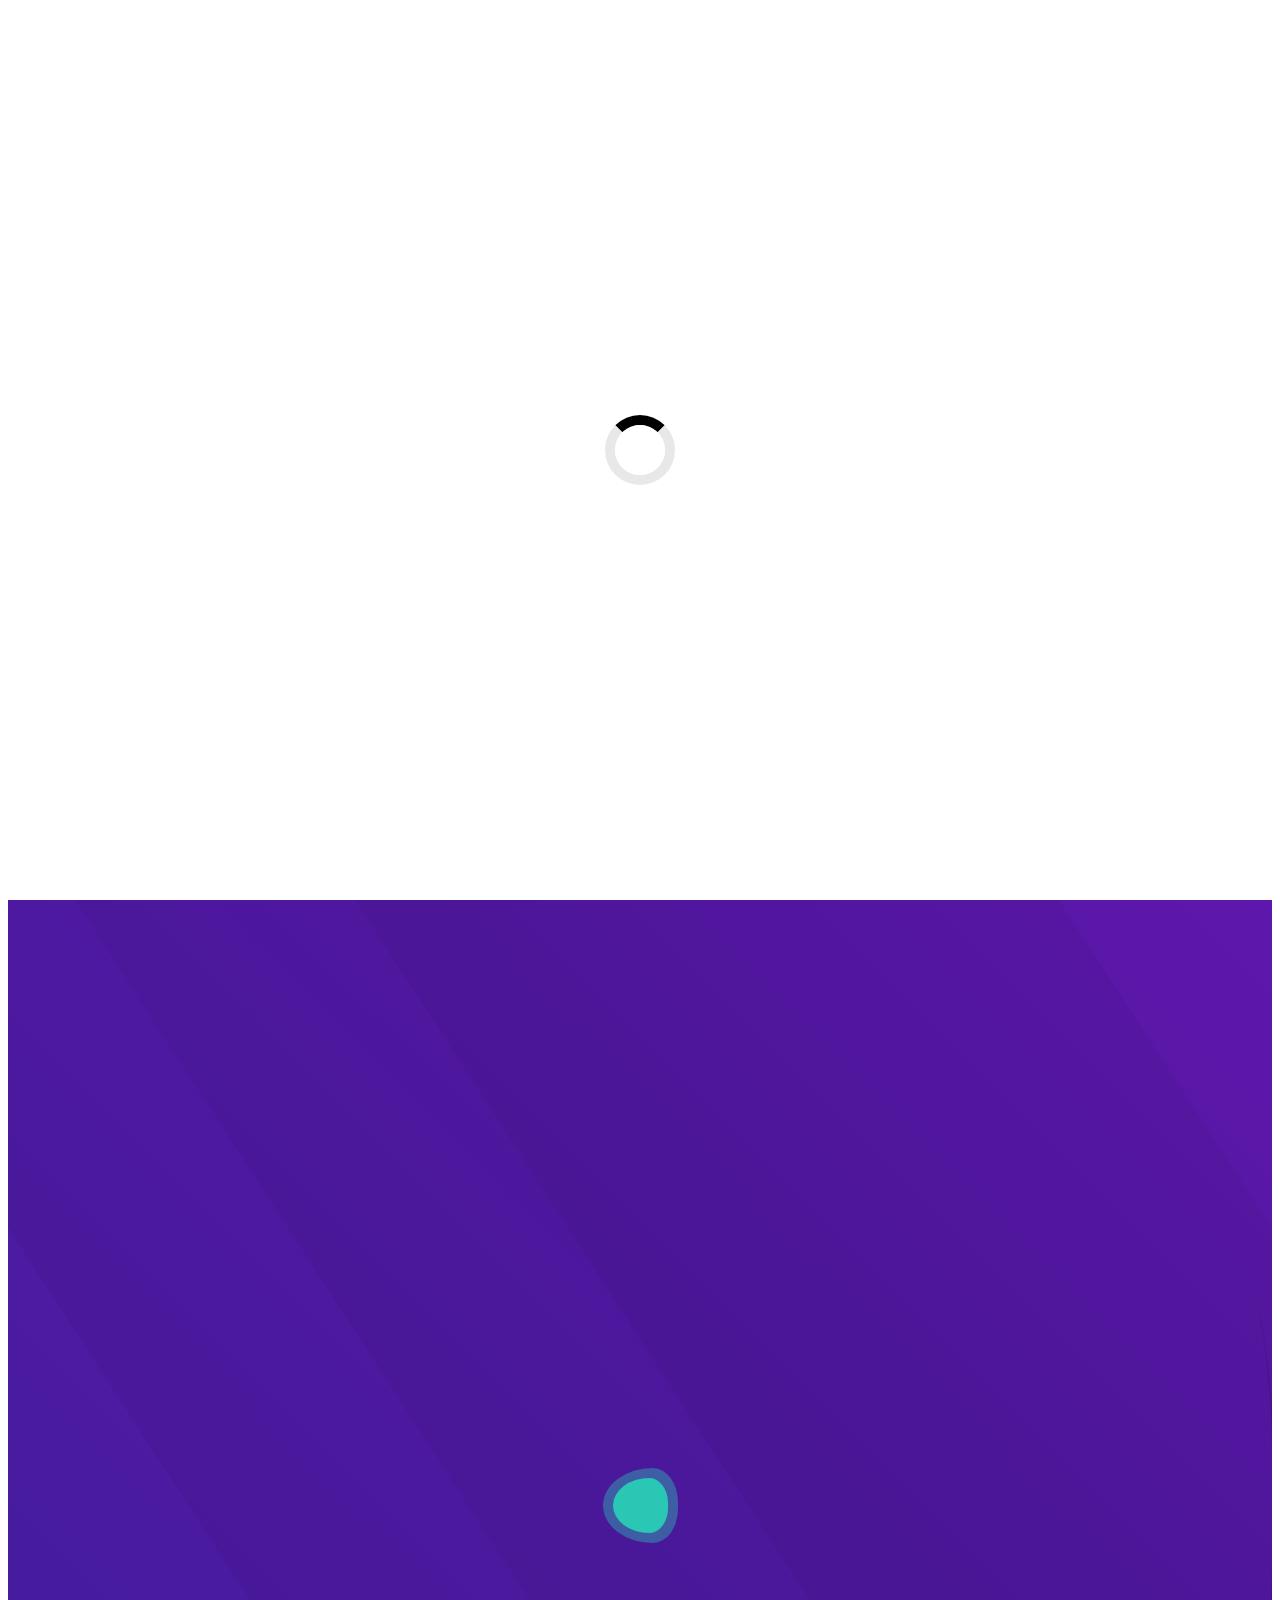
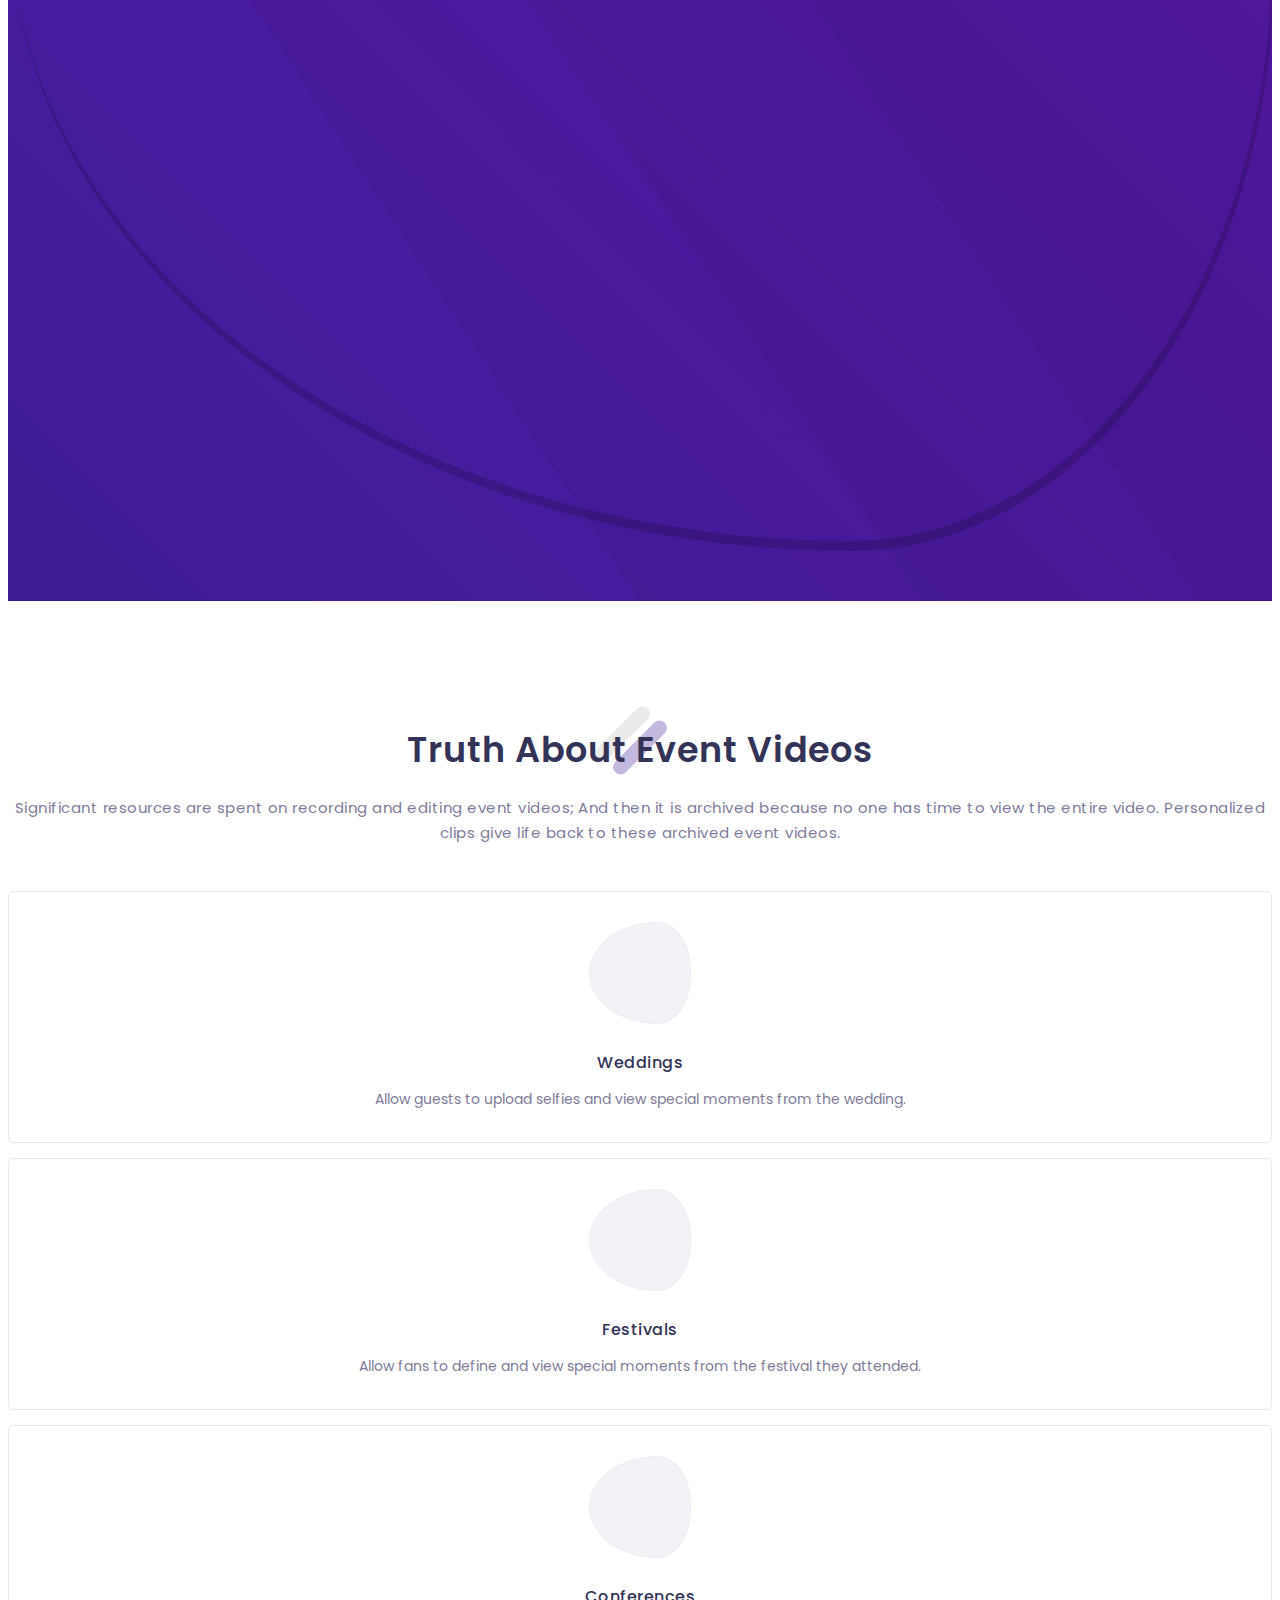
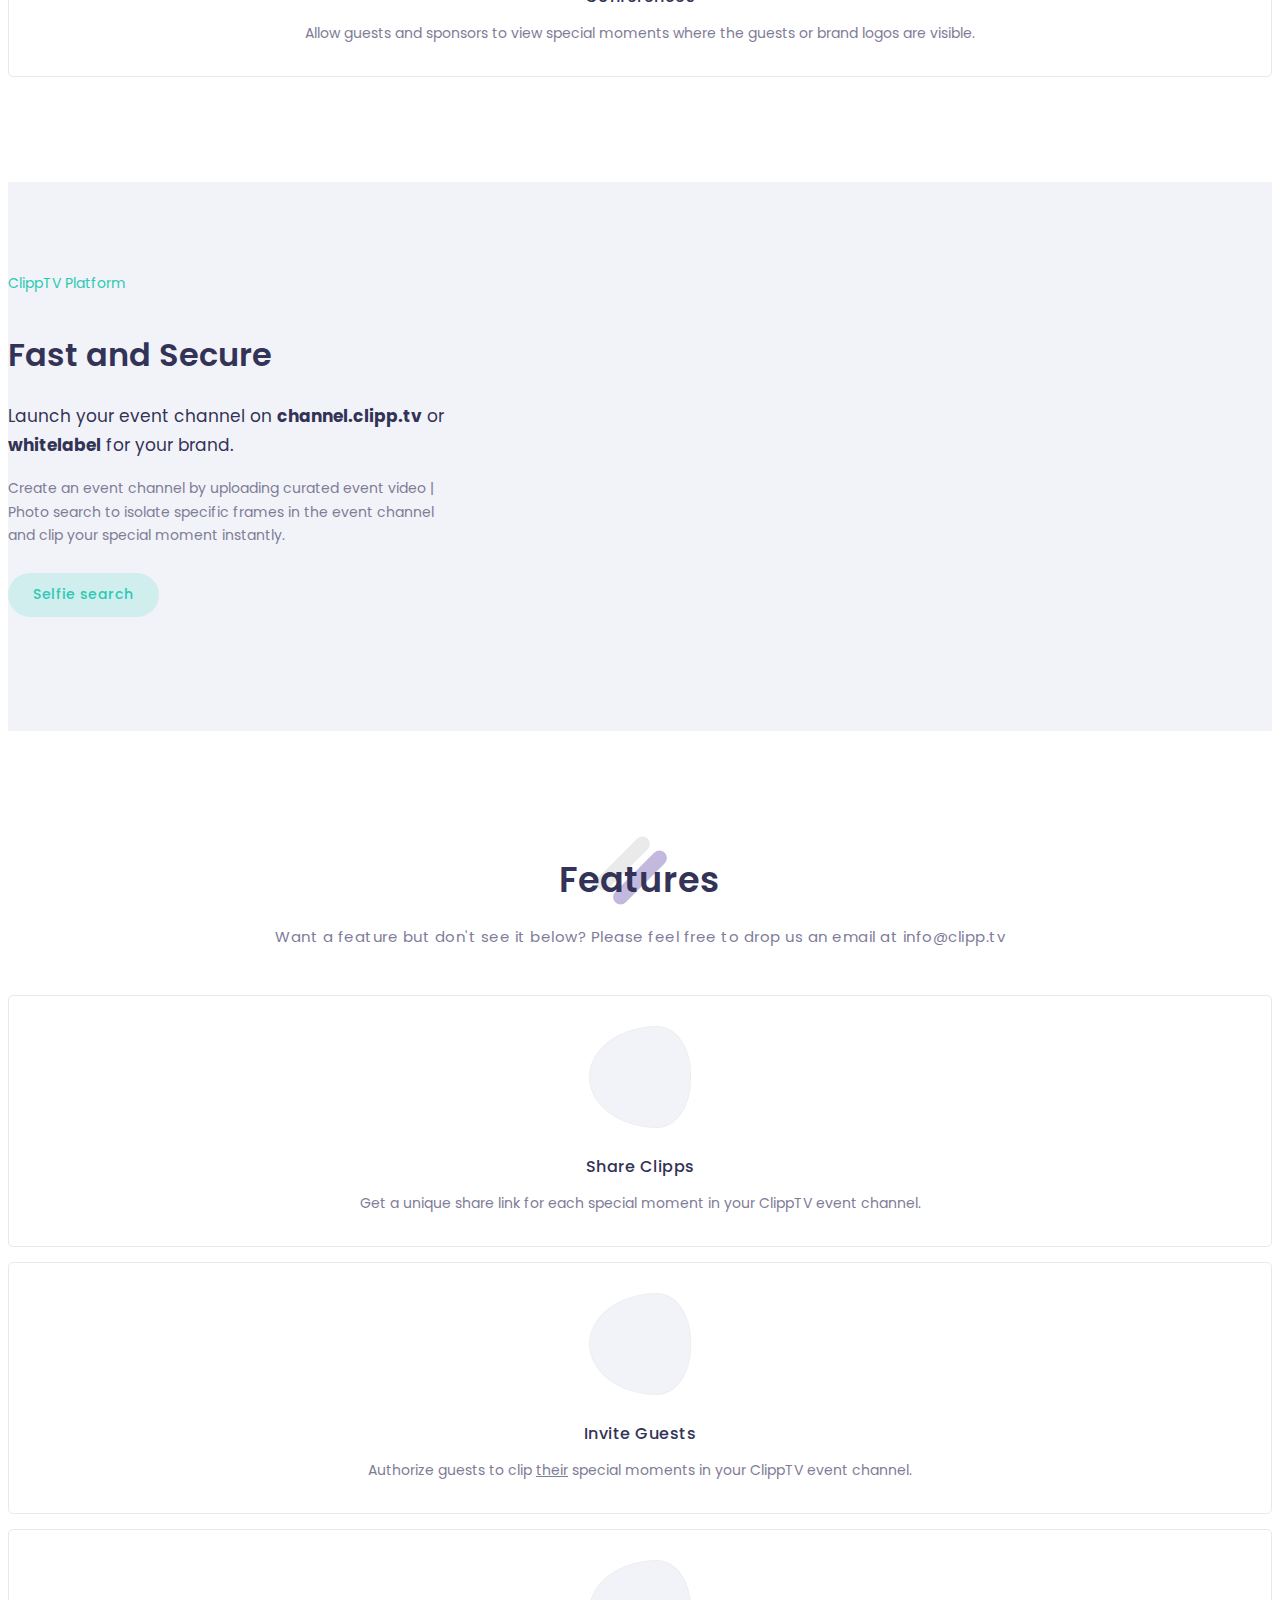
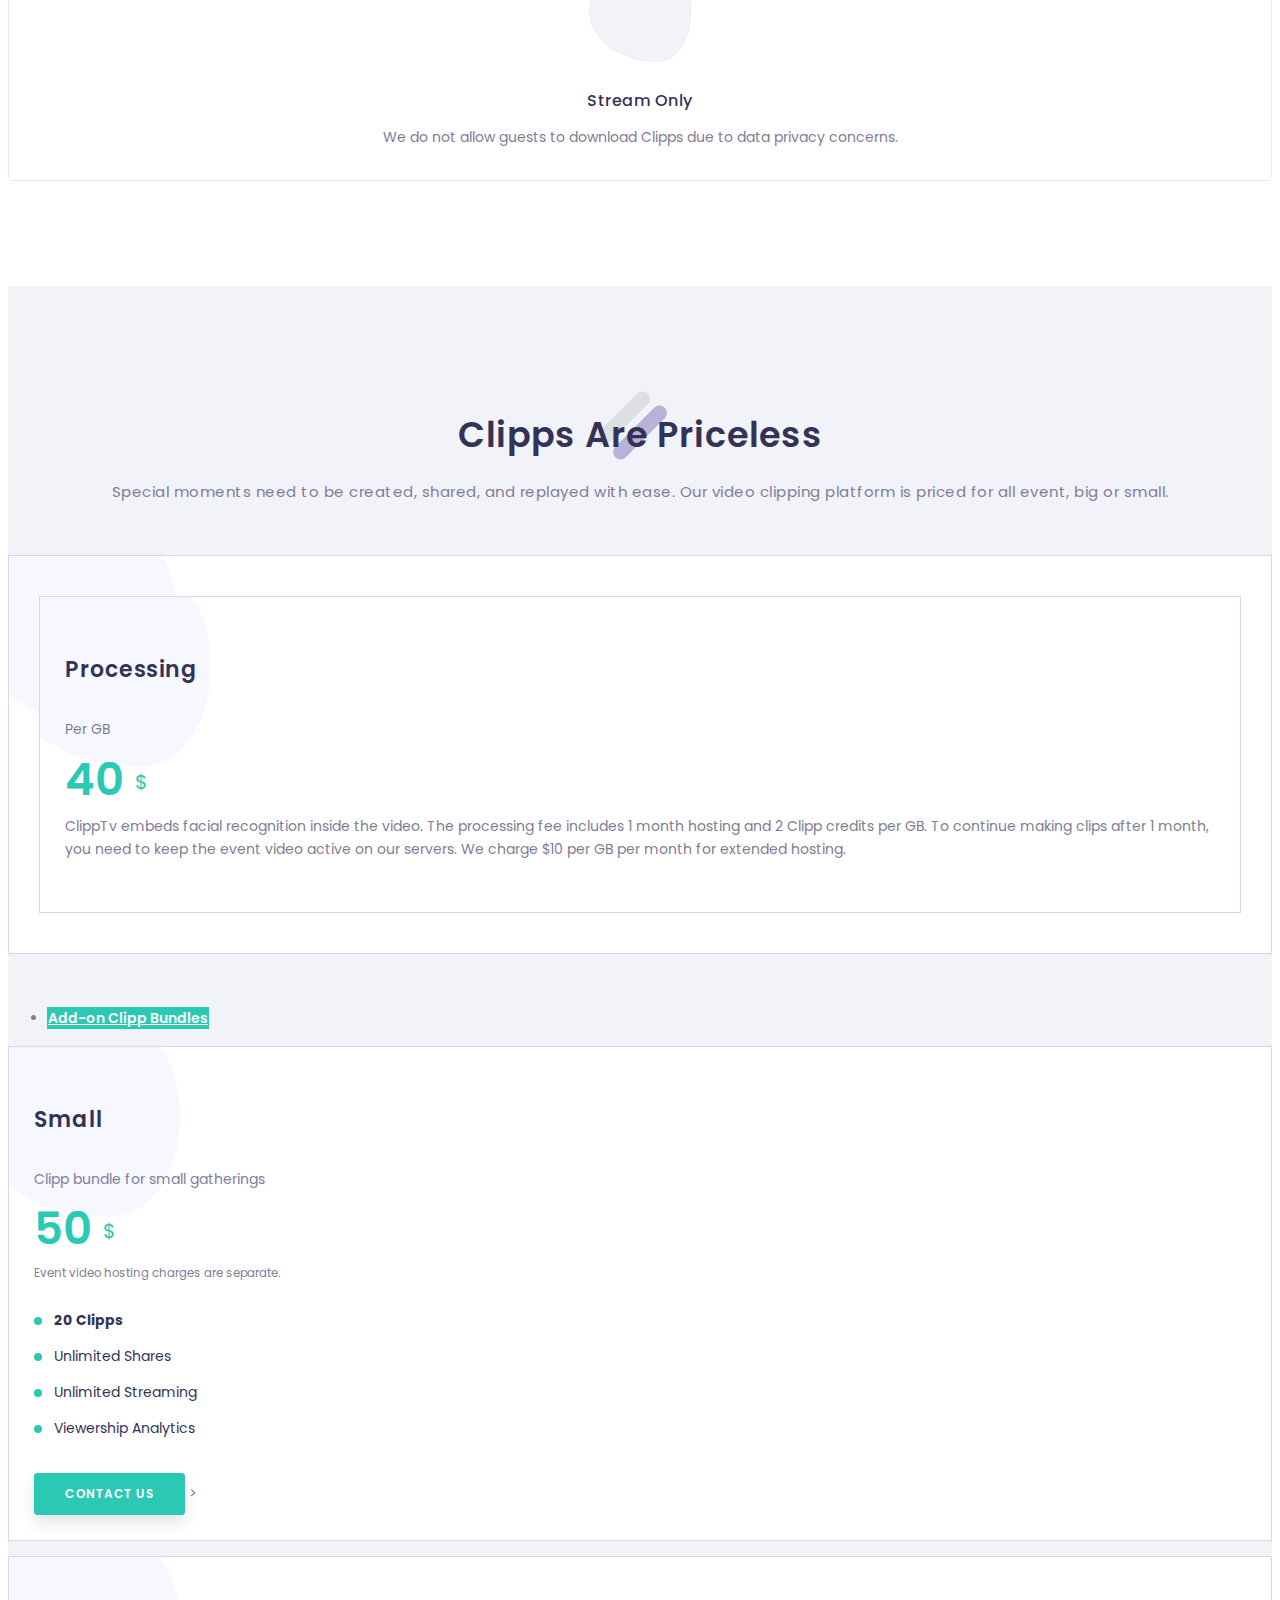
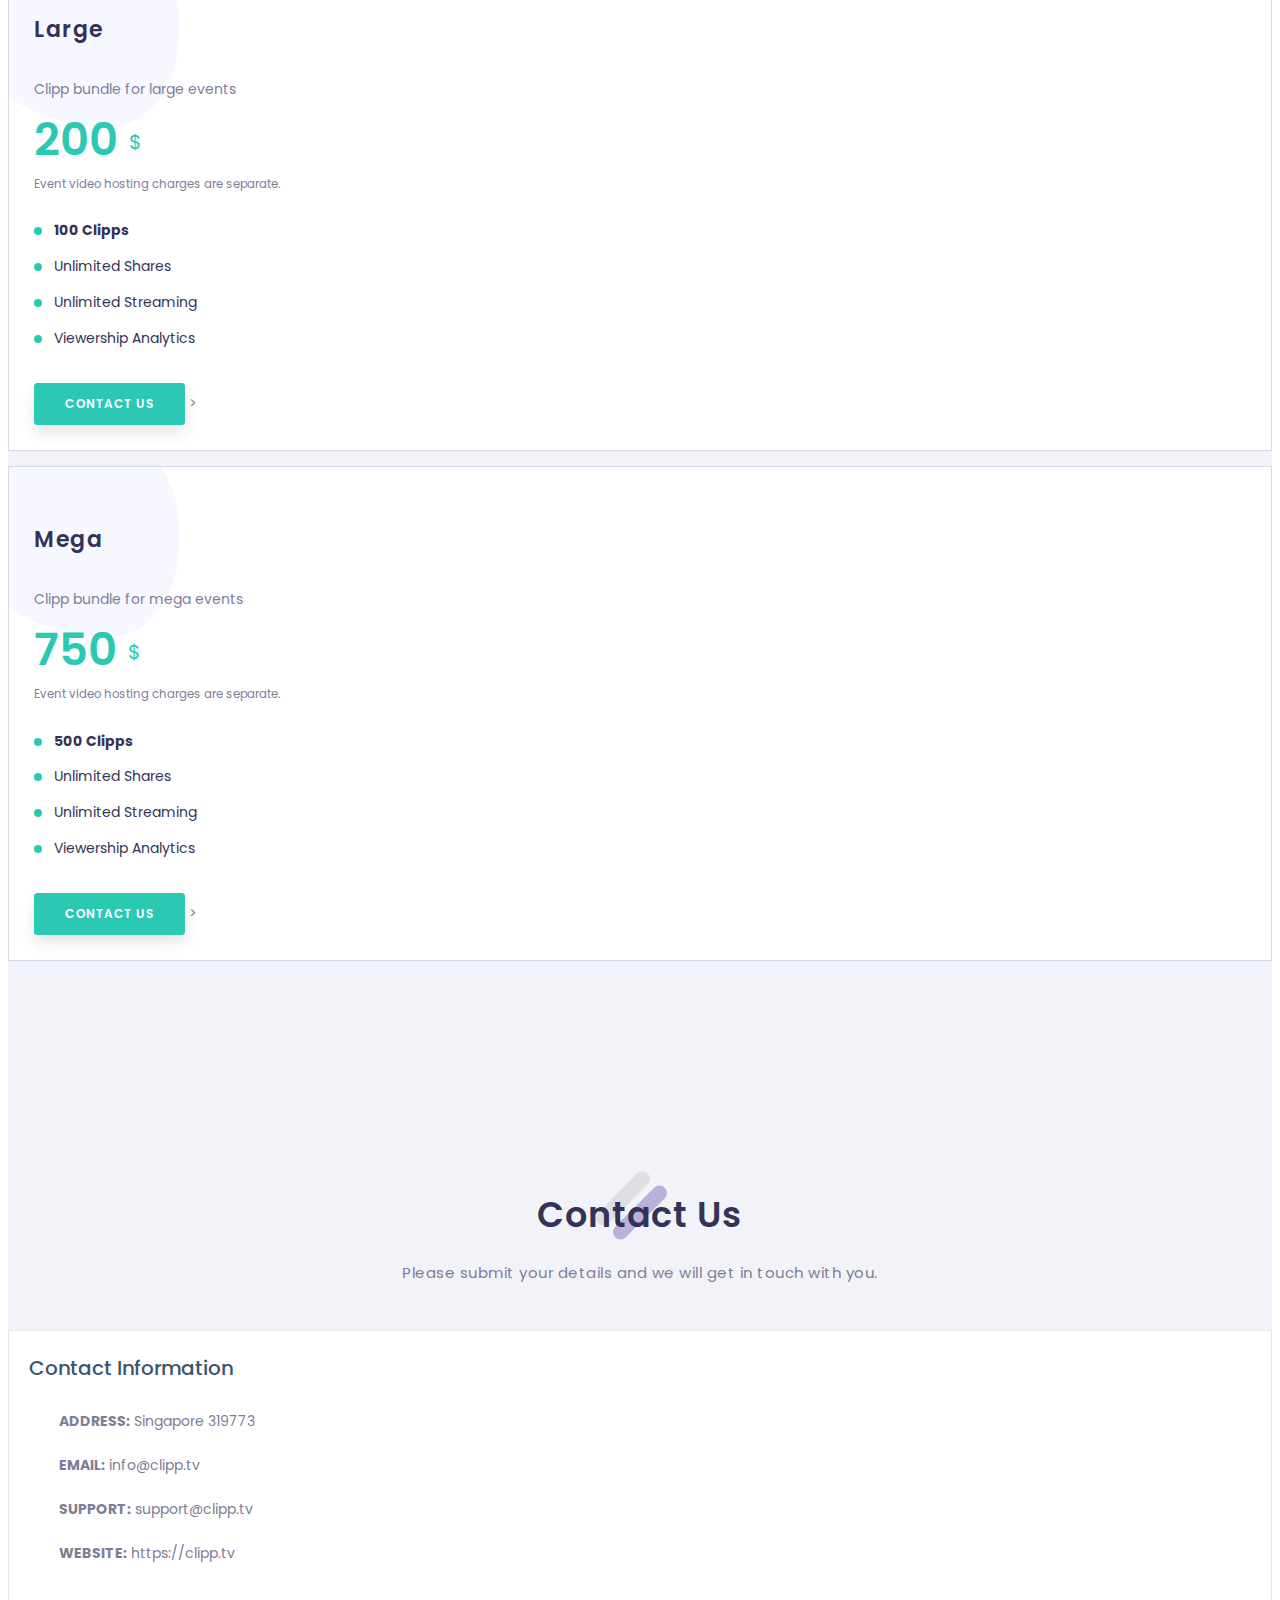
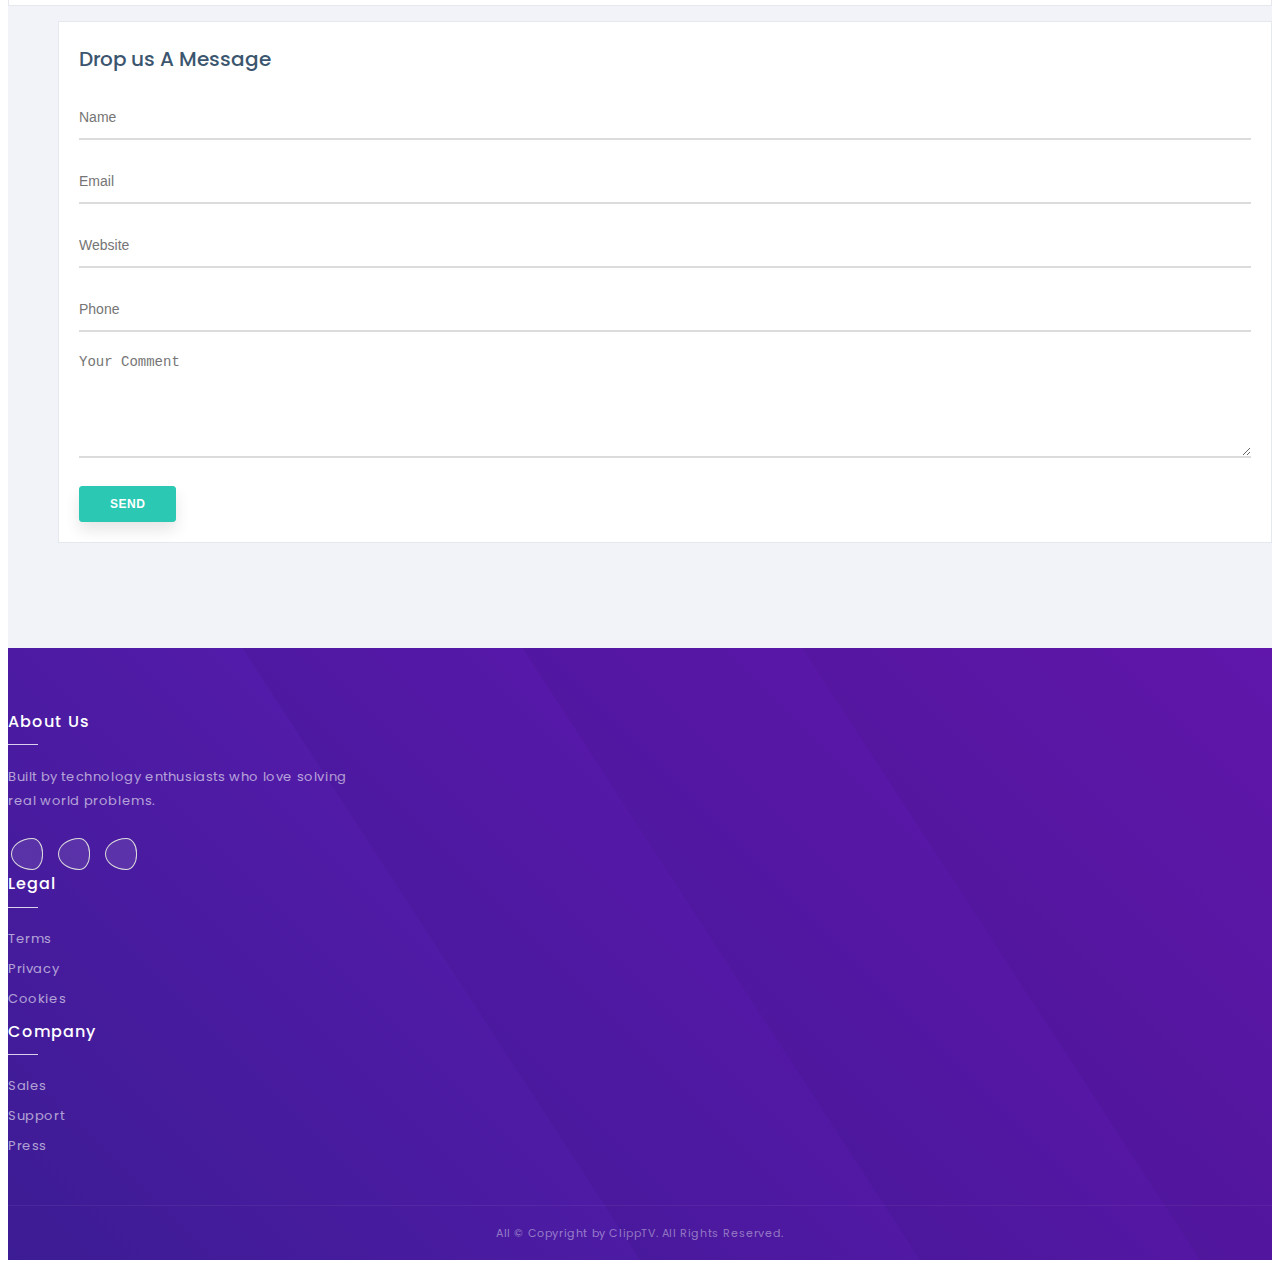
==== commit 39e9501a: "Update index.html" ====
--- a/index.html
+++ b/index.html
@@ -13,7 +13,53 @@
   </script>
   
    <!-- Facebook Pixel Code -->
-<script>
+
+
+  <meta charset="utf-8">
+  <meta http-equiv="X-UA-Compatible" content="IE=edge">
+  <meta name="viewport" content="width=device-width, initial-scale=1, shrink-to-fit=no">
+
+  <!-- Page Title -->
+  <title>ClippTV | Clip special moments.</title>
+  <meta name="description" content="Convert long event videos into personalized and sharable video clips."/>
+  <meta name="keywords" content="video editing"/>
+  <meta name="author" content="ClippTV"/>
+  <link rel="icon" href="favicons/favicon.ico" type="image/x-icon" />
+  <link rel="shortcut icon" href="favicons/favicon.ico">
+  <link rel="apple-touch-icon" sizes="180x180" href="favicons/apple-icon-180x180.png">
+  <link rel="icon" type="image/png" sizes="32x32" href="favicons/favicon-32x32.png">
+  <link rel="icon" type="image/png" sizes="16x16" href="favicons/favicon-16x16.png">
+  <link rel="canonical" href="https://clipp.tv/" />
+  <!-- / -->
+
+  <meta property="og:title" content="ClippTV | Clip special moments.">
+  <meta property="og:description" content="Convert long event videos into personalized and sharable video clips.">
+  <meta property="og:image" content="static/img/clipptv.png">
+  <meta property="og:url" content="https://clipp.tv/">
+  <meta name="twitter:card" content="summary">
+
+  <!---Font Icon-->
+  <link href="static/plugin/font-awesome/css/fontawesome-all.min.css" rel="stylesheet">
+  <link href="static/plugin/themify-icons/themify-icons.css" rel="stylesheet">
+  <!-- / -->
+
+  <!-- Plugin CSS -->
+  <link href="static/plugin/bootstrap/css/bootstrap.min.css" rel="stylesheet">
+  <link href="static/plugin/owl-carousel/css/owl.carousel.min.css" rel="stylesheet">
+  <link href="static/plugin/magnific/magnific-popup.css" rel="stylesheet">
+
+  <!-- / -->
+
+  <!-- Theme Style -->
+  <link href="static/css/styles.css" rel="stylesheet">
+  <link href="static/css/color/default.css" rel="stylesheet" id="color_theme">
+  <!-- / -->
+
+  <!-- Favicon -->
+  <link rel="icon" href="favicon.ico" />
+  <!-- / -->
+ 
+  <script>
 !function(f,b,e,v,n,t,s)
 {if(f.fbq)return;n=f.fbq=function(){n.callMethod?
 n.callMethod.apply(n,arguments):n.queue.push(arguments)};
@@ -29,52 +75,6 @@
 src="https://www.facebook.com/tr?id=318297463472380&ev=PageView&noscript=1"
 /></noscript>
 <!-- End Facebook Pixel Code -->
-
-  <meta charset="utf-8">
-  <meta http-equiv="X-UA-Compatible" content="IE=edge">
-  <meta name="viewport" content="width=device-width, initial-scale=1, shrink-to-fit=no">
-
-  <!-- Page Title -->
-  <title>ClippTV | Clip special moments.</title>
-  <meta name="description" content="Convert long event videos into personalized and sharable video clips."/>
-  <meta name="keywords" content="video editing"/>
-  <meta name="author" content="ClippTV"/>
-  <link rel="icon" href="favicons/favicon.ico" type="image/x-icon" />
-  <link rel="shortcut icon" href="favicons/favicon.ico">
-  <link rel="apple-touch-icon" sizes="180x180" href="favicons/apple-icon-180x180.png">
-  <link rel="icon" type="image/png" sizes="32x32" href="favicons/favicon-32x32.png">
-  <link rel="icon" type="image/png" sizes="16x16" href="favicons/favicon-16x16.png">
-  <link rel="canonical" href="https://clipp.tv/" />
-  <!-- / -->
-
-  <meta property="og:title" content="ClippTV | Clip special moments.">
-  <meta property="og:description" content="Convert long event videos into personalized and sharable video clips.">
-  <meta property="og:image" content="static/img/clipptv.png">
-  <meta property="og:url" content="https://clipp.tv/">
-  <meta name="twitter:card" content="summary">
-
-  <!---Font Icon-->
-  <link href="static/plugin/font-awesome/css/fontawesome-all.min.css" rel="stylesheet">
-  <link href="static/plugin/themify-icons/themify-icons.css" rel="stylesheet">
-  <!-- / -->
-
-  <!-- Plugin CSS -->
-  <link href="static/plugin/bootstrap/css/bootstrap.min.css" rel="stylesheet">
-  <link href="static/plugin/owl-carousel/css/owl.carousel.min.css" rel="stylesheet">
-  <link href="static/plugin/magnific/magnific-popup.css" rel="stylesheet">
-
-  <!-- / -->
-
-  <!-- Theme Style -->
-  <link href="static/css/styles.css" rel="stylesheet">
-  <link href="static/css/color/default.css" rel="stylesheet" id="color_theme">
-  <!-- / -->
-
-  <!-- Favicon -->
-  <link rel="icon" href="favicon.ico" />
-  <!-- / -->
- 
-  
 </head>
 
 <!-- Body Start -->
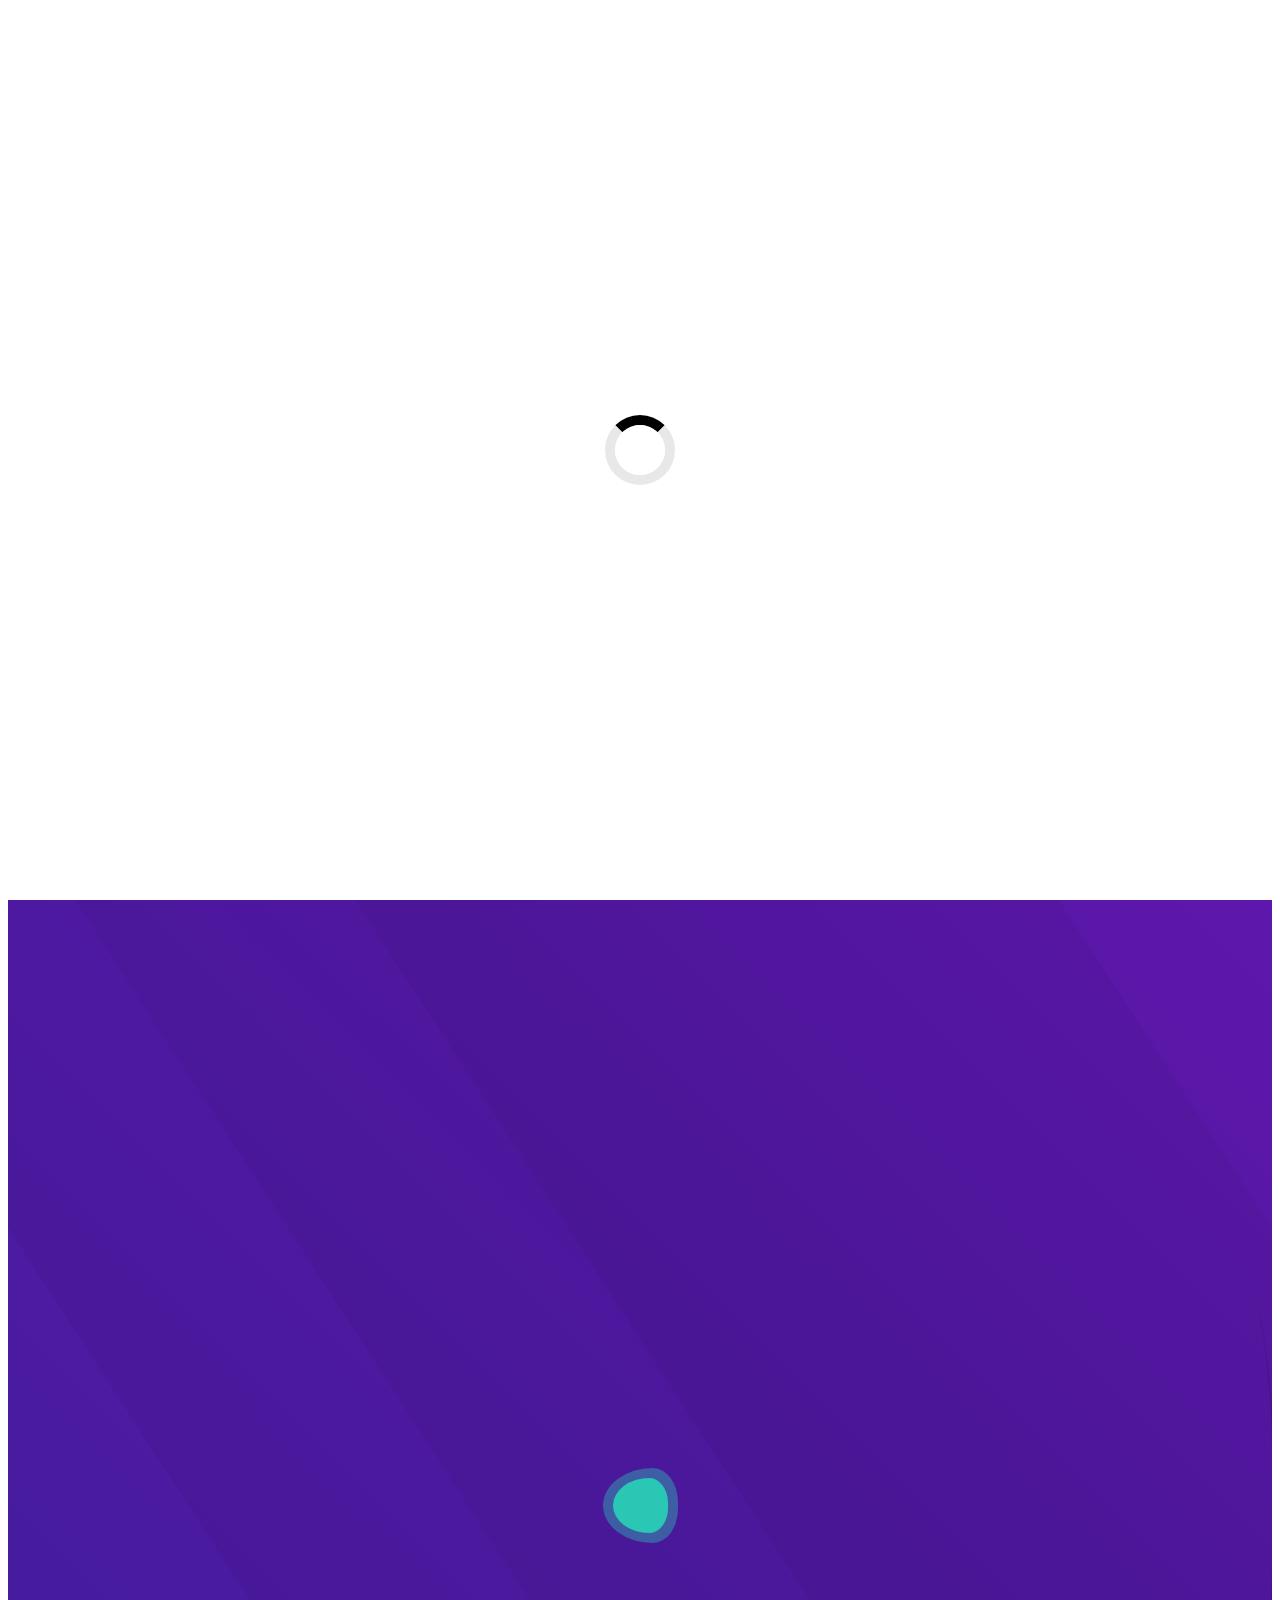
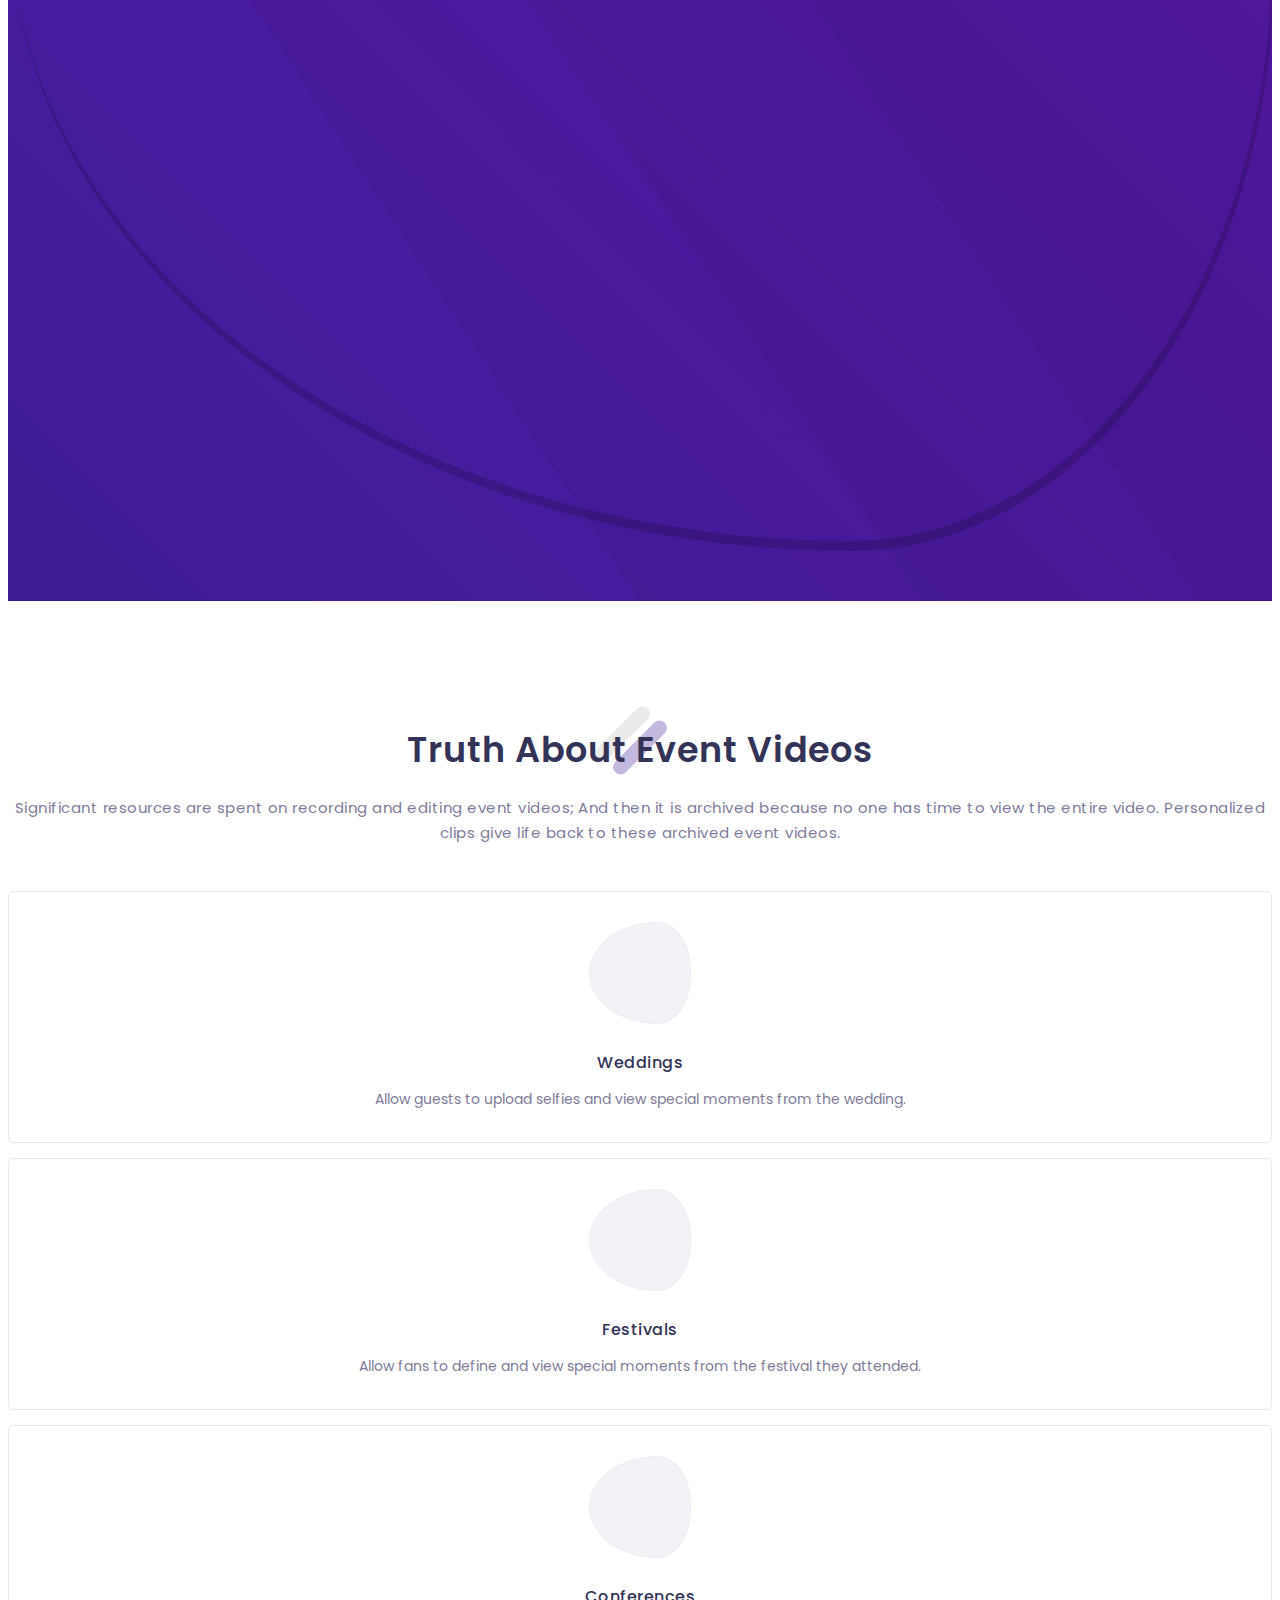
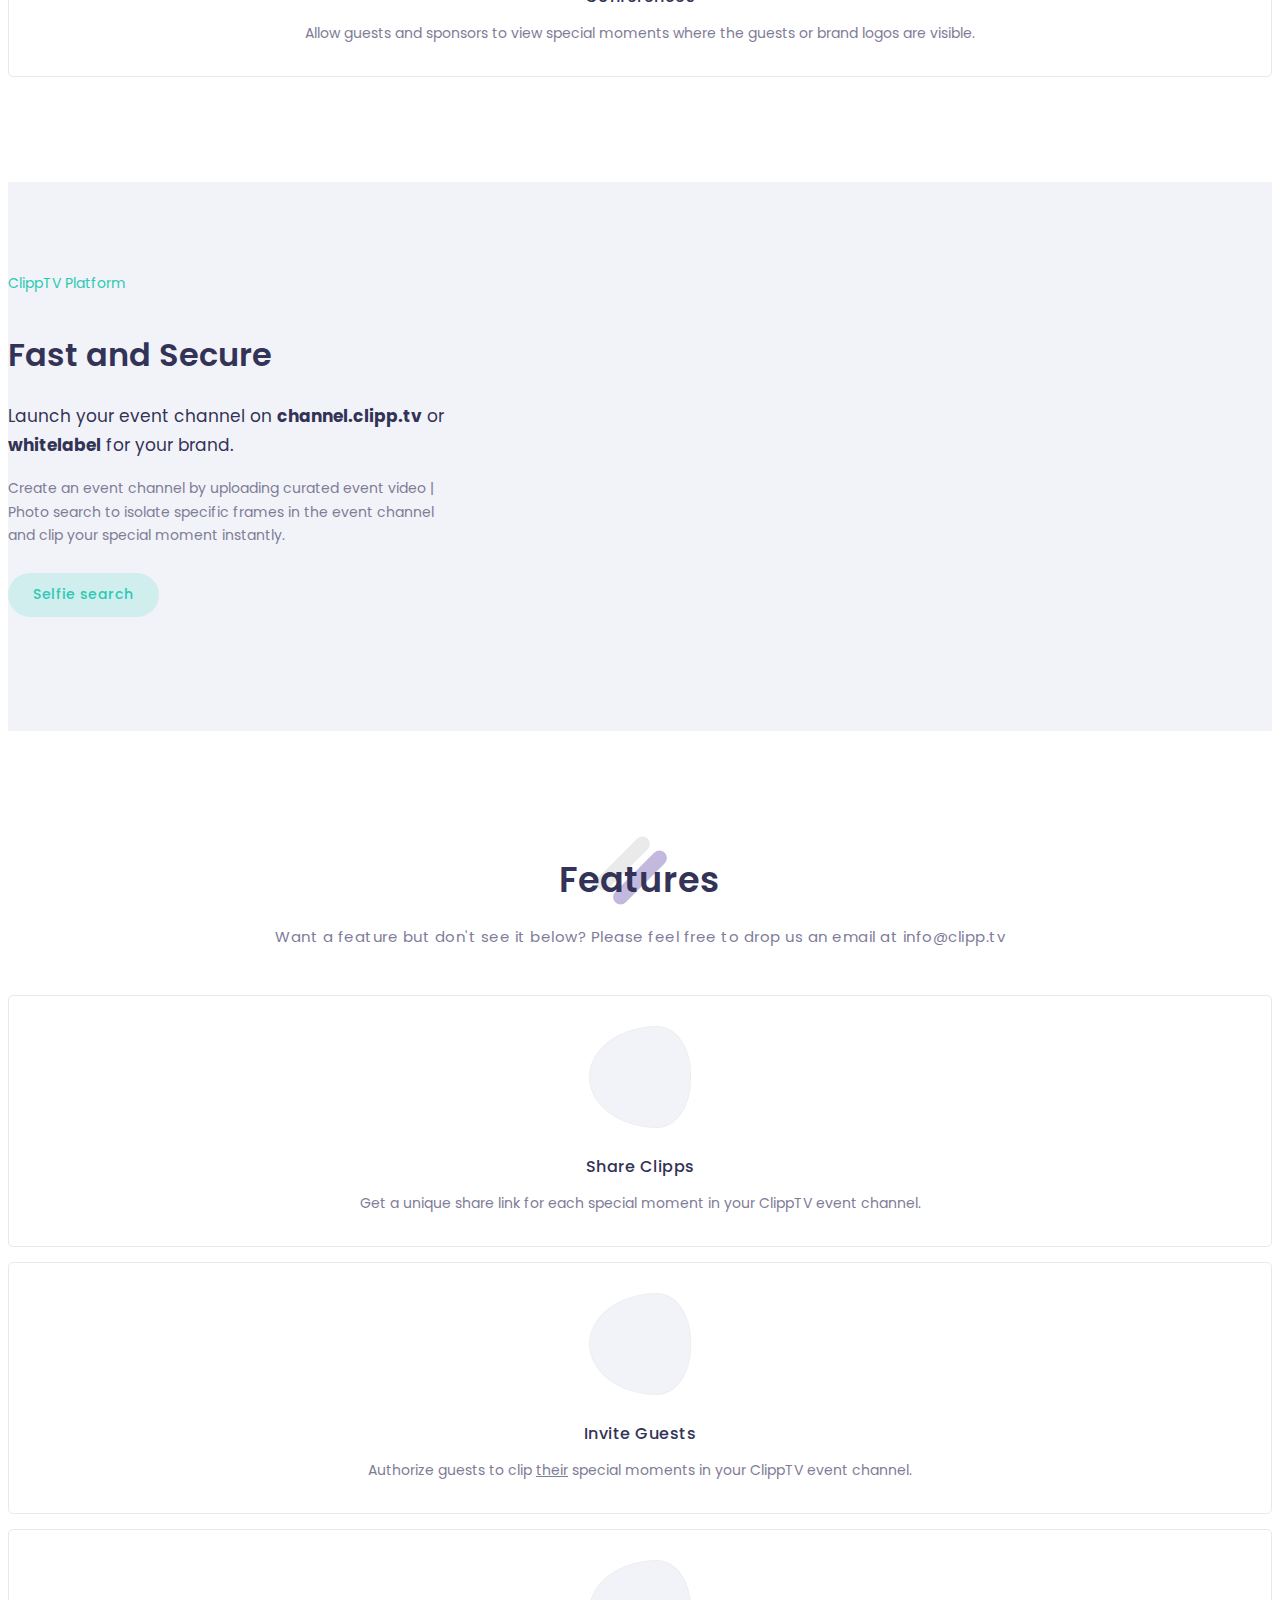
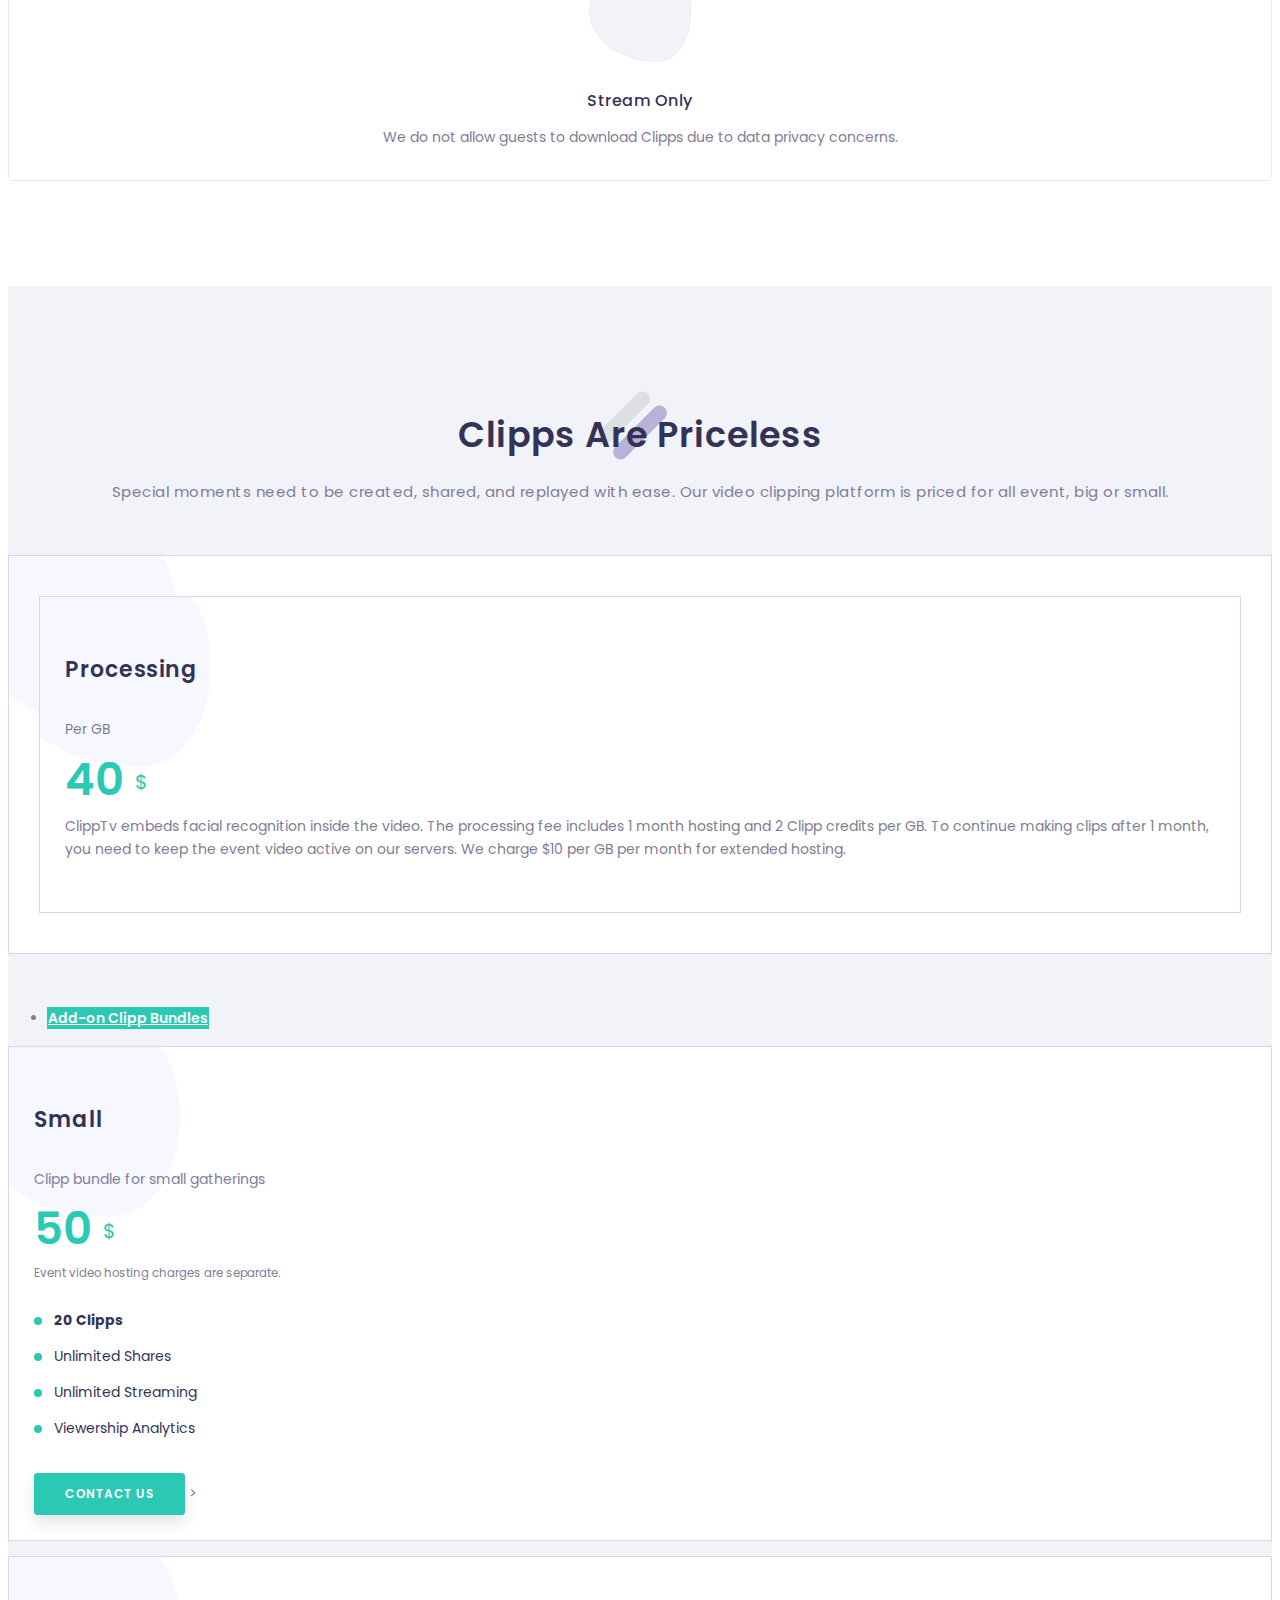
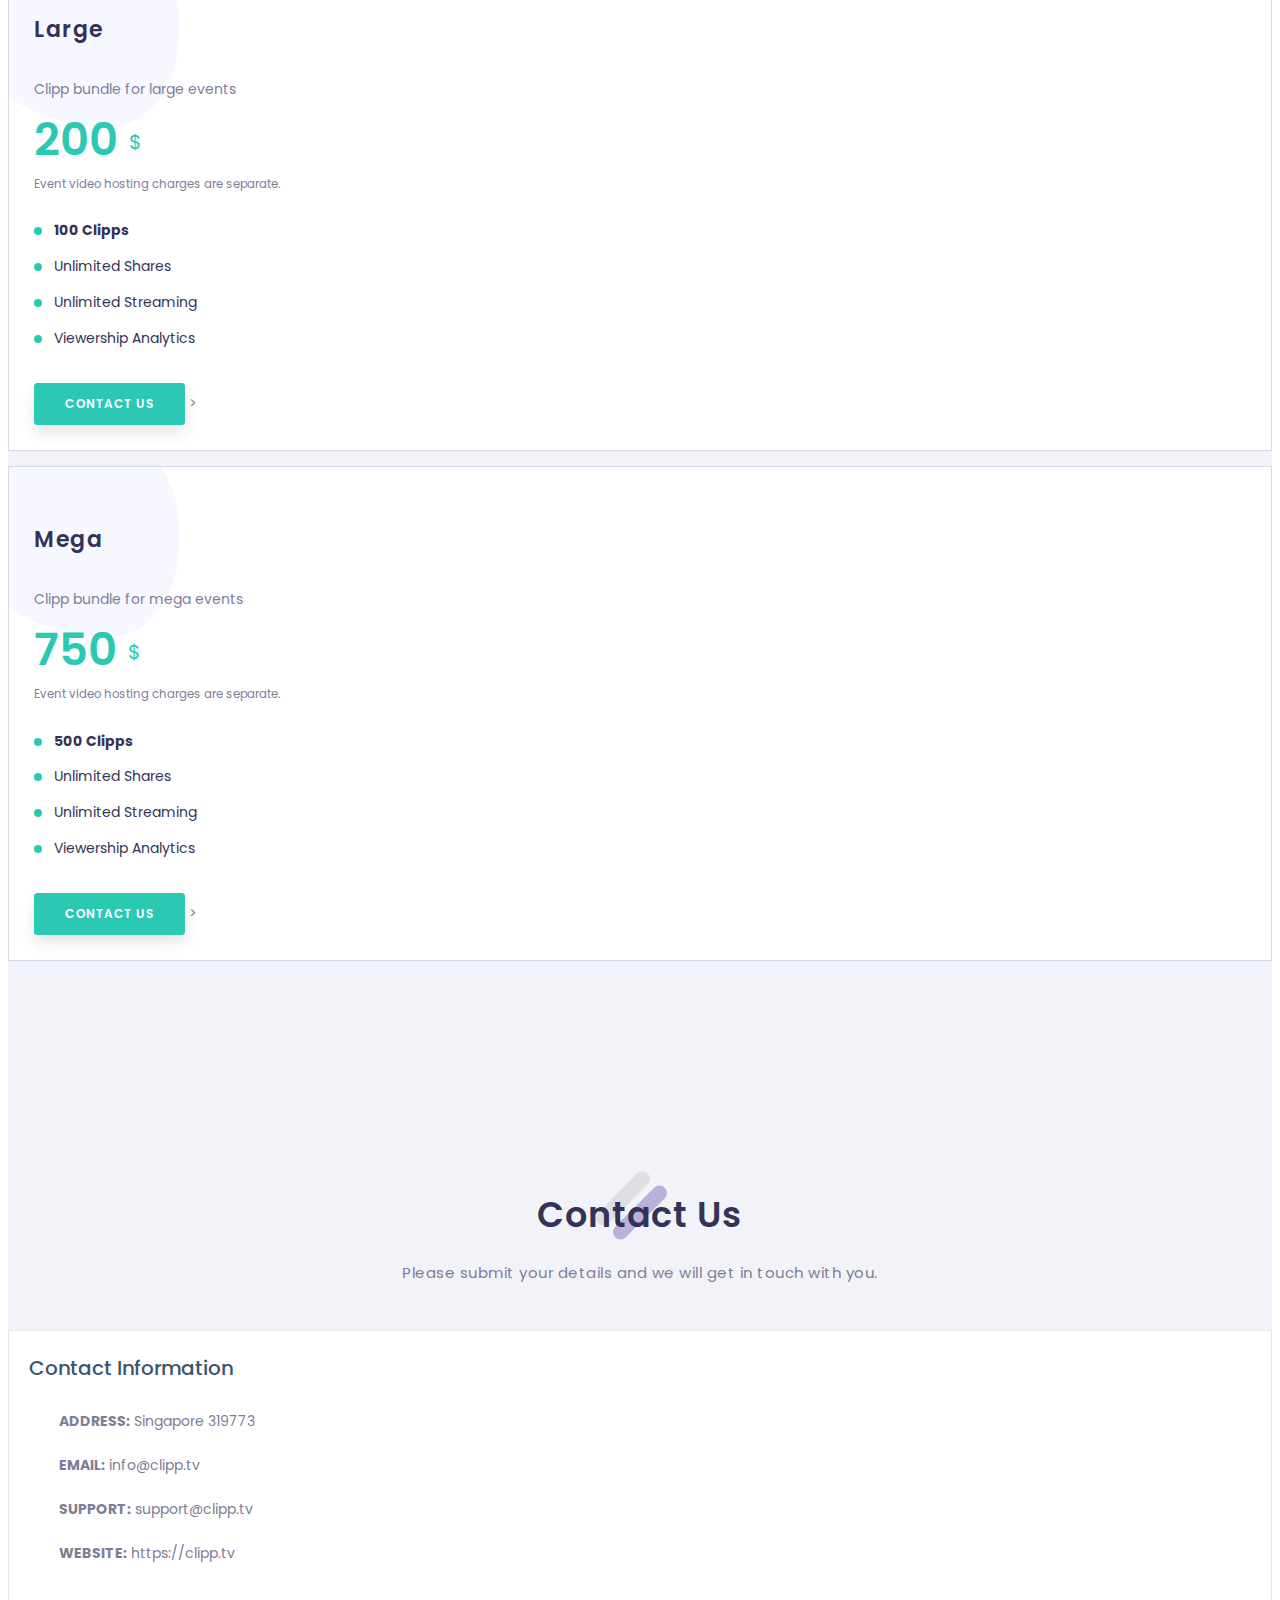
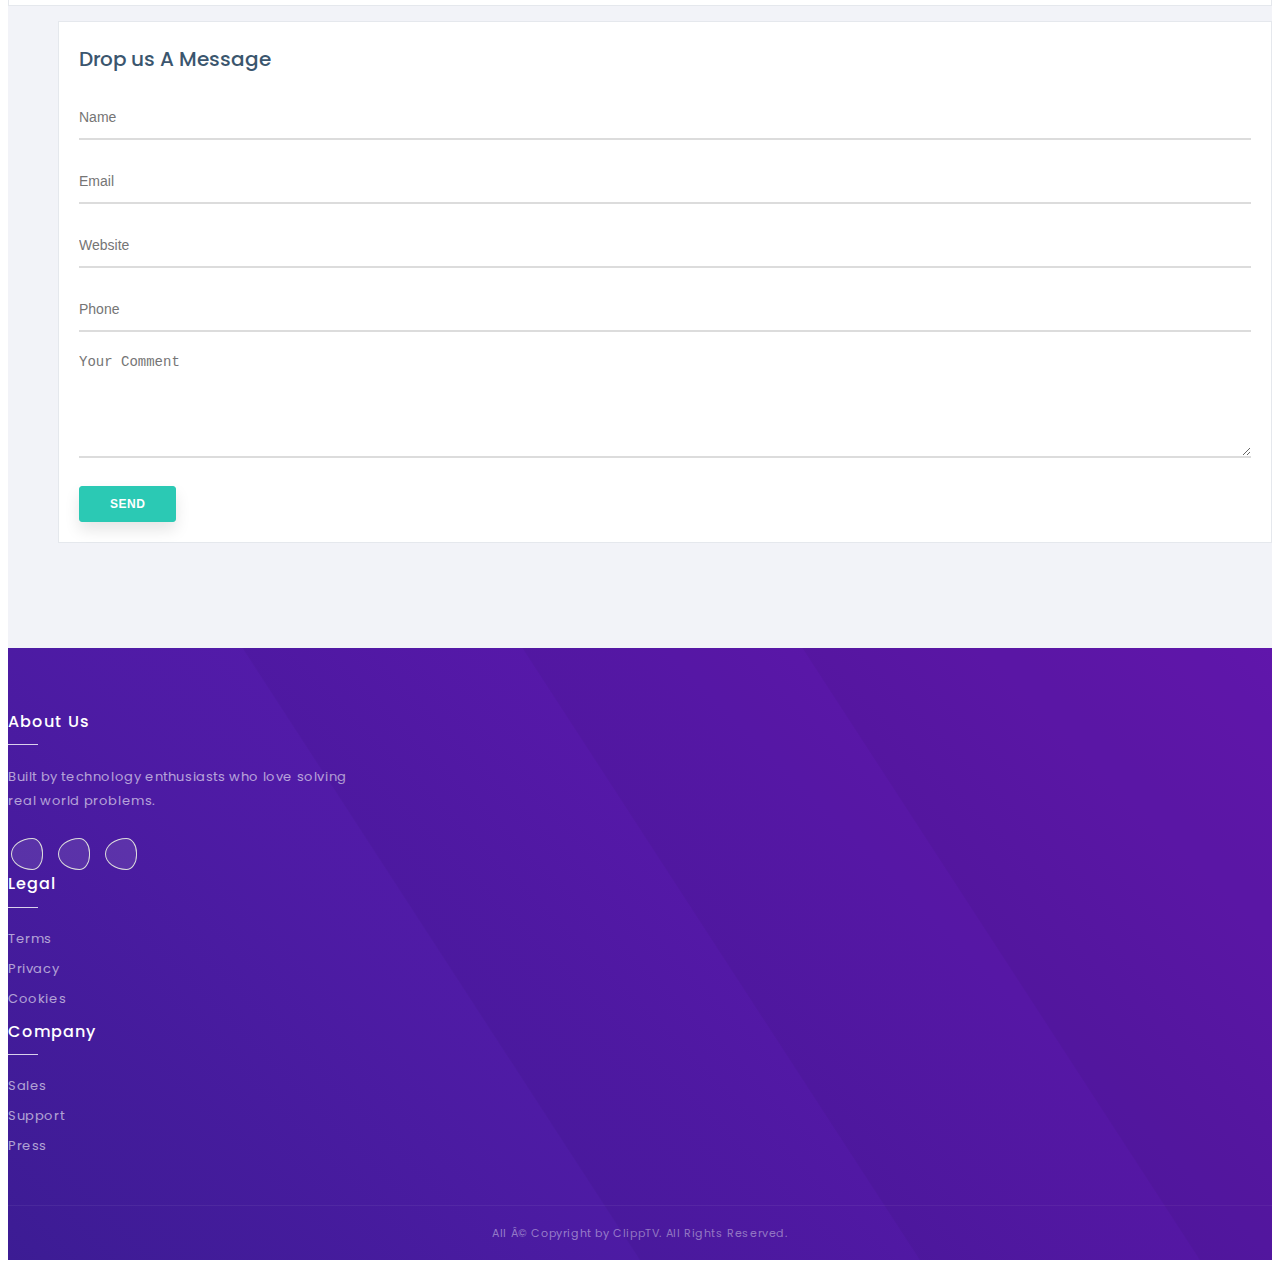
==== commit a797f675: "Update index.html" ====
--- a/index.html
+++ b/index.html
@@ -11,6 +11,23 @@
 
     gtag('config', 'UA-168898788-1');
   </script>
+          <!-- Facebook Pixel Code -->
+<script>
+!function(f,b,e,v,n,t,s)
+{if(f.fbq)return;n=f.fbq=function(){n.callMethod?
+n.callMethod.apply(n,arguments):n.queue.push(arguments)};
+if(!f._fbq)f._fbq=n;n.push=n;n.loaded=!0;n.version='2.0';
+n.queue=[];t=b.createElement(e);t.async=!0;
+t.src=v;s=b.getElementsByTagName(e)[0];
+s.parentNode.insertBefore(t,s)}(window, document,'script',
+'https://connect.facebook.net/en_US/fbevents.js');
+fbq('init', '318297463472380');
+fbq('track', 'PageView');
+</script>
+<noscript><img height="1" width="1" style="display:none"
+src="https://www.facebook.com/tr?id=318297463472380&ev=PageView&noscript=1"
+/></noscript>
+<!-- End Facebook Pixel Code -->
   
    <!-- Facebook Pixel Code -->
 
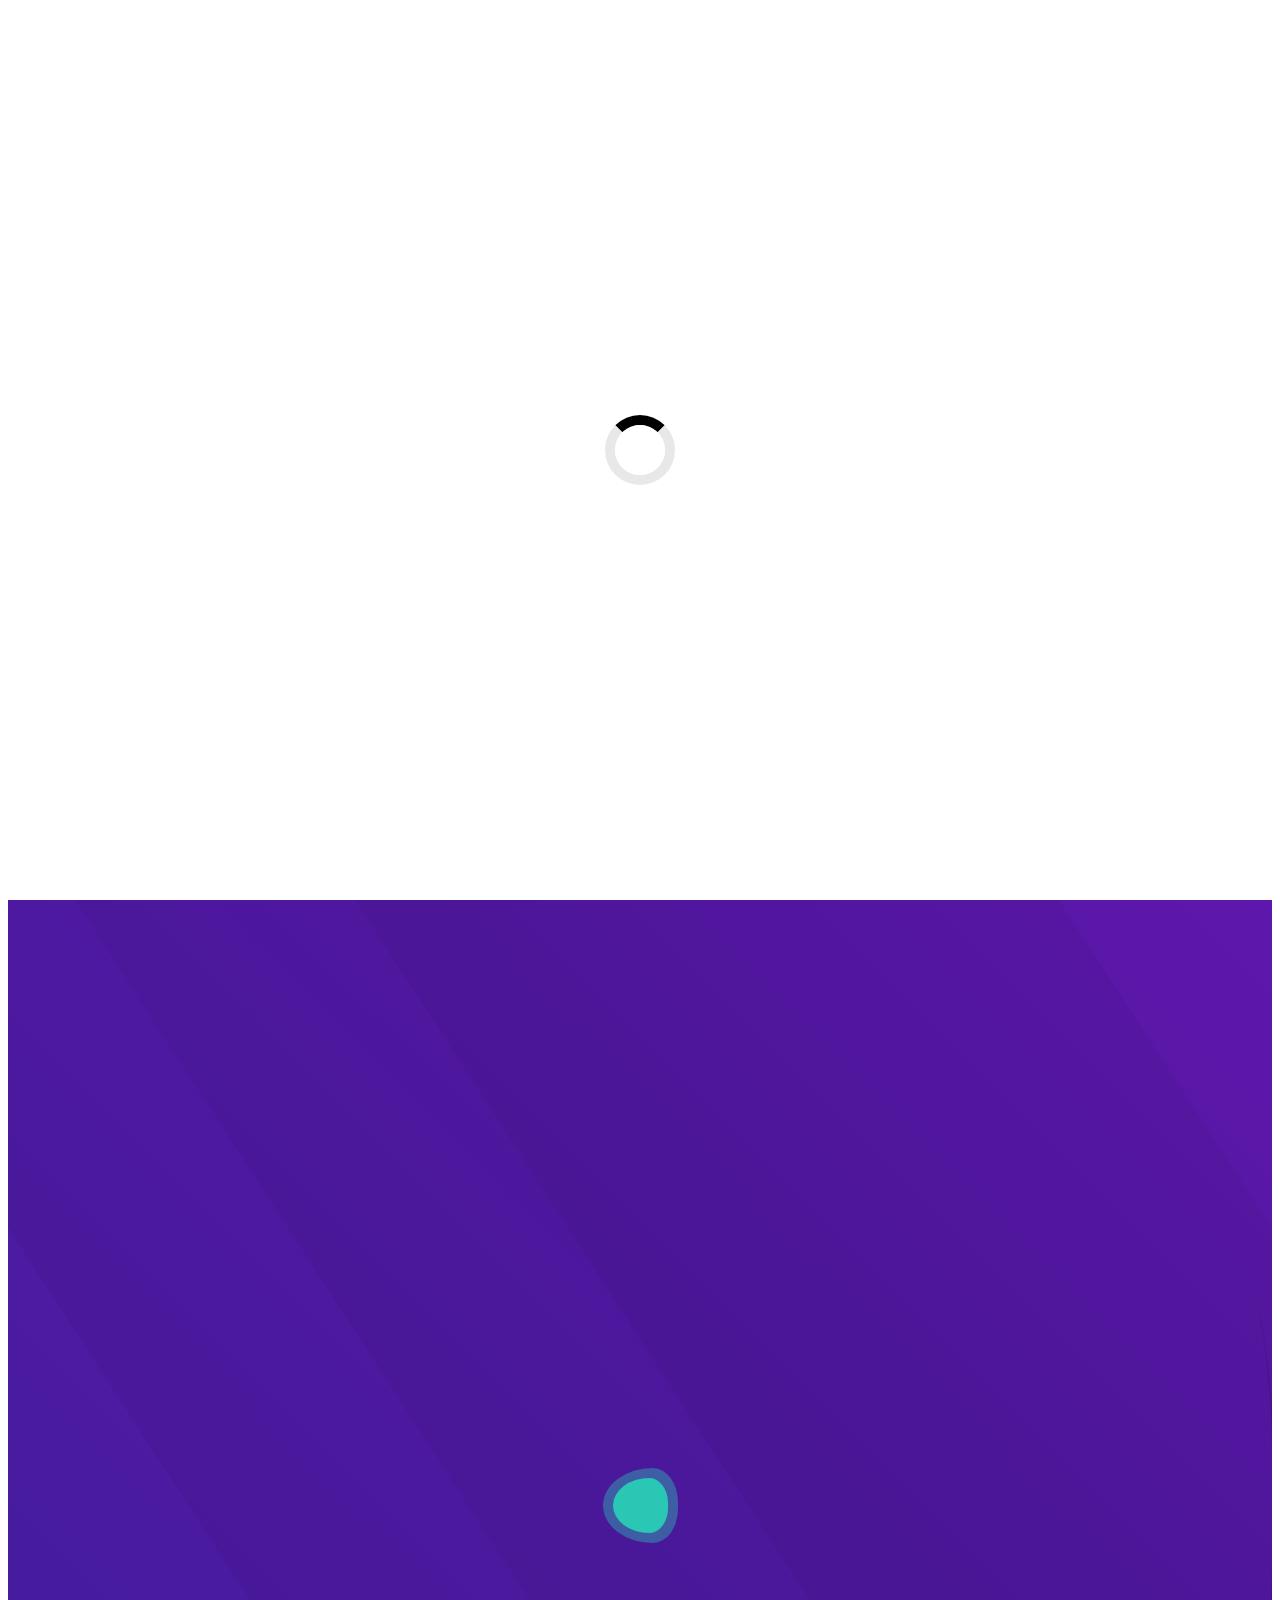
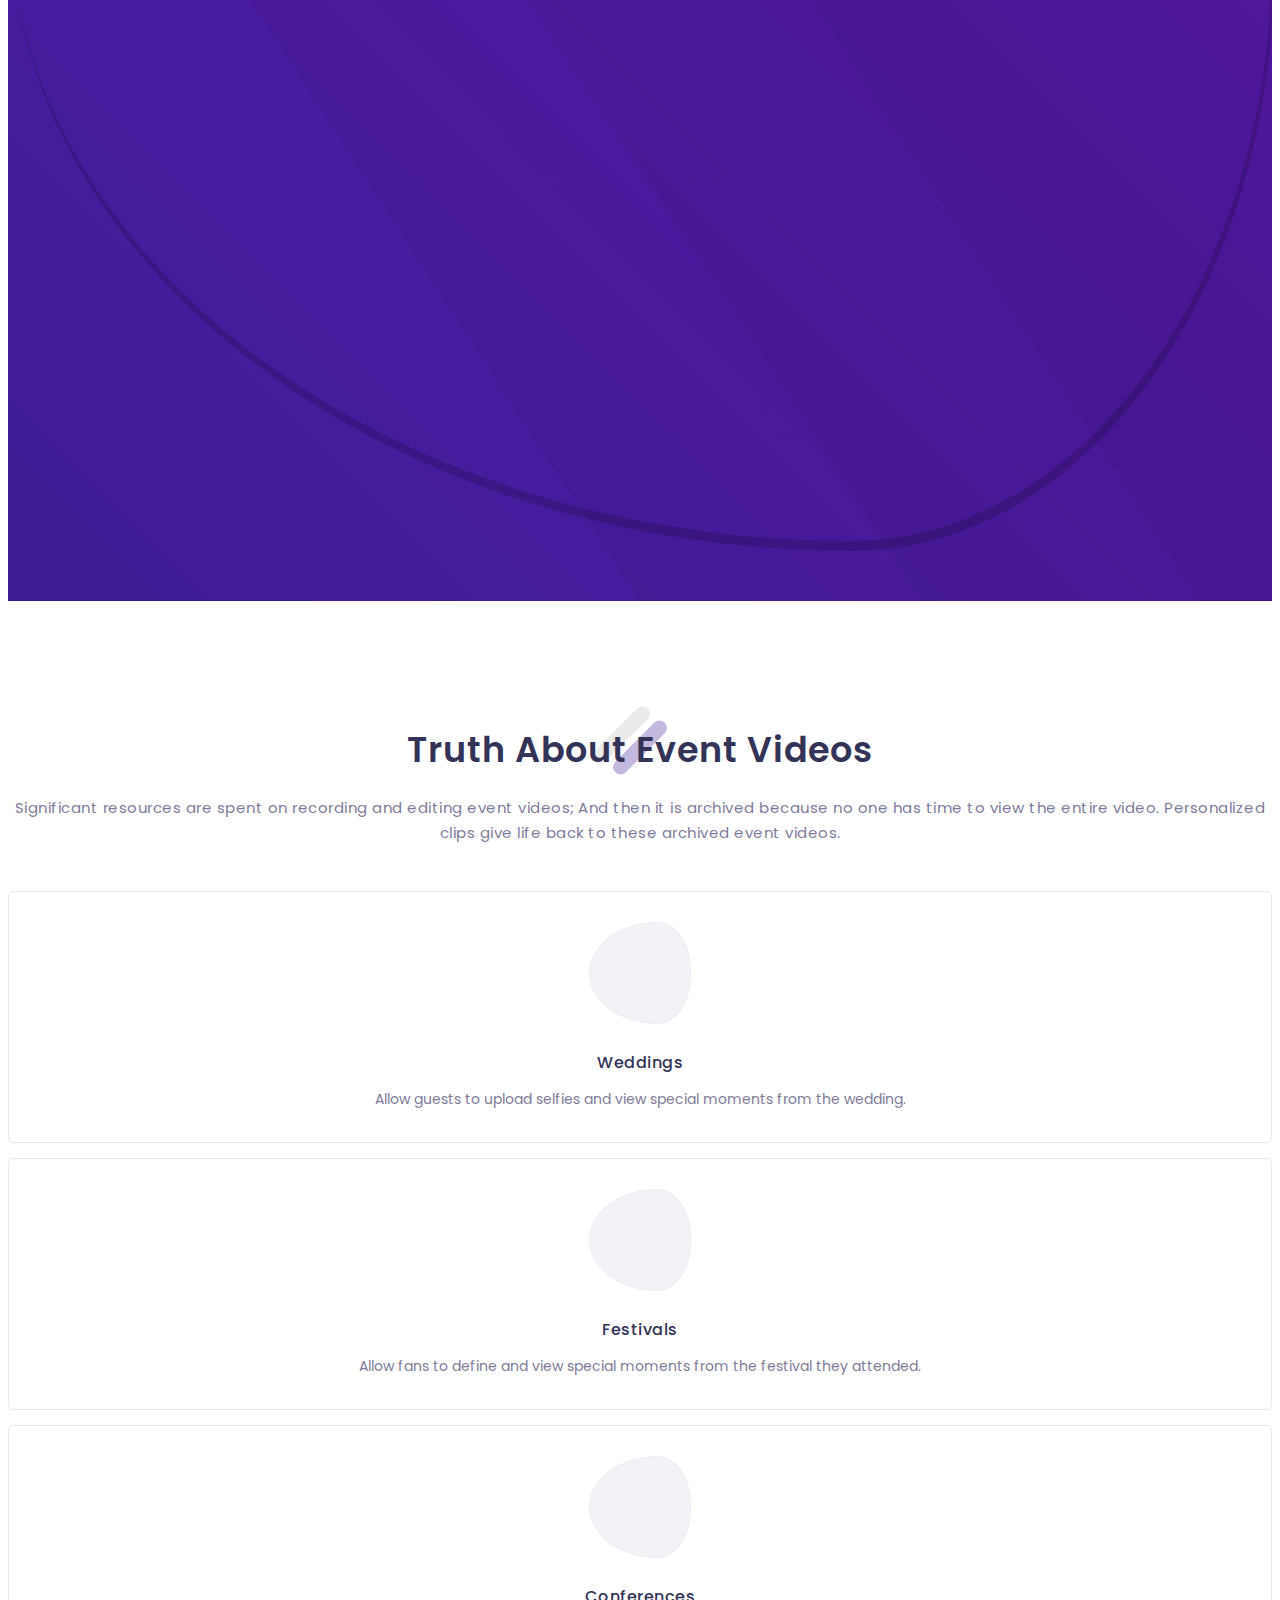
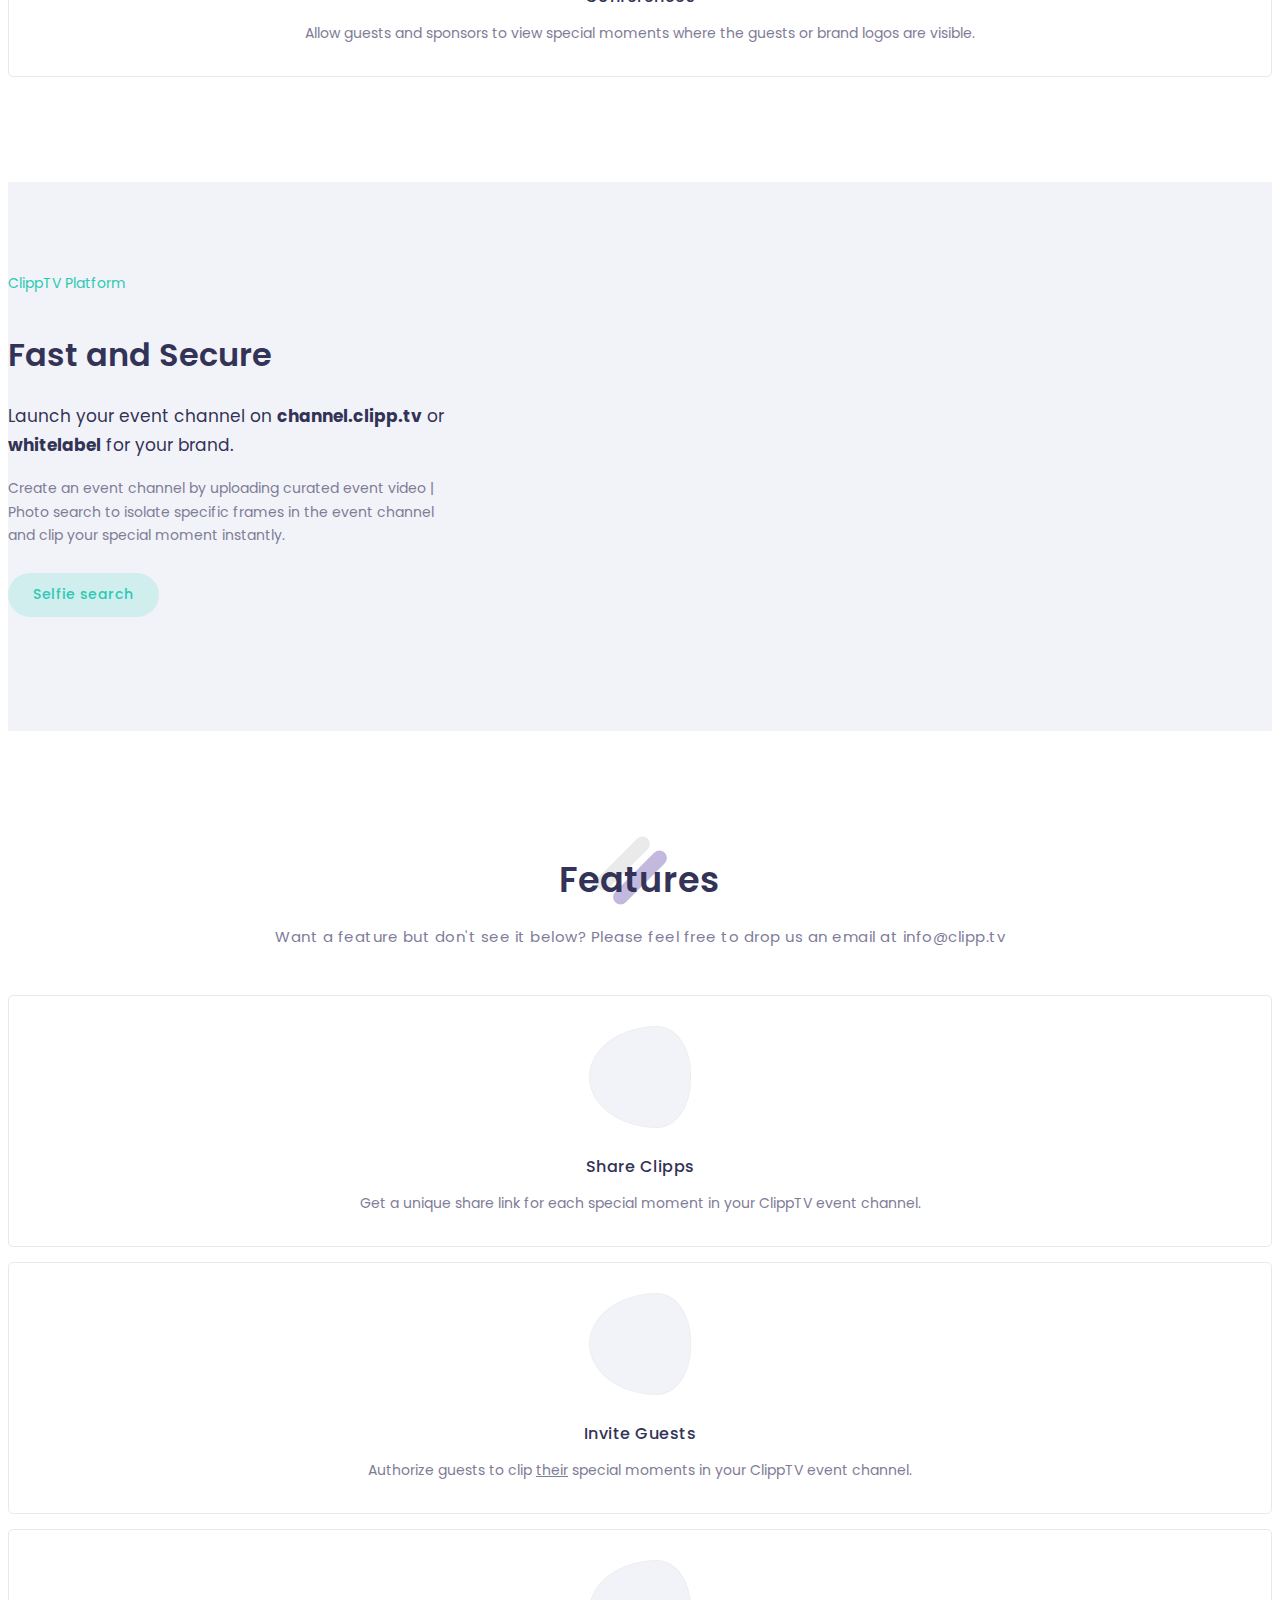
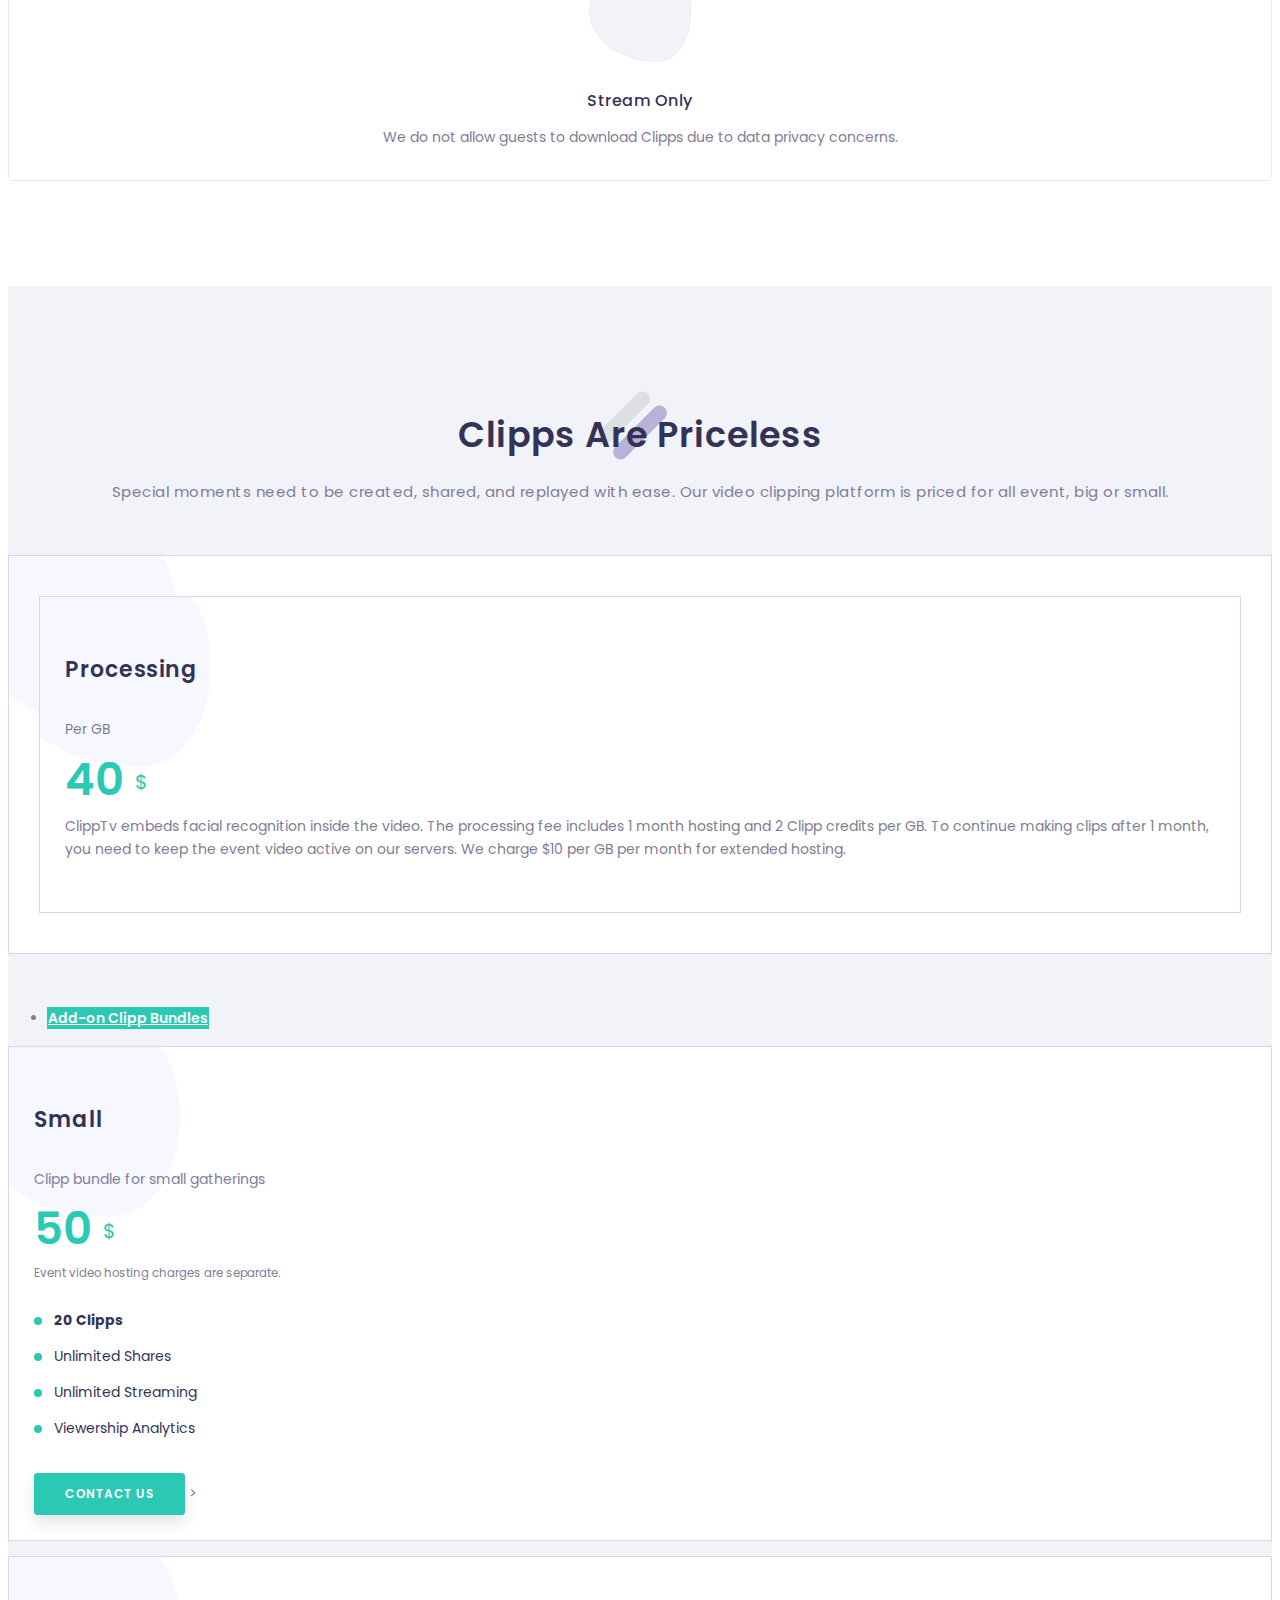
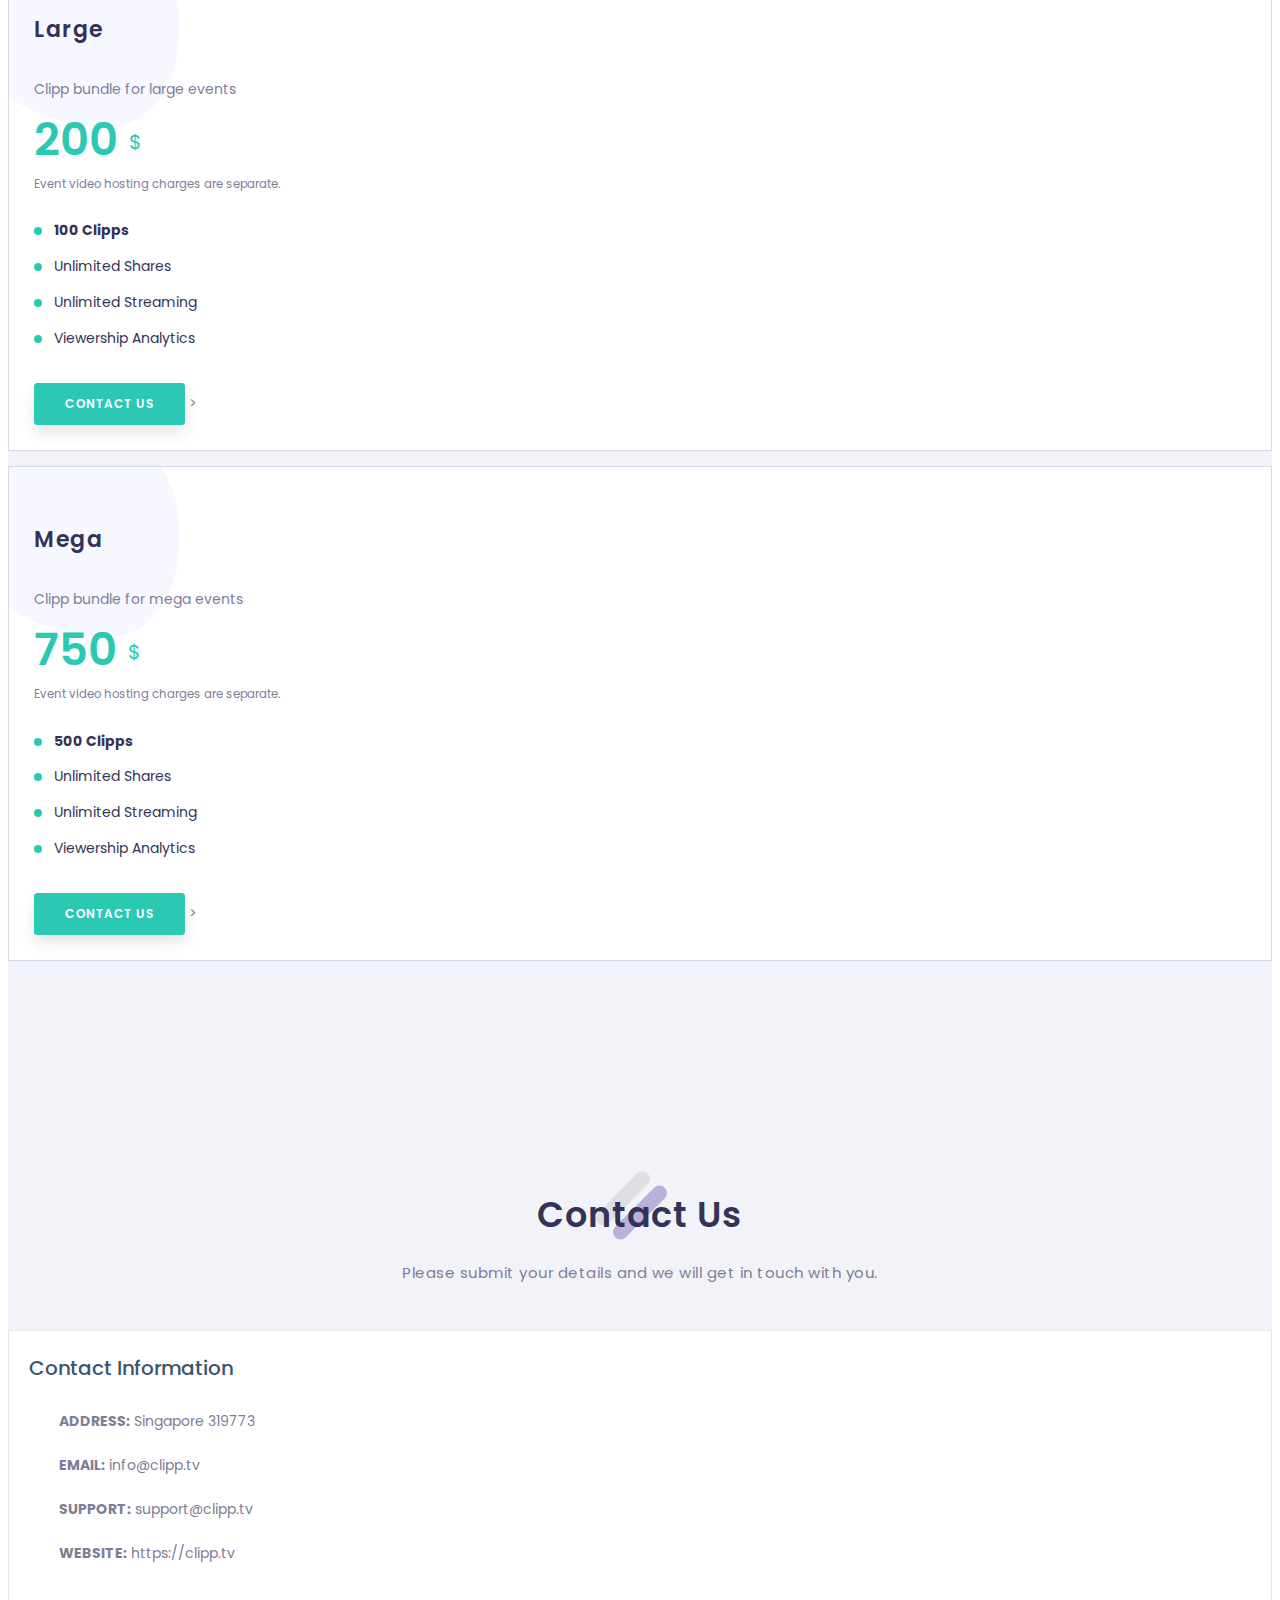
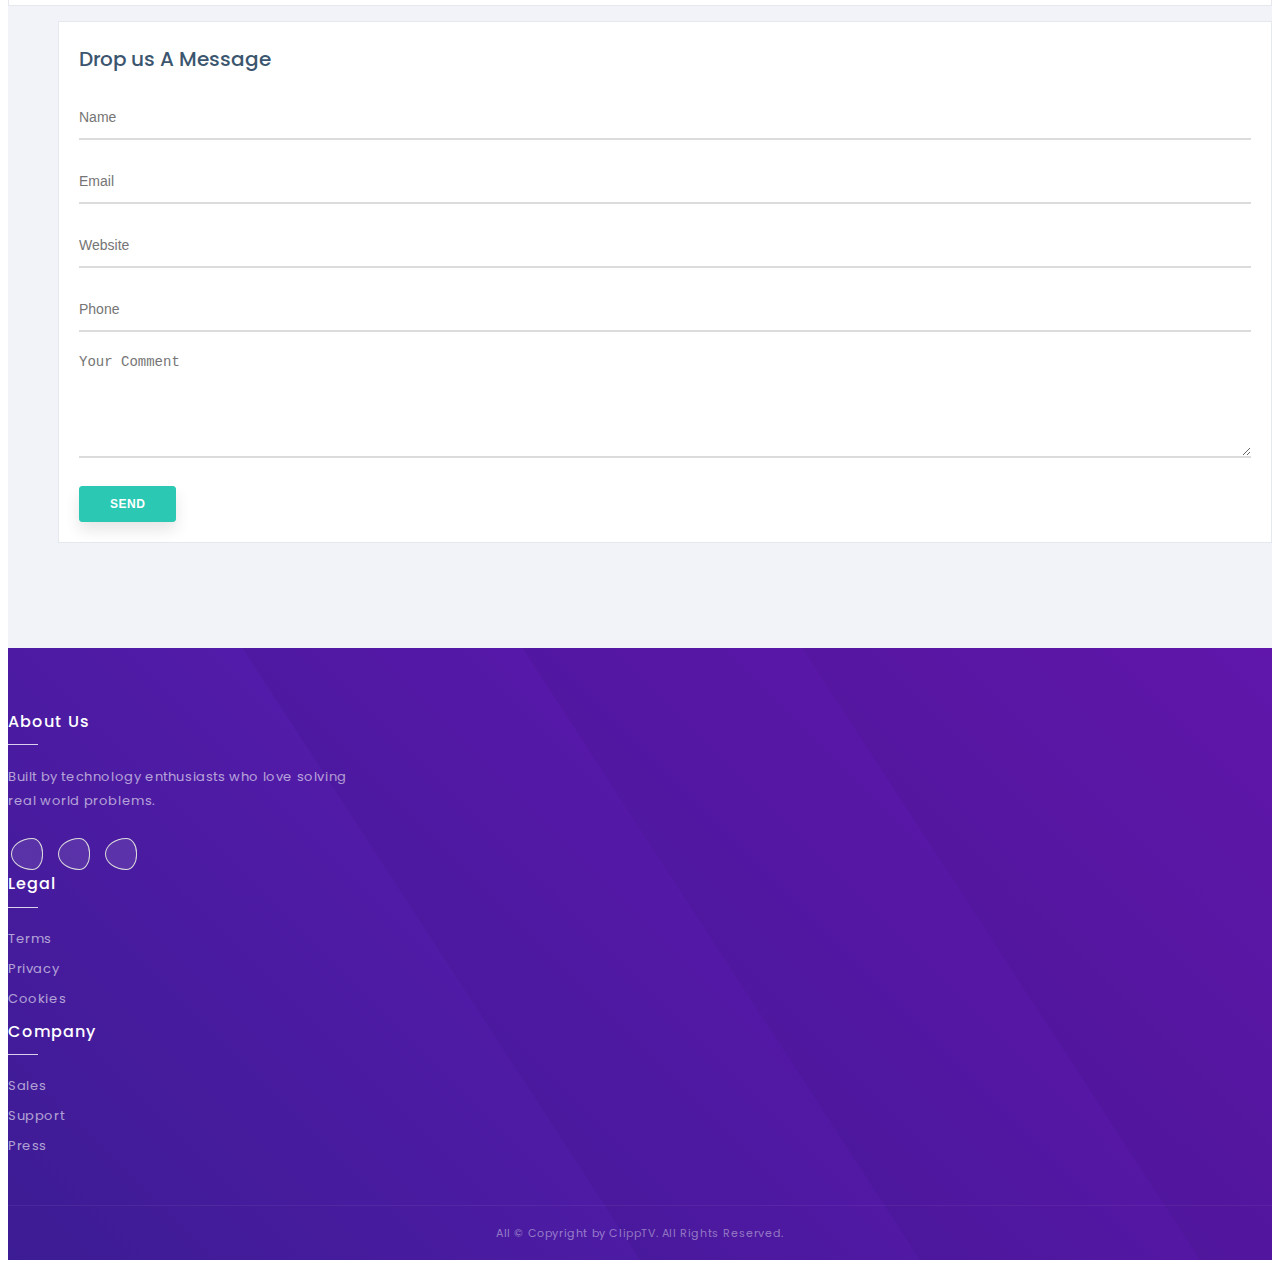
==== commit 0cb11578: "Update index.html" ====
--- a/index.html
+++ b/index.html
@@ -11,8 +11,51 @@
 
     gtag('config', 'UA-168898788-1');
   </script>
-          <!-- Facebook Pixel Code -->
-<script>
+
+  <meta charset="utf-8">
+  <meta http-equiv="X-UA-Compatible" content="IE=edge">
+  <meta name="viewport" content="width=device-width, initial-scale=1, shrink-to-fit=no">
+
+  <!-- Page Title -->
+  <title>ClippTV | Clip special moments.</title>
+  <meta name="description" content="Convert long event videos into personalized and sharable video clips."/>
+  <meta name="keywords" content="video editing"/>
+  <meta name="author" content="ClippTV"/>
+  <link rel="icon" href="favicons/favicon.ico" type="image/x-icon" />
+  <link rel="shortcut icon" href="favicons/favicon.ico">
+  <link rel="apple-touch-icon" sizes="180x180" href="favicons/apple-icon-180x180.png">
+  <link rel="icon" type="image/png" sizes="32x32" href="favicons/favicon-32x32.png">
+  <link rel="icon" type="image/png" sizes="16x16" href="favicons/favicon-16x16.png">
+  <link rel="canonical" href="https://clipp.tv/" />
+  <!-- / -->
+
+  <meta property="og:title" content="ClippTV | Clip special moments.">
+  <meta property="og:description" content="Convert long event videos into personalized and sharable video clips.">
+  <meta property="og:image" content="static/img/clipptv.png">
+  <meta property="og:url" content="https://clipp.tv/">
+  <meta name="twitter:card" content="summary">
+
+  <!---Font Icon-->
+  <link href="static/plugin/font-awesome/css/fontawesome-all.min.css" rel="stylesheet">
+  <link href="static/plugin/themify-icons/themify-icons.css" rel="stylesheet">
+  <!-- / -->
+
+  <!-- Plugin CSS -->
+  <link href="static/plugin/bootstrap/css/bootstrap.min.css" rel="stylesheet">
+  <link href="static/plugin/owl-carousel/css/owl.carousel.min.css" rel="stylesheet">
+  <link href="static/plugin/magnific/magnific-popup.css" rel="stylesheet">
+
+  <!-- / -->
+
+  <!-- Theme Style -->
+  <link href="static/css/styles.css" rel="stylesheet">
+  <link href="static/css/color/default.css" rel="stylesheet" id="color_theme">
+  <!-- / -->
+
+  <!-- Favicon -->
+  <link rel="icon" href="favicon.ico" />
+  <!-- / -->
+   <script>
 !function(f,b,e,v,n,t,s)
 {if(f.fbq)return;n=f.fbq=function(){n.callMethod?
 n.callMethod.apply(n,arguments):n.queue.push(arguments)};
@@ -29,69 +72,6 @@
 /></noscript>
 <!-- End Facebook Pixel Code -->
   
-   <!-- Facebook Pixel Code -->
-
-
-  <meta charset="utf-8">
-  <meta http-equiv="X-UA-Compatible" content="IE=edge">
-  <meta name="viewport" content="width=device-width, initial-scale=1, shrink-to-fit=no">
-
-  <!-- Page Title -->
-  <title>ClippTV | Clip special moments.</title>
-  <meta name="description" content="Convert long event videos into personalized and sharable video clips."/>
-  <meta name="keywords" content="video editing"/>
-  <meta name="author" content="ClippTV"/>
-  <link rel="icon" href="favicons/favicon.ico" type="image/x-icon" />
-  <link rel="shortcut icon" href="favicons/favicon.ico">
-  <link rel="apple-touch-icon" sizes="180x180" href="favicons/apple-icon-180x180.png">
-  <link rel="icon" type="image/png" sizes="32x32" href="favicons/favicon-32x32.png">
-  <link rel="icon" type="image/png" sizes="16x16" href="favicons/favicon-16x16.png">
-  <link rel="canonical" href="https://clipp.tv/" />
-  <!-- / -->
-
-  <meta property="og:title" content="ClippTV | Clip special moments.">
-  <meta property="og:description" content="Convert long event videos into personalized and sharable video clips.">
-  <meta property="og:image" content="static/img/clipptv.png">
-  <meta property="og:url" content="https://clipp.tv/">
-  <meta name="twitter:card" content="summary">
-
-  <!---Font Icon-->
-  <link href="static/plugin/font-awesome/css/fontawesome-all.min.css" rel="stylesheet">
-  <link href="static/plugin/themify-icons/themify-icons.css" rel="stylesheet">
-  <!-- / -->
-
-  <!-- Plugin CSS -->
-  <link href="static/plugin/bootstrap/css/bootstrap.min.css" rel="stylesheet">
-  <link href="static/plugin/owl-carousel/css/owl.carousel.min.css" rel="stylesheet">
-  <link href="static/plugin/magnific/magnific-popup.css" rel="stylesheet">
-
-  <!-- / -->
-
-  <!-- Theme Style -->
-  <link href="static/css/styles.css" rel="stylesheet">
-  <link href="static/css/color/default.css" rel="stylesheet" id="color_theme">
-  <!-- / -->
-
-  <!-- Favicon -->
-  <link rel="icon" href="favicon.ico" />
-  <!-- / -->
- 
-  <script>
-!function(f,b,e,v,n,t,s)
-{if(f.fbq)return;n=f.fbq=function(){n.callMethod?
-n.callMethod.apply(n,arguments):n.queue.push(arguments)};
-if(!f._fbq)f._fbq=n;n.push=n;n.loaded=!0;n.version='2.0';
-n.queue=[];t=b.createElement(e);t.async=!0;
-t.src=v;s=b.getElementsByTagName(e)[0];
-s.parentNode.insertBefore(t,s)}(window, document,'script',
-'https://connect.facebook.net/en_US/fbevents.js');
-fbq('init', '318297463472380');
-fbq('track', 'PageView');
-</script>
-<noscript><img height="1" width="1" style="display:none"
-src="https://www.facebook.com/tr?id=318297463472380&ev=PageView&noscript=1"
-/></noscript>
-<!-- End Facebook Pixel Code -->
 </head>
 
 <!-- Body Start -->
